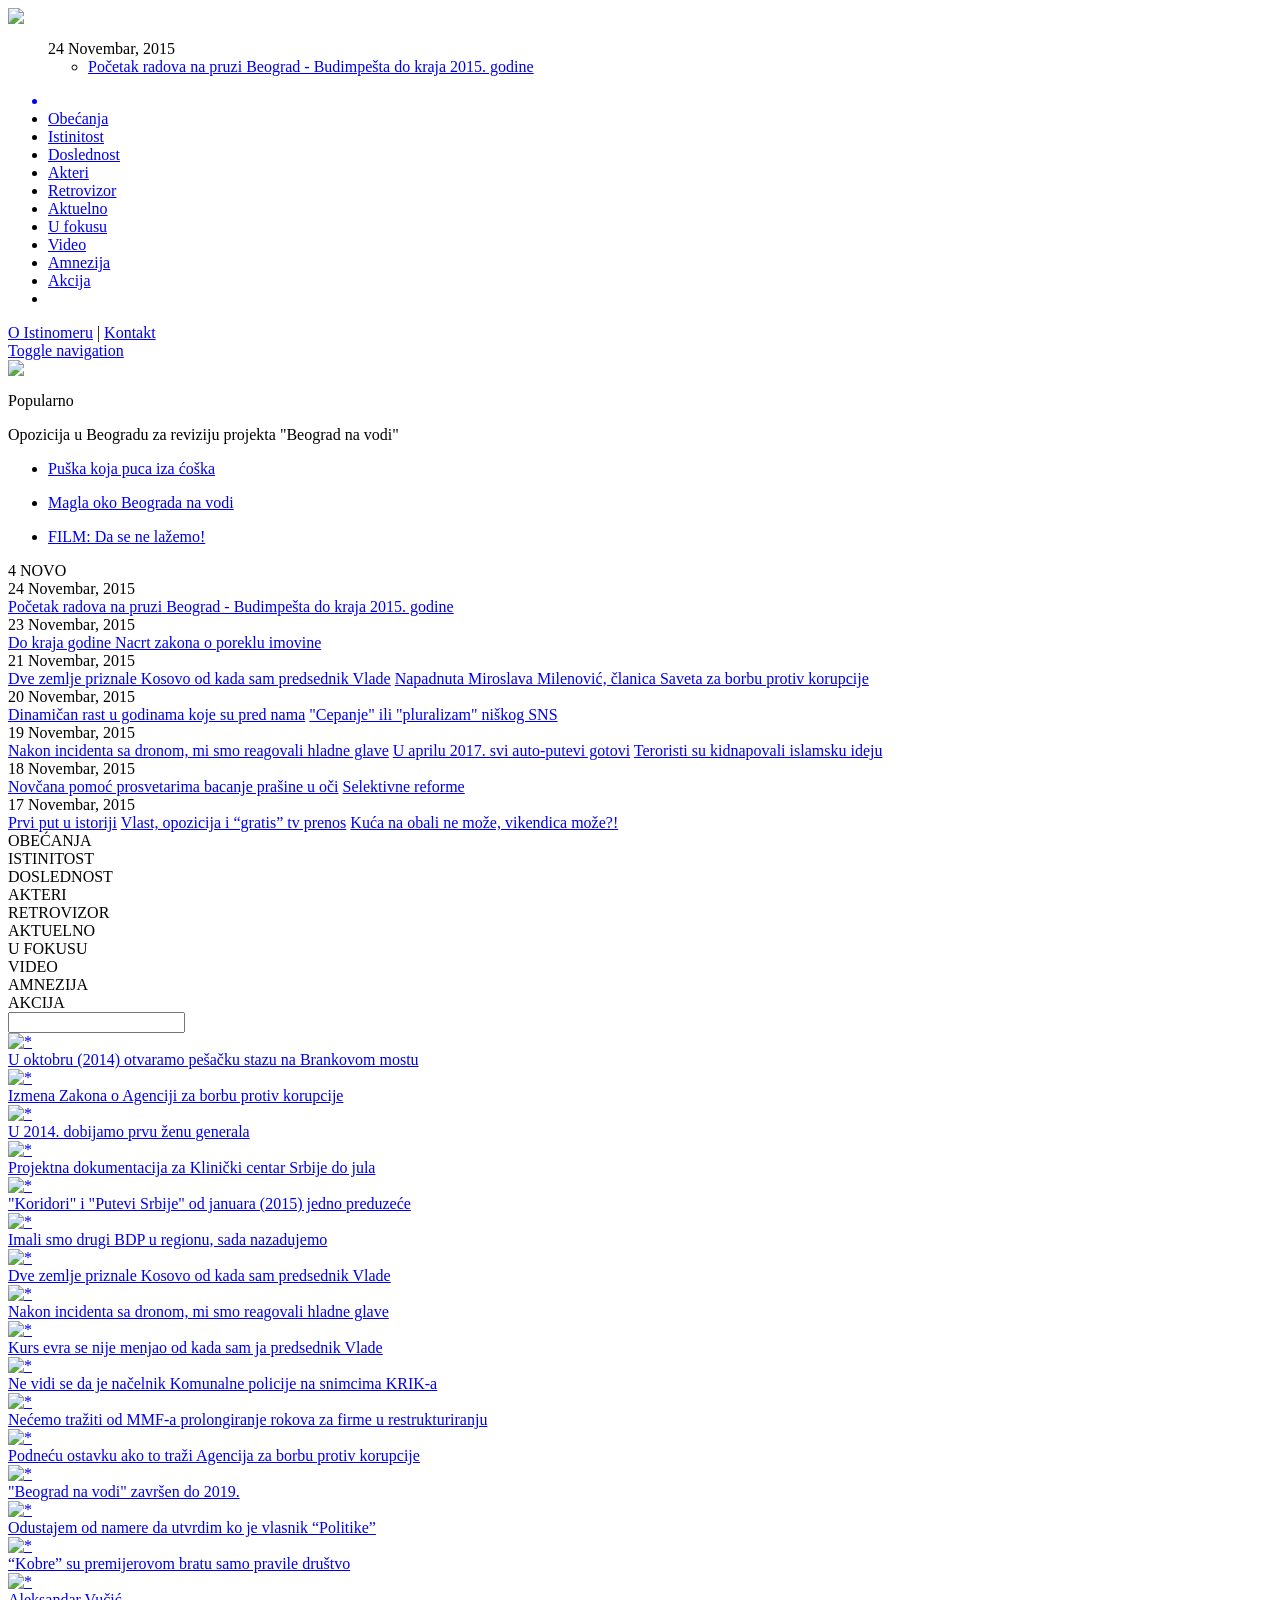
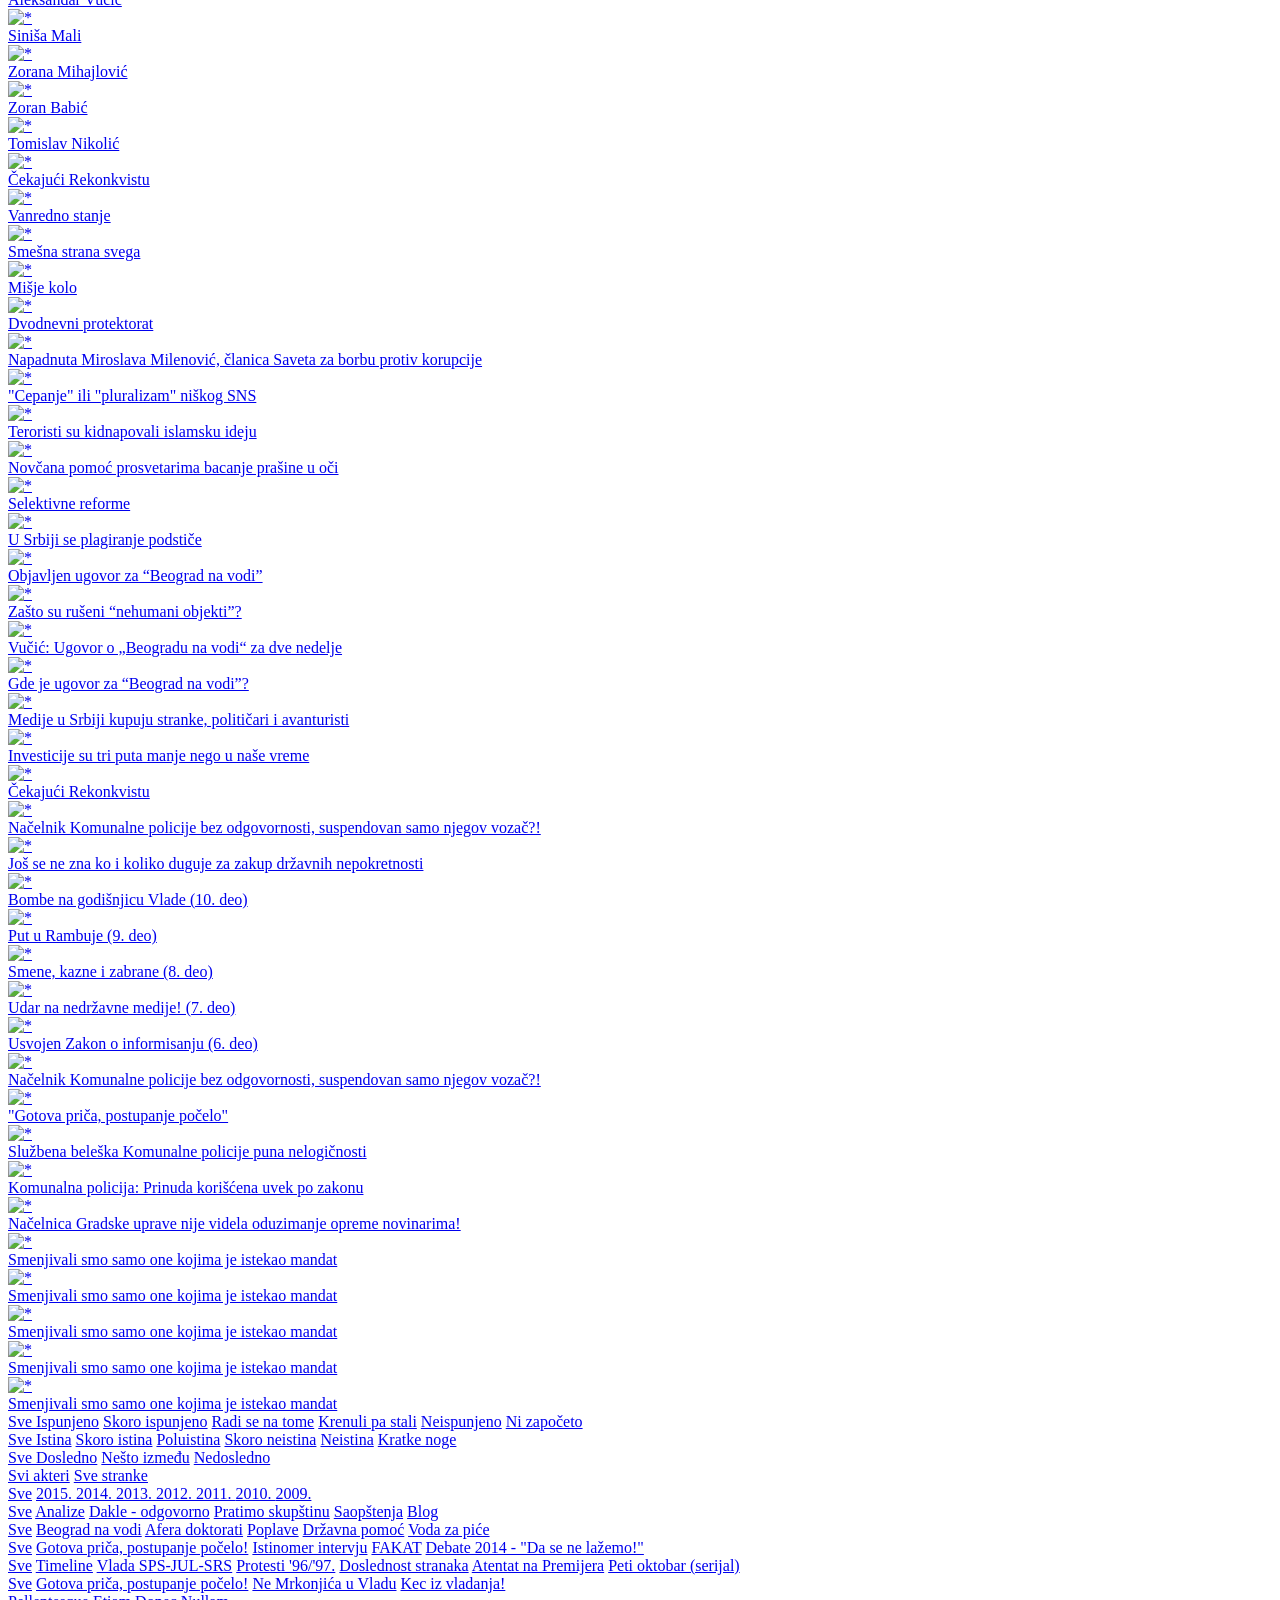
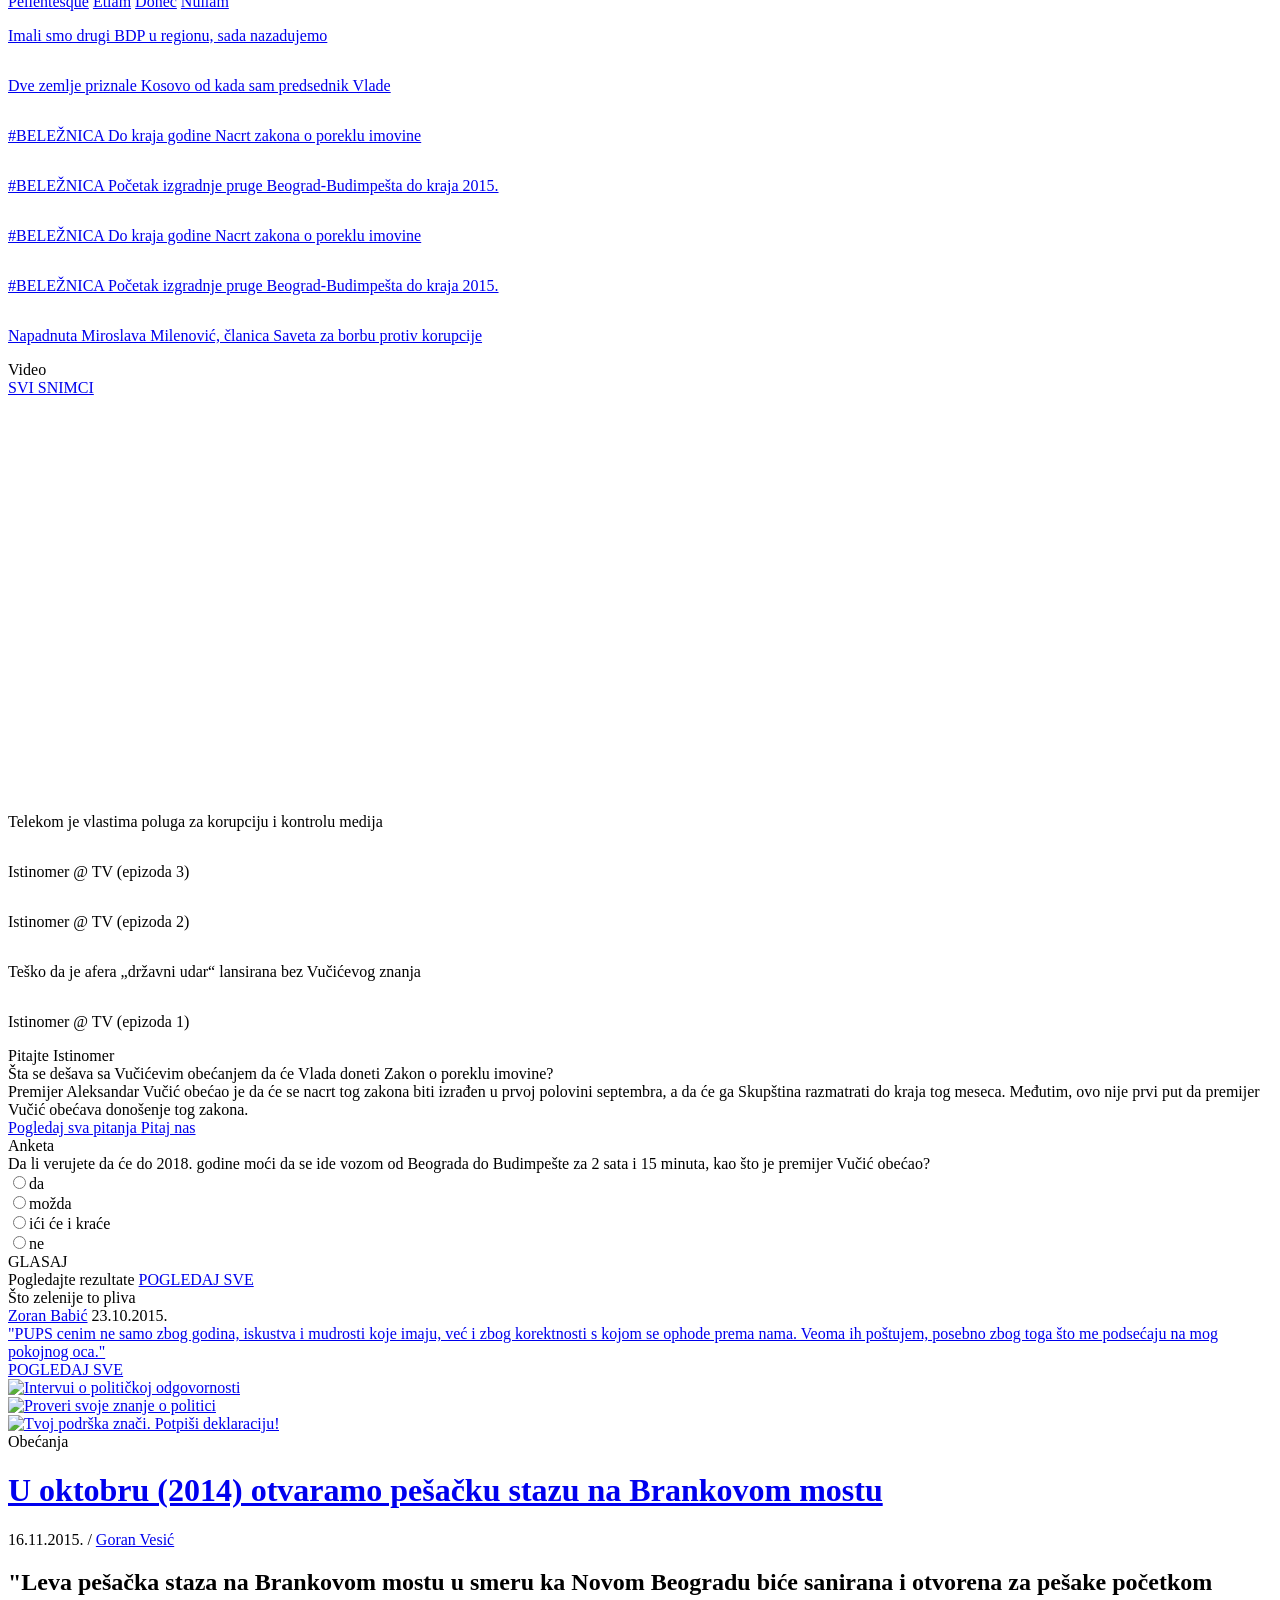
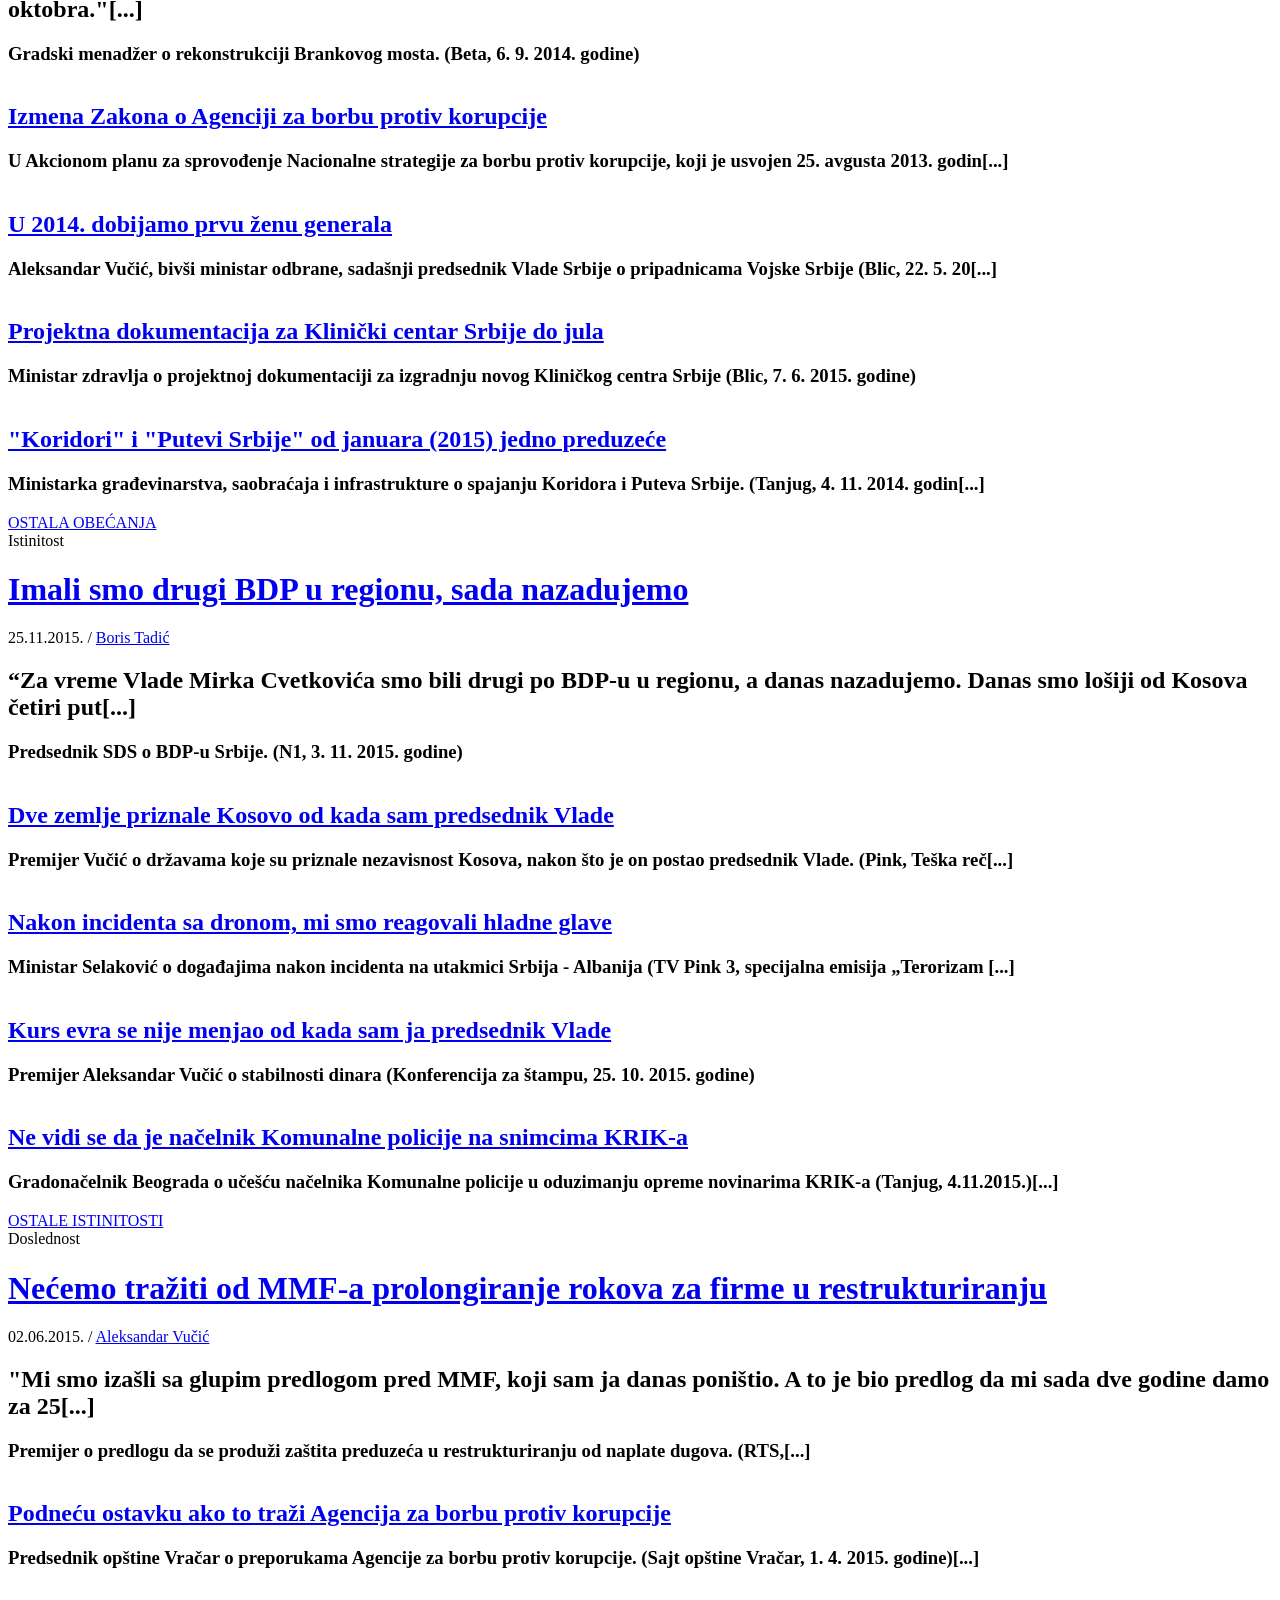
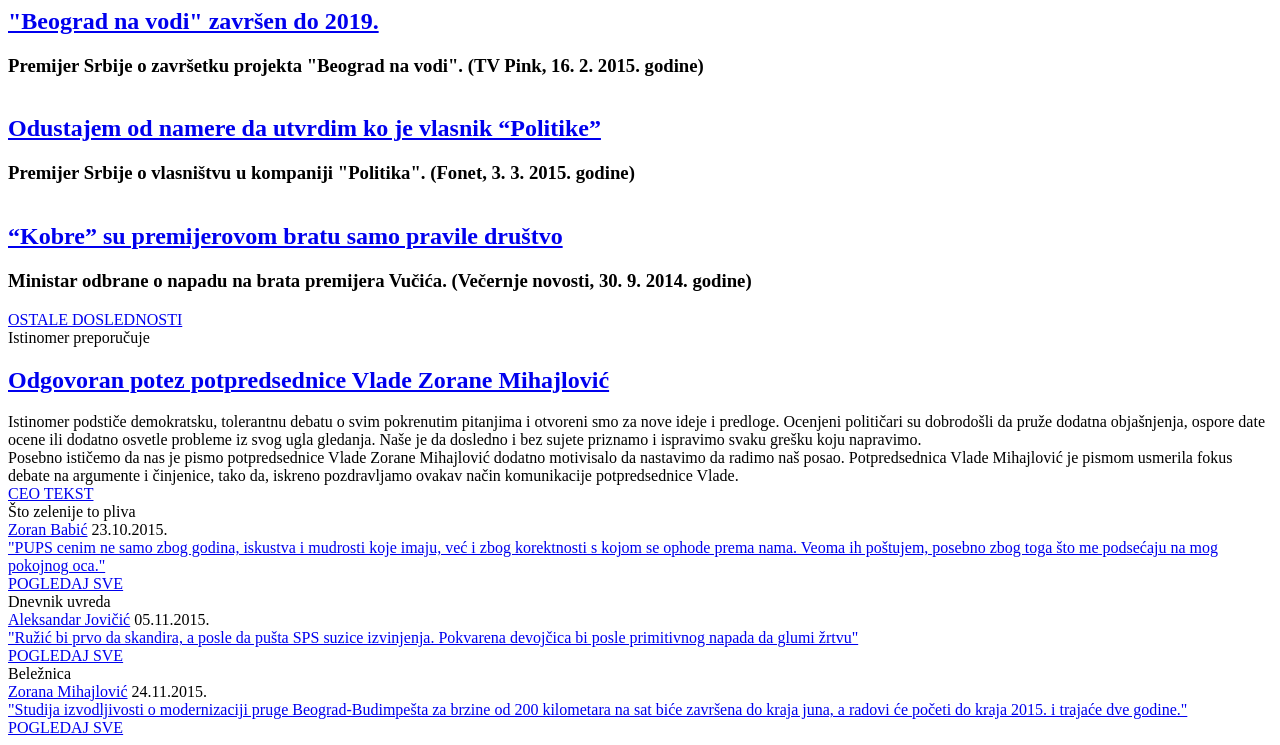
==== index.html @ b4a0f503 "hm" ====
<html>
<head>
<meta http-equiv="Content-Type" content="text/html; charset=utf-8" />
<title>Istinomer - da se ne lažemo</title>
<meta name="keywords" content="keywords" />
<meta name="description" content="description" />
<base href="http://www.istinomer.rs/" />
<link rel="shortcut icon" href="images/favicon.ico" type="image/x-icon"> </link>
<meta http-equiv="X-UA-Compatible" content="IE=edge,chrome=1">
<meta name="viewport" content="width=device-width, initial-scale=1, maximum-scale=1">

<!-- <link href="http://myoshu.github.io/istinomer/collector.css" rel="stylesheet" type="text/css" /> -->

<link href='https://fonts.googleapis.com/css?family=Roboto:400,300,500&subset=latin-ext' rel='stylesheet' type='text/css'>
<!-- <link rel="stylesheet" type="text/css" href="file:///C:/Users/Media/Documents/GitHub/Istinomer/style.css"> -->
<!-- <link rel="stylesheet" type="text/css" href="file:///C:/Users/Media/Documents/GitHub/Istinomer/media.css"> -->
<link rel="stylesheet" type="text/css" href="http://myoshu.github.io/istinomer/font-awesome/css/font-awesome.min.css">
<link rel="stylesheet" type="text/css" href="http://myoshu.github.io/istinomer/bootstrap/css/bootstrap.min.css">
<link rel="stylesheet" type="text/css" href="js/multiselect/jquery.multiselect.css" />
<link rel="stylesheet" type="text/css" href="js/multiselect/jquery.multiselect.filter.css" />

<link rel="stylesheet" type="text/css" href="js/multiselect/assets/style.css" />
<link rel="stylesheet" type="text/css" href="js/multiselect/assets/prettify.css" />

<!-- <link rel="stylesheet" type="text/css" href="js/jqeuryui/jquery-ui.min.css" /> -->

<link href="js/scroller/jquery.mCustomScrollbar.css" rel="stylesheet" />

<!-- <script type="text/javascript" src="js/jquery.js"></script> -->
<script type="text/javascript" src="https://cdnjs.cloudflare.com/ajax/libs/jquery/1.11.3/jquery.min.js"></script>
<script async type="text/javascript" src="js/ajax_call.js"></script>
<script async type="text/javascript" src="js/cookie.js"></script>

<script  type="text/javascript" src="js/jqeuryui/jquery-ui.min.js"></script>
<script  type="text/javascript" src="js/multiselect/jquery.multiselect.js"></script>
<script  type="text/javascript" src="js/multiselect/jquery.multiselect.filter.js"></script>
<script  type="text/javascript" src="js/multiselect/assets/prettify.js"></script>
<script  type="text/javascript" src="js/multiselect/language/jquery.multiselect.filter.rs.js"></script>

<!-- <link rel="stylesheet" type="text/css" href="file:///F:/Github/Istinomer/style.css">
<link rel="stylesheet" type="text/css" href="file:///F:/Github/Istinomer/media.css">
<script type="text/javascript" src="file:///F:/Github/Istinomer/script.js"></script>
<script type="text/javascript" src="file:///F:/Github/Istinomer/istinomer.js"></script> -->
<link rel="stylesheet" type="text/css" href="http://myoshu.github.io/istinomer/style.css">
<link rel="stylesheet" type="text/css" href="http://myoshu.github.io/istinomer/media.css">
<script type="text/javascript" src="http://myoshu.github.io/istinomer/script.js"></script>
<script type="text/javascript" src="http://myoshu.github.io/istinomer/istinomer.js"></script>

<!-- <script type="text/javascript" src="file:///C:/Users/Media/Documents/GitHub/Istinomer/script.js"></script> -->

<script>


</script>
<!-- <script type="text/javascript">
var _gaq = _gaq || [];
_gaq.push(['_setAccount', 'UA-11754978-1']);
_gaq.push(['_trackPageview']);
(function() {
var ga = document.createElement('script'); ga.type = 'text/javascript'; ga.async = true;
ga.src = ('https:' == document.location.protocol ? 'https://ssl' : 'http://www') + '.google-analytics.com/ga.js';
var s = document.getElementsByTagName('script')[0]; s.parentNode.insertBefore(ga, s);
})();
</script> -->


<!-- Start Alexa Certify Javascript -->
<script type="text/javascript">
_atrk_opts = { atrk_acct:"DQCem1aIF5R1N8", domain:"istinomer.rs",dynamic: true};
(function() { var as = document.createElement('script'); as.type = 'text/javascript'; as.async = true; as.src = "https://d31qbv1cthcecs.cloudfront.net/atrk.js"; var s = document.getElementsByTagName('script')[0];s.parentNode.insertBefore(as, s); })();
</script>

<noscript>
<img src="https://d5nxst8fruw4z.cloudfront.net/atrk.gif?account=DQCem1aIF5R1N8" style="display:none" height="1" width="1" alt="" />
</noscript>
<!-- End Alexa Certify Javascript -->  

</head>
<body>
<!-- <div id="top-page"></div> -->
<!-- ======================= LOADER ========================-->
<div id="loader">
<div id="loader_position">
<img src="images/loader/loading.gif">
</div>
</div>
<!-- ======================= WEBSITE SYSTEM MESSAGE ========================-->
<div class="website_system_message"></div>

<div id="newest-all">
<div id="newest-wrapper">
<ul class="newest-nav">
<div class="newest-day">
<div class="newest-date">24 Novembar, 2015</div>
<ul class="newest-stories">
<li>
<a href="ocena/3230/Pocetak-radova-na-pruzi-Beograd-Budimpesta-do-kraja-2015godine">
Početak radova na pruzi Beograd - Budimpešta do kraja 2015. godine
</li>
</ul>
</div>
</ul>
</div>

<div id="wrapper">
<div id="sidebar-wrapper">
<ul class="sidebar-nav">
<li class="sidebar-brand">
<!-- <a href="#">Istinomer</a> -->
</li>
<li>
<a href="pregled_ocena/5/Obecanja">Obećanja</a>
</li>
<li>
<a href="pregled_ocena/3/Istinitost">Istinitost</a>
</li>
<li>
<a href="pregled_ocena/4/Doslednost">Doslednost</a>
</li>
<li>
<a href="pregled_aktera/">Akteri</a>
</li>
<li>
<a href="pregled_clanaka/8/Retrovizor2">Retrovizor</a>
</li>
<li>
<a href="pregled_clanaka/6/Aktuelno">Aktuelno</a>
</li>
<li>
<a href="pregled_clanaka/36/U-fokusu">U fokusu</a>
</li>
<li>
<a href="pregled_video/">Video</a>
</li>
<li>
<a href="pregled_clanaka/7/Amnezija">Amnezija</a>
</li>
<li>
<a href="pregled_clanaka/5/Akcija">Akcija</a>
</li>
<li>
<div class="social">
<a href="https://www.facebook.com/Istinomer" target="_blank"><i class="fa fa-facebook"></i></a>
<a href="http://www.facebook.com/verge" class="icon-facebook" title="Like us on Facebook" target="_blank"></a>
<a href="https://twitter.com/istinomer" target="_blank"><i class="fa fa-twitter"></i></a>
<a href="https://www.youtube.com/user/Istinomer" target="_blank"><i class="fa fa-youtube-play"></i></a>
<a href="https://plus.google.com/115238630692666107568" target="_blank"><i class="fa fa-google-plus"></i></a>
<a href="http://www.istinomer.rs/feed/" target="_blank"><i class="fa fa-rss"></i></a>
</div>
</li>
</ul>
</div>
<div class="content-blocker"></div>
<div class="page-content-wrapper">

<div class="container"> <!--gd-container-1-->
<div class="grid-12">
<div class="cd-header-1">
<div class="top-nav">
<div class="info">
<a href="o-istinomeru" class="link-1">O Istinomeru</a>
<span>|</span>
<a href="kontakt/" class="link-1">Kontakt</a>
</div>
<div class="social">
<a href="https://www.facebook.com/Istinomer" target="_blank"><i class="fa fa-facebook"></i></a>
<a href="http://www.facebook.com/verge" class="icon-facebook" title="Like us on Facebook" target="_blank"></a>
<a href="https://twitter.com/istinomer" target="_blank"><i class="fa fa-twitter"></i></a>
<a href="https://www.youtube.com/user/Istinomer" target="_blank"><i class="fa fa-youtube-play"></i></a>
<a href="https://plus.google.com/115238630692666107568" target="_blank"><i class="fa fa-google-plus"></i></a>
<a href="http://www.istinomer.rs/feed/" target="_blank"><i class="fa fa-rss"></i></a>
</div>
<!-- /.social-->
</div>
<!-- /.top-nav-->
<div class="header">
<div class="side-menu-button">
<a href="#menu-toggle" class="navbar-toggle" id="menu-toggle">
<span class="sr-only">Toggle navigation</span>
<span class="icon-bar"></span>
<span class="icon-bar"></span>
<span class="icon-bar"></span>
</a>
</button>
</div>
<div class="logo">
<a href=""><img src="http://myoshu.github.io/istinomer/images/header-logo.png" alt=""></a>
</div>
<div class="top-content">
<div class="trending pull-left">
<div>
<div class="trending-img">
<img src="http://www.istinomer.rs/pictures/home_slider/slika/slider3x2.jpg">
</div>
<div class="text">
<div class="tr-main">
<p class="header">Popularno</p>
<p>Opozicija u Beogradu za reviziju projekta "Beograd na vodi"</p>
</div>
<ul class="trending-dropdown">
<li class="">
<a href="#">
<div class="text">
<p>Puška koja puca iza ćoška</p>
</div>
</a>
</li>
<li class="">
<a href="#">
<div class="text">
<p>Magla oko Beograda na vodi</p>
</div>
</a>
</li>
<li class="">
<a href="#">
<div class="text">
<p>FILM: Da se ne lažemo!</p>
</div>
</a>
</li>
</ul>
</div>
<div class="trending-toggle" onclick="trDropdown()">
<i class="fa fa-caret-down"></i>
<i class="fa fa-caret-up"></i>
</div>
</div>
</div>
<div class="btn-hot-news-1" id="hot-news-btn" onclick="hot_news()">
<a href="#newest-toggle" class="navbar-toggle" id="newest-toggle"></a>
<span>4
<i class="fa fa-caret-down"></i>
<i class="fa fa-caret-up"></i>
</span>
NOVO <!--backend-->
</div>
</div>
<!-- /.btn-hot-news-1 -->
</div>
</div>
<div class="cd-hot-news-1">
<div class="btn-left col-xs-1" id="hnews-btn-left" onclick="hot_news_change_slide('left')">
<i class="fa fa-chevron-left"></i>
</div>
<!-- /.btn-left -->
<div class="hot-news-wrapper col-xs-10">
<div class="position" id="hnews-position">
<div class="hn-col-wrap hn-current">
<div class="hn-col-1 col-xs-4">
<div class="hn">
<div class="headline">24 Novembar, 2015</div>
<a href="ocena/3230/Pocetak-radova-na-pruzi-Beograd-Budimpesta-do-kraja-2015godine">
Početak radova na pruzi Beograd - Budimpešta do kraja 2015. godine</a>
</div>
<div class="hn">
<div class="headline">23 Novembar, 2015</div>
<a href="ocena/3229/Do-kraja-godine-Nacrt-zakona-o-poreklu-imovine">
Do kraja godine Nacrt zakona o poreklu imovine</a>
</div>
<div class="hn">
<div class="headline">21 Novembar, 2015</div>
<a href="ocena/3226/Dve-zemlje-priznale-Kosovo-od-kada-sam-predsednik-Vlade">
Dve zemlje priznale Kosovo od kada sam predsednik Vlade</a>

<a href="clanak/1310/Napadnuta-Miroslava-Milenovic-clanica-Saveta-za-borbu-protiv-korupcije">
Napadnuta Miroslava Milenović, članica Saveta za borbu protiv korupcije</a>
</div>
</div>
<!-- /.hn-col-1 -->
<div class="hn-col-1 col-xs-4">
<div class="hn">
<div class="headline">20 Novembar, 2015</div>
<a href="ocena/3227/Dinamican-rast-u-godinama-koje-su-pred-nama">
Dinamičan rast u godinama koje su pred nama</a>

<a href="clanak/1300/Cepanje-ili-pluralizam-niskog-SNS">
"Cepanje" ili "pluralizam" niškog SNS</a>
</div>
<div class="hn">
<div class="headline">19 Novembar, 2015</div>
<a href="ocena/3222/Nakon-incidenta-sa-dronom-mi-smo-reagovali-hladne-glave">
Nakon incidenta sa dronom, mi smo reagovali hladne glave</a>

<a href="ocena/3224/U-aprilu-2017svi-auto-putevi-gotovi">
U aprilu 2017. svi auto-putevi gotovi</a>

<a href="clanak/1307/Teroristi-su-kidnapovali-islamsku-ideju">
Teroristi su kidnapovali islamsku ideju</a>
</div>
</div>
<!-- /.hn-col-1 -->
<div class="hn-col-1 col-xs-4">
<div class="hn">
<div class="headline">18 Novembar, 2015</div>
<a href="clanak/1303/Novcana-pomoc-prosvetarima-bacanje-prasine-u-oci">
Novčana pomoć prosvetarima bacanje prašine u oči</a>

<a href="clanak/1306/Selektivne-reforme">
Selektivne reforme</a>
</div>
<div class="hn">
<div class="headline">17 Novembar, 2015</div>
<a href="clanak/1301/Prvi-put-u-istoriji">
Prvi put u istoriji</a>

<a href="clanak/1304/Vlast-opozicija-i-gratis-tv-prenos">
Vlast, opozicija i “gratis” tv prenos</a>

<a href="clanak/1305/Kuca-na-obali-ne-moze-vikendica-moze">
Kuća na obali ne može, vikendica može?!</a>
</div>
</div>
</div>
<!-- /.position -->
</div>
</div>
<!-- /.hot-news-wrapper -->
<div class="btn-right col-xs-1" id="hnews-btn-right" onClick="hot_news_change_slide('right')">
<i class="fa fa-chevron-right"></i>
</div>
<!-- /.btn-right -->
</div>
<!-- /.cd-hot-news-1 -->
</div>
<!-- /.grid-12-->
<div id="sticky-nav">
<div class="grid-12">
<div class="cd-main-nav-1">
<div class="main-nav">
<div class="item-1 mni" id="mni-1" onClick="main_nav(1)">
OBEĆANJA
<i class="fa fa-caret-down"></i>
<i class="fa fa-caret-up"></i>
</div>
<!-- /.item -->
<div class="item-1 mni" id="mni-2" onClick="main_nav(2)">
ISTINITOST
<i class="fa fa-caret-down"></i>
<i class="fa fa-caret-up"></i>
</div>
<!-- /.item -->
<div class="item-1 mni" id="mni-3" onClick="main_nav(3)">
DOSLEDNOST
<i class="fa fa-caret-down"></i>
<i class="fa fa-caret-up"></i>
</div>
<!-- /.item -->
<div class="item-1 mni" id="mni-4" onClick="main_nav(4)">
AKTERI 
<i class="fa fa-caret-down"></i>
<i class="fa fa-caret-up"></i>
</div>
<!-- /.item -->
<div class="item-1 mni" id="mni-5" onClick="main_nav(5)">
<span>R</span>ETROVIZOR 
<i class="fa fa-caret-down"></i>
<i class="fa fa-caret-up"></i>
</div>
<!-- /.item -->
<div class="item-1 mni" id="mni-6" onClick="main_nav(6)">
AKTUELNO 
<i class="fa fa-caret-down"></i>
<i class="fa fa-caret-up"></i>
</div>
<!-- /.item -->
<div class="item-1 mni" id="mni-7" onClick="main_nav(7)">
U FOKUSU 
<i class="fa fa-caret-down"></i>
<i class="fa fa-caret-up"></i>
</div>
<!-- /.item -->
<div class="item-1 mni" id="mni-8" onClick="main_nav(8)">
VIDEO 
<i class="fa fa-caret-down"></i>
<i class="fa fa-caret-up"></i>
</div>
<!-- /.item -->
<div class="item-1 mni" id="mni-9" onClick="main_nav(9)">
AMNEZIJA 
<i class="fa fa-caret-down"></i>
<i class="fa fa-caret-up"></i>
</div>
<!-- /.item -->
<div class="item-1 mni" id="mni-10" onClick="main_nav(10)">
AKCIJA 
<i class="fa fa-caret-down"></i>
<i class="fa fa-caret-up"></i>
</div>
<!-- /.item -->
<div class="search-btn">
<i class="fa fa-search" onclick="showSearch()"></i><!--onclick="search_website()"-->
<div class="search-input">
<input class="" type="text" name="search_website" value="" onkeypress="return runScript(event)" />
</div>
</div>
<div class="back-to-top" id="back-to-top">
<div class="tt_icon"></div>
</div>
</div>
<div class="clear"></div>
<!-- /.clear -->

<div class="dropdown-wrapper">
<div class="mni-position-wrapper">
<div class="position" id="mni-position">
<div class="item-2 ocena_1">
<a href="ocena/3217/U-oktobru-2014-otvaramo-pesacku-stazu-na-Brankovom-mostu">
<div class="picture"><div class="img-shadow-sm">
<img src="pictures/ocena/slika/c95163b3a5bcfc809448677243da3aaa.jpg" alt="*" />
</div></div>
<!-- /.picture -->
U oktobru (2014) otvaramo pešačku stazu na Brankovom mostu
</a>
</div>
<div class="item-2 ocena_1">
<a href="ocena/3218/Izmena-Zakona-o-Agenciji-za-borbu-protiv-korupcije">
<div class="picture"><div class="img-shadow-sm">
<img src="pictures/ocena/slika/1e70e69657ae0f8f6b2e0fe09b120d3e.png" alt="*" />
</div></div>
<!-- /.picture -->
Izmena Zakona o Agenciji za borbu protiv korupcije
</a>
</div>
<div class="item-2 ocena_1">
<a href="ocena/3213/U-2014dobijamo-prvu-zenu-generala">
<div class="picture"><div class="img-shadow-sm">
<img src="pictures/ocena/slika/4bb59d380309c67427cc09974224434d.jpg" alt="*" />
</div></div>
<!-- /.picture -->
U 2014. dobijamo prvu ženu generala
</a>
</div>
<div class="item-2 ocena_1">
<a href="ocena/3208/Projektna-dokumentacija-za-Klinicki-centar-Srbije-do-jula">
<div class="picture"><div class="img-shadow-sm">
<img src="pictures/ocena/slika/fe18f07cb97f70d6c00d07b8f4432e60.jpg" alt="*" />
</div></div>
<!-- /.picture -->
Projektna dokumentacija za Klinički centar Srbije do jula
</a>
</div>
<div class="item-2 ocena_1">
<a href="ocena/3076/Koridori-i-Putevi-Srbije-od-januara-2015-jedno-preduzece">
<div class="picture"><div class="img-shadow-sm">
<img src="pictures/ocena/slika/21720207_b.jpg" alt="*" />
</div></div>
<!-- /.picture -->
"Koridori" i "Putevi Srbije" od januara (2015) jedno preduzeće </a>
</div>
<div class="item-2 ocena_2">
<a href="ocena/3223/Imali-smo-drugi-BDP-u-regionu-sada-nazadujemo">
<div class="picture"><div class="img-shadow-sm">
<img src="pictures/ocena/slika/e5c0b22210fcbd437d82810f9ec92637.JPG" alt="*" />
</div></div>
<!-- /.picture -->
Imali smo drugi BDP u regionu, sada nazadujemo </a>
</div>
<div class="item-2 ocena_2">
<a href="ocena/3226/Dve-zemlje-priznale-Kosovo-od-kada-sam-predsednik-Vlade">
<div class="picture"><div class="img-shadow-sm">
<img src="pictures/ocena/slika/cede2de5e1acb9483229ee1807ff874e.png" alt="*" />
</div></div>
<!-- /.picture -->
Dve zemlje priznale Kosovo od kada sam predsednik Vlade  </a>
</div>
<div class="item-2 ocena_2">
<a href="ocena/3222/Nakon-incidenta-sa-dronom-mi-smo-reagovali-hladne-glave">
<div class="picture"><div class="img-shadow-sm">
<img src="pictures/ocena/slika/837c2654cef867db2db3802b7200c9b0.jpg" alt="*" />
</div></div>
<!-- /.picture -->
Nakon incidenta sa dronom, mi smo reagovali hladne glave </a>
</div>
<div class="item-2 ocena_2">
<a href="ocena/3215/Kurs-evra-se-nije-menjao-od-kada-sam-ja-predsednik-Vlade">
<div class="picture"><div class="img-shadow-sm">
<img src="pictures/ocena/slika/6b3c03b9a79826b5d15b6e5105f1b157.jpg" alt="*" />
</div></div>
<!-- /.picture -->
Kurs evra se nije menjao od kada sam ja predsednik Vlade</a>
</div>
<div class="item-2 ocena_2">
<a href="ocena/3209/Ne-vidi-se-da-je-nacelnik-Komunalne-policije-na-snimcima-KRIK-a">
<div class="picture"><div class="img-shadow-sm">
<img src="pictures/ocena/slika/3eb240559752f00da267ae0bb4b6c1f3.jpg" alt="*" />
</div></div>
<!-- /.picture -->
Ne vidi se da je načelnik Komunalne policije na snimcima KRIK-a </a>
</div>
<div class="item-2 ocena_3">
<a href="ocena/3086/Necemo-traziti-od-MMF-a-prolongiranje-rokova-za-firme-u-restrukturiranju">
<div class="picture"><div class="img-shadow-sm">
<img src="pictures/ocena/slika/67ad64fe6b0f13a9491ff05bce054e74.jpg" alt="*" />
</div></div>
<!-- /.picture -->
Nećemo tražiti od MMF-a prolongiranje rokova za firme u restrukturiranju </a>
</div>
<div class="item-2 ocena_3">
<a href="ocena/3095/Podnecu-ostavku-ako-to-trazi-Agencija-za-borbu-protiv-korupcije">
<div class="picture"><div class="img-shadow-sm">
<img src="pictures/ocena/slika/75e57cc0e532d2875ce829752f354c65.jpg" alt="*" />
</div></div>
<!-- /.picture -->
Podneću ostavku ako to traži Agencija za borbu protiv korupcije </a>
</div>
<div class="item-2 ocena_3">
<a href="ocena/3081/Beograd-na-vodi-zavrsen-do-2019">
<div class="picture"><div class="img-shadow-sm">
<img src="pictures/ocena/slika/aleksandar-vucic-beograd-na-vodi-foto-blekberi-1390045910-429769.jpg" alt="*" />
</div></div>
<!-- /.picture -->
"Beograd na vodi" završen do 2019. </a>
</div>
<div class="item-2 ocena_3">
<a href="ocena/3044/Odustajem-od-namere-da-utvrdim-ko-je-vlasnik-Politike">
<div class="picture"><div class="img-shadow-sm">
<img src="pictures/ocena/slika/22654330_b.jpg" alt="*" />
</div></div>
<!-- /.picture -->
Odustajem od namere da utvrdim ko je vlasnik “Politike” </a>
</div>
<div class="item-2 ocena_3">
<a href="ocena/3025/Kobre-su-premijerovom-bratu-samo-pravile-drustvo">
<div class="picture"><div class="img-shadow-sm">
<img src="pictures/ocena/slika/Bratislav-Gašić.jpg" alt="*" />
</div></div>
<!-- /.picture -->
“Kobre” su premijerovom bratu samo pravile društvo </a>
</div>
<div class="item-2">
<a href="akter/15/Aleksandar-Vucic/">
<div class="picture"><div class="img-shadow-sm">
<img src="pictures/akter/slika/7667bc329078241cc6d8df5c3132da92.JPG" alt="*" />
</div></div>
<!-- /.picture -->
Aleksandar Vučić </a>
</div>
<div class="item-2">
<a href="akter/3/Sinisa-Mali/">
<div class="picture"><div class="img-shadow-sm">
<img src="pictures/akter/slika/f1d65c0511e53718edf829ca18a00cb3.jpg" alt="*" />
</div></div>
<!-- /.picture -->
Siniša Mali </a>
</div>
<div class="item-2">
<a href="akter/272/Zorana-Mihajlovic/">
<div class="picture"><div class="img-shadow-sm">
<img src="pictures/akter/slika/de434e05b3117a12eaee7f191d6d48f2.jpg" alt="*" />
</div></div>
<!-- /.picture -->
Zorana Mihajlović </a>
</div>
<div class="item-2">
<a href="akter/375/Zoran-Babic/">
<div class="picture"><div class="img-shadow-sm">
<img src="pictures/akter/slika/26de1b43a5014e26d03ffbde6656c3e4.jpg" alt="*" />
</div></div>
<!-- /.picture -->
Zoran Babić </a>
</div>
<div class="item-2">
<a href="akter/108/Tomislav-Nikolic/">
<div class="picture"><div class="img-shadow-sm">
<img src="pictures/akter/slika/0b872a1b732e2f00e16f6fe27b83bef0.JPG" alt="*" />
</div></div>
<!-- /.picture -->
Tomislav Nikolić </a>
</div>
<div class="item-2">
<a href="clanak/1290/Cekajuci-Rekonkvistu">
<div class="picture"><div class="img-shadow-sm">
<img src="pictures/clanak/slika/b21781f8d76de7c709e6c1f40df7f1d7.jpg" alt="*" />
</div></div>
<!-- /.picture -->
Čekajući Rekonkvistu </a>
</div>
<div class="item-2">
<a href="clanak/1264/Vanredno-stanje">
<div class="picture"><div class="img-shadow-sm">
<img src="pictures/clanak/slika/70ed1440073585af7e3f7bbbd597424e.jpg" alt="*" />
</div></div>
<!-- /.picture -->
Vanredno stanje </a>
</div>
<div class="item-2">
<a href="clanak/1231/Smesna-strana-svega">
<div class="picture"><div class="img-shadow-sm">
<img src="pictures/clanak/slika/30b493850708e7e216c3559e5b3fa52e.jpg" alt="*" />
</div></div>
<!-- /.picture -->
Smešna strana svega </a>
</div>
<div class="item-2">
<a href="clanak/1220/Misje-kolo">
<div class="picture"><div class="img-shadow-sm">
<img src="pictures/clanak/slika/b9ac89f84d392cb1658d0a9bf683fef0.jpg" alt="*" />
</div></div>
<!-- /.picture -->
Mišje kolo </a>
</div>
<div class="item-2">
<a href="clanak/1178/Dvodnevni-protektorat">
<div class="picture"><div class="img-shadow-sm">
<img src="pictures/clanak/slika/9c83092a5aecead47e4b2186af6e2912.jpg" alt="*" />
</div></div>
<!-- /.picture -->
Dvodnevni protektorat </a>
</div>
<div class="item-2">
<a href="clanak/1310/Napadnuta-Miroslava-Milenovic-clanica-Saveta-za-borbu-protiv-korupcije">
<div class="picture"><div class="img-shadow-sm">
<img src="pictures/clanak/slika/4b3e55d493a0fe095f380bbed85536e8.jpg" alt="*" />
</div></div>
<!-- /.picture -->
Napadnuta Miroslava Milenović, članica Saveta za borbu protiv korupcije </a>
</div>
<div class="item-2">
<a href="clanak/1300/Cepanje-ili-pluralizam-niskog-SNS">
<div class="picture"><div class="img-shadow-sm">
<img src="pictures/clanak/slika/c1efd3779494b53f86228cf67b1f9272.jpg" alt="*" />
</div></div>
<!-- /.picture -->
"Cepanje" ili "pluralizam" niškog SNS </a>
</div>
<div class="item-2">
<a href="clanak/1307/Teroristi-su-kidnapovali-islamsku-ideju">
<div class="picture"><div class="img-shadow-sm">
<img src="pictures/clanak/slika/f74baabfd2ec6859bceb07a190183827.JPG" alt="*" />
</div></div>
<!-- /.picture -->
Teroristi su kidnapovali islamsku ideju </a>
</div>
<div class="item-2">
<a href="clanak/1303/Novcana-pomoc-prosvetarima-bacanje-prasine-u-oci">
<div class="picture"><div class="img-shadow-sm">
<img src="pictures/clanak/slika/225f2a34ef6d3a1b4e3ae9e46357d48d.jpg" alt="*" />
</div></div>
<!-- /.picture -->
Novčana pomoć prosvetarima bacanje prašine u oči  </a>
</div>
<div class="item-2">
<a href="clanak/1306/Selektivne-reforme">
<div class="picture"><div class="img-shadow-sm">
<img src="pictures/clanak/slika/e383e3d6aa5c22849013b0ee76c82269.jpg" alt="*" />
</div></div>
<!-- /.picture -->
Selektivne reforme</a>
</div>
<div class="item-2">
<a href="clanak/1269/U-Srbiji-se-plagiranje-podstice">
<div class="picture"><div class="img-shadow-sm">
<img src="pictures/clanak/slika/3fed30e20bfb29dad3b45a779cf0838e.jpg" alt="*" />
</div></div>
U Srbiji se plagiranje podstiče  </a>
</div>
<div class="item-2">
<a href="clanak/1225/Objavljen-ugovor-za-Beograd-na-vodi">
<div class="picture"><div class="img-shadow-sm">
<img src="pictures/clanak/slika/aa2a19d1dde272556b4ed9e48fb9b3cd.png" alt="*" />
</div></div>
Objavljen ugovor za “Beograd na vodi” </a>
</div>
<div class="item-2">
<a href="clanak/1217/Zasto-su-ruseni-nehumani-objekti">
<div class="picture"><div class="img-shadow-sm">
<img src="pictures/clanak/slika/a71c9a8d4f81c4c361c5a8c3bfbe8900.jpg" alt="*" />
</div></div>
Zašto su rušeni “nehumani objekti”? </a>
</div>
<div class="item-2">
<a href="clanak/1195/Vucic-Ugovor-o-Beogradu-na-vodi-za-dve-nedelje">
<div class="picture"><div class="img-shadow-sm">
<img src="pictures/clanak/slika/6db4076571cb5aac1769317078cb49b3.jpg" alt="*" />
</div></div>
Vučić: Ugovor o „Beogradu na vodi“ za dve nedelje </a>
</div>
<div class="item-2">
<a href="clanak/1183/Gde-je-ugovor-za-Beograd-na-vodi">
<div class="picture"><div class="img-shadow-sm">
<img src="pictures/clanak/slika/9ab8ccc76e1b9751630c217b18bad2de.jpg" alt="*" />
</div></div>
Gde je ugovor za “Beograd na vodi”? </a>
</div>
<div class="item-2">
<a href="video/351/Medije-u-Srbiji-kupuju-stranke-politicari-i-avanturisti">
<div class="picture"><div class="img-shadow-sm">
<img src="pictures/video/slika/5e24abdc06d3f47bccc673b2eb04fb7a.jpg" alt="*" />
</div></div>
Medije u Srbiji kupuju stranke, političari i avanturisti  </a>
</div>
<div class="item-2">
<a href="video/350/Investicije-su-tri-puta-manje-nego-u-nase-vreme">
<div class="picture"><div class="img-shadow-sm">
<img src="pictures/video/slika/2db96d76e217bdf9a09e315da48cd6e0.jpg" alt="*" />
</div></div>
Investicije su tri puta manje nego u naše vreme  </a>
</div>
<div class="item-2">
<a href="video/348/Cekajuci-Rekonkvistu">
<div class="picture"><div class="img-shadow-sm">
<img src="pictures/video/slika/SO8xCtLSIO4.jpg" alt="*" />
</div></div>
Čekajući Rekonkvistu  </a>
</div>
<div class="item-2">
<a href="video/347/Nacelnik-Komunalne-policije-bez-odgovornosti-suspendovan-samo-njegov-vozac">
<div class="picture"><div class="img-shadow-sm">
<img src="pictures/video/slika/bb2c2849ac5552b812bd0a63bc08c927.jpg" alt="*" />
</div></div>
Načelnik Komunalne policije bez odgovornosti, suspendovan samo njegov vozač?! </a>
</div>
<div class="item-2">
<a href="video/340/Jos-se-ne-zna-ko-i-koliko-duguje-za-zakup-drzavnih-nepokretnosti">
<div class="picture"><div class="img-shadow-sm">
<img src="pictures/video/slika/41a29f194a206399caff3ca699781d8a.png" alt="*" />
</div></div>
Još se ne zna ko i koliko duguje za zakup državnih nepokretnosti  </a>
</div>
<div class="item-2">
<a href="clanak/521/Bombe-na-godisnjicu-Vlade-10deo">
<div class="picture"><div class="img-shadow-sm">
<img src="pictures/clanak/slika/DSC09542.jpg" alt="*" />
</div></div>
Bombe na godišnjicu Vlade (10. deo) </a>
</div>
<div class="item-2">
<a href="clanak/518/Put-u-Rambuje-9deo">
<div class="picture"><div class="img-shadow-sm">
<img src="pictures/clanak/slika/DSC09107.jpg" alt="*" />
</div></div>
Put u Rambuje (9. deo) </a>
</div>
<div class="item-2">
<a href="clanak/517/Smene-kazne-i-zabrane-8deo">
<div class="picture"><div class="img-shadow-sm">
<img src="pictures/clanak/slika/DSC08720.jpg" alt="*" />
</div></div>
Smene, kazne i zabrane (8. deo) </a>
</div>
<div class="item-2">
<a href="clanak/516/Udar-na-nedrzavne-medije-7deo">
<div class="picture"><div class="img-shadow-sm">
<img src="pictures/clanak/slika/DSC09026.jpg" alt="*" />
</div></div>
Udar na nedržavne medije! (7. deo) </a>
</div>
<div class="item-2">
<a href="clanak/514/Usvojen-Zakon-o-informisanju-6deo">
<div class="picture"><div class="img-shadow-sm">
<img src="pictures/clanak/slika/DSC08185.jpg" alt="*" />
</div></div>
Usvojen Zakon o informisanju (6. deo) </a>
</div>
<div class="item-2">
<a href="clanak/1298/Nacelnik-Komunalne-policije-bez-odgovornosti-suspendovan-samo-njegov-vozac">
<div class="picture"><div class="img-shadow-sm">
<img src="pictures/clanak/slika/2689b15d57ca8173339a2987163a840e.jpg" alt="*" />
</div></div>
Načelnik Komunalne policije bez odgovornosti, suspendovan samo njegov vozač?! </a>
</div>
<div class="item-2">
<a href="clanak/1284/Gotova-prica-postupanje-pocelo">
<div class="picture"><div class="img-shadow-sm">
<img src="pictures/clanak/slika/fcf56d40d6529fffcbfbc9a045d52c0f.png" alt="*" />
</div></div>
"Gotova priča, postupanje počelo" </a>
</div>
<div class="item-2">
<a href="clanak/1276/Sluzbena-beleska-Komunalne-policije-puna-nelogicnosti">
<div class="picture"><div class="img-shadow-sm">
<img src="pictures/clanak/slika/f915e6d60c5c7d0c2e171b95ddb3c468.jpg" alt="*" />
</div></div>
Službena beleška Komunalne policije puna nelogičnosti </a>
</div>
<div class="item-2">
<a href="clanak/1275/Komunalna-policija-Prinuda-koriscena-uvek-po-zakonu">
<div class="picture"><div class="img-shadow-sm">
<img src="pictures/clanak/slika/95afad5d9d74032df717b456d72f9a10.jpg" alt="*" />
</div></div>
Komunalna policija: Prinuda korišćena uvek po zakonu </a>
</div>
<div class="item-2">
<a href="clanak/1272/Nacelnica-Gradske-uprave-nije-videla-oduzimanje-opreme-novinarima">
<div class="picture"><div class="img-shadow-sm">
<img src="pictures/clanak/slika/7130036d298d2121f6278716fae90c41.jpg" alt="*" />
</div></div>
Načelnica Gradske uprave nije videla oduzimanje opreme novinarima!  </a>
</div>
<div class="item-2">
<a href="#">
<div class="picture"><div class="img-shadow-sm">
<img src="_preview/p11.png" alt="*" />
</div></div>
Smenjivali smo samo one kojima je istekao mandat
</a>
</div>
<div class="item-2">
<a href="#">
<div class="picture"><div class="img-shadow-sm">
<img src="_preview/p22.png" alt="*" />
</div></div>
Smenjivali smo samo one kojima je istekao mandat
</a>
</div>
<div class="item-2">
<a href="#">
<div class="picture"><div class="img-shadow-sm">
<img src="_preview/p33.png" alt="*" />
</div></div>
Smenjivali smo samo one kojima je istekao mandat
</a>
</div>
<div class="item-2">
<a href="#">
<div class="picture"><div class="img-shadow-sm">
<img src="_preview/p44.png" alt="*" />
</div>
</div>
Smenjivali smo samo one kojima je istekao mandat
</a>
</div>
<div class="item-2">
<a href="#">
<div class="picture">
<div class="img-shadow-sm">
<img src="_preview/p55.png" alt="*" />
</div>
</div>
Smenjivali smo samo one kojima je istekao mandat
</a>
</div>
<div class="clear"></div>
<!-- /.clear -->
<div class="bottom-nav-wrap">
<div class="bottom-nav">
<a class="sd-1" href="pregled_ocena/5/Obecanja"> Sve </a>
<a href="pregled_ocena/5/18/Ispunjeno">Ispunjeno</a>
<a href="pregled_ocena/5/23/Skoro-ispunjeno">Skoro ispunjeno</a>
<a href="pregled_ocena/5/22/Radi-se-na-tome">Radi se na tome</a>
<a href="pregled_ocena/5/19/Krenuli-pa-stali">Krenuli pa stali</a>
<a href="pregled_ocena/5/20/Neispunjeno">Neispunjeno</a>
<a href="pregled_ocena/5/21/Ni-zapoceto">Ni započeto</a>
</div>
<!-- /.bottom-nav -->
<div class="bottom-nav">
<a class="sd-1" href="pregled_ocena/3/Istinitost">Sve </a>
<a href="pregled_ocena/3/12/Istina">Istina</a>
<a href="pregled_ocena/3/16/Skoro-istina">Skoro istina</a>
<a href="pregled_ocena/3/15/Poluistina">Poluistina</a>
<a href="pregled_ocena/3/17/Skoro-neistina">Skoro neistina</a>
<a href="pregled_ocena/3/14/Neistina">Neistina</a>
<a href="pregled_ocena/3/13/Kratke-noge">Kratke noge</a>
</div>
<!-- /.bottom-nav -->
<div class="bottom-nav">
<a class="sd-1" href="pregled_ocena/4/Doslednost">Sve </a>
<a href="pregled_ocena/4/9/Dosledno">Dosledno</a>
<a href="pregled_ocena/4/11/Nesto-izmedju">Nešto između</a>
<a href="pregled_ocena/4/10/Nedosledno">Nedosledno</a>
</div>
<!-- /.bottom-nav -->
<div class="bottom-nav">
<a class="sd-1" href="pregled_aktera/">Svi akteri</a>
<a class="sd-1" href="pregled_stranaka/">Sve stranke</a>
</div>
<!-- /.bottom-nav -->
<div class="bottom-nav">
<a class="sd-1" href="pregled_clanaka/8/Retrovizor2">Sve</a>


<a href="pregled_clanaka/8/157/2015">
2015.                            </a>
<a href="pregled_clanaka/8/156/2014">
2014.                            </a>
<a href="pregled_clanaka/8/162/2013">
2013.                            </a>
<a href="pregled_clanaka/8/161/2012">
2012.                            </a>
<a href="pregled_clanaka/8/160/2011">
2011.                            </a>
<a href="pregled_clanaka/8/159/2010">
2010.                            </a>
<a href="pregled_clanaka/8/158/2009">
2009.                            </a>

</div>
<!-- /.bottom-nav -->
<div class="bottom-nav">
<a class="sd-1" href="pregled_clanaka/6/Aktuelno">Sve</a>
<a href="pregled_clanaka/6/35/Analize">Analize</a>
<a href="pregled_clanaka/6/171/Dakle-odgovorno">Dakle - odgovorno</a>
<a href="pregled_clanaka/6/137/Pratimo-skupstinu">Pratimo skupštinu</a>
<a href="pregled_clanaka/6/34/Saopstenja">Saopštenja</a>
<a href="pregled_clanaka/6/120/Blog">Blog</a>
</div>
<!-- /.bottom-nav -->
<div class="bottom-nav">
<a class="sd-1" href="pregled_clanaka/36/U-fokusu">Sve</a>


<a href="pregled_clanaka/36/163/Beograd-na-vodi">Beograd na vodi</a>
<a href="pregled_clanaka/36/165/Afera-doktorati">Afera doktorati</a>
<a href="pregled_clanaka/36/166/Poplave">Poplave</a>
<a href="pregled_clanaka/36/167/Drzavna-pomoc">Državna pomoć</a>
<a href="pregled_clanaka/36/168/Voda-za-pice">Voda za piće</a>
</div>
<!-- /.bottom-nav -->
<div class="bottom-nav">
<a class="sd-1" href="pregled_video/">Sve</a>

<a href="pregled_video_kategorije/18/Gotova-prica-postupanje-pocelo/">Gotova priča, postupanje počelo!</a>
<a href="pregled_video_kategorije/11/Istinomer-intervju/">Istinomer intervju</a>
<a href="pregled_video_kategorije/9/FAKAT/">FAKAT</a>
<a href="pregled_video_kategorije/7/Debate-2014-Da-se-ne-lazemo/">Debate 2014 - "Da se ne lažemo!"</a>
</div>
<!-- /.bottom-nav -->
<div class="bottom-nav">
<a class="sd-1" href="pregled_clanaka/7/Amnezija">Sve</a>
<a href="pregled_clanaka/7/174/Timeline">Timeline</a>
<a href="pregled_clanaka/7/103/Vlada-SPS-JUL-SRS">Vlada SPS-JUL-SRS</a>
<a href="pregled_clanaka/7/79/Protesti-96-97">Protesti '96/'97.</a>
<a href="pregled_clanaka/7/47/Doslednost-stranaka">Doslednost stranaka</a>
<a href="pregled_clanaka/7/46/Atentat-na-Premijera">Atentat na Premijera</a>
<a href="pregled_clanaka/7/45/Peti-oktobar-serijal">Peti oktobar (serijal)</a>
</div>
<!-- /.bottom-nav -->
<div class="bottom-nav">
<a class="sd-1" href="pregled_clanaka/5/Akcija">Sve</a>
<a href="pregled_clanaka/5/172/Gotova-prica-postupanje-pocelo">Gotova priča, postupanje počelo!</a>
<a href="pregled_clanaka/5/170/Ne-Mrkonjica-u-Vladu">Ne Mrkonjića u Vladu</a>
<a href="pregled_clanaka/5/138/Kec-iz-vladanja">Kec iz vladanja!</a>
</div>
<!-- /.bottom-nav -->
<div class="bottom-nav">
<a href="#">Pellentesque</a>
<a href="#">Etiam</a>
<a href="#">Donec</a>
<a href="#">Nullam</a>
</div>
<!-- /.bottom-nav -->
</div>
<!-- /.bottom-nav-wrap-->
</div>
<!-- /.position -->
</div>
<!-- /.mn-position-wrap-->
</div>
<!-- /.dropdown-wrapper -->
</div>
<!-- /.main-nav -->
</div>
<!-- /.grid-12 -->

</div>
<!-- /.gd-container-1 --> 
</div>

<script type="text/javascript">


</script>
<div class="gd-bg-1 sd-1">
<div class="gd-container-1 container">
<div class="grid-12 col-xs-12">
<div class="cd-top-news-1">
<div class="first-grid col-xs-12 col-sm-4">
<div class="top-news-in col-xs-12">
<a href="http://www.istinomer.rs/ocena/3223/Imali-smo-drugi-BDP-u-regionu-sada-nazadujemo" >
<div class="item">
<div class="pic">
<img class="cd-top-news-pic" src="http://myoshu.github.io/istinomer/images/bt.jpg" alt="">
</div>
<!-- /.pic -->
<div class="cd-top-news-filter"></div>
<!-- /.filter -->
<div class="headline">
<p>Imali smo drugi BDP u regionu, sada nazadujemo</p>
<div class="status">
<img src="images/status/15-bg.png" alt="">
</div>
<!-- /.status -->
</div>
<!-- /.headline -->
</div>
<!-- /.item -->
</a>
</div>
<div class="top-news-in col-xs-12">
<a href="http://www.istinomer.rs/ocena/3226/Dve-zemlje-priznale-Kosovo-od-kada-sam-predsednik-Vlade" >
<div class="item">
<div class="pic">
<img class="cd-top-news-pic" src="pictures/home_slider/slika/Vucic-teska-rec-1x1 (2).png" alt="">
</div>
<!-- /.pic -->
<div class="cd-top-news-filter yellow-purple-filter"></div>
<!-- /.filter -->
<div class="headline">
<p>Dve zemlje priznale Kosovo od kada sam predsednik Vlade</p>
<div class="status">
<img src="images/status/16-bg.png" alt="">
</div>
<!-- /.status -->
</div>
<!-- /.headline -->
</div>
<!-- /.item -->
</a>
</div>
</div>	
<div class="second-grid col-xs-12 col-sm-4">
<div class="top-news-in">
<a href="http://www.istinomer.rs/ocena/3229/Do-kraja-godine-Nacrt-zakona-o-poreklu-imovine" >
<div class="item">
<div class="pic">
<img class="cd-top-news-pic" src="pictures/home_slider/slika/MinPravde1x1 (2).jpg" alt="">
</div>
<!-- /.pic -->
<div class="cd-top-news-filter green-filter"></div>
<!-- /.filter -->
<div class="headline">
<p>#BELEŽNICA Do kraja godine Nacrt zakona o poreklu imovine</p>
</div>
<!-- /.headline -->
</div>
<!-- /.item -->
</a>
</div>
<div class="top-news-in">
<a href="http://www.istinomer.rs/ocena/3059/Pocetak-izgradnje-pruge-Beograd-Budimpesta-do-kraja-2015">
<div class="item">
<div class="pic">
<img class="cd-top-news-pic" src="pictures/home_slider/slika/AV 1.jpg" alt="">
</div>
<!-- /.pic -->
<div class="cd-top-news-filter orange-filter-up"></div>
<!-- /.filter -->
<div class="headline">
<p>#BELEŽNICA Početak izgradnje pruge Beograd-Budimpešta do kraja 2015.</p>
</div>
<!-- /.headline -->
</div>
<!-- /.item -->
</a>
</div>
<div class="top-news-in">
<a href="http://www.istinomer.rs/ocena/3229/Do-kraja-godine-Nacrt-zakona-o-poreklu-imovine" >
<div class="item">
<div class="pic">
<img class="cd-top-news-pic" src="pictures/home_slider/slika/MinPravde1x1 (2).jpg" alt="">
</div>
<!-- /.pic -->
<div class="cd-top-news-filter orange-filter-down"></div>
<!-- /.filter -->
<div class="headline">
<p>#BELEŽNICA Do kraja godine Nacrt zakona o poreklu imovine</p>
</div>
<!-- /.headline -->
</div>
<!-- /.item -->
</a>
</div>
</div>
<div class="third-grid col-xs-12 col-sm-4">
<div class="top-news-in">
<a href="http://www.istinomer.rs/ocena/3059/Pocetak-izgradnje-pruge-Beograd-Budimpesta-do-kraja-2015">
<div class="item">
<div class="pic">
<img class="cd-top-news-pic" src="pictures/home_slider/slika/AV 1.jpg" alt="">
</div>
<!-- /.pic -->
<div class="cd-top-news-filter purple-filter"></div>
<!-- /.filter -->
<div class="headline">
<p>#BELEŽNICA Početak izgradnje pruge Beograd-Budimpešta do kraja 2015.</p>
</div>
<!-- /.headline -->
</div>
<!-- /.item -->
</a>
</div>
<div class="top-news-in col-xs-12">
<a href="http://www.istinomer.rs/clanak/1310/Napadnuta-Miroslava-Milenovic-clanica-Saveta-za-borbu-protiv-korupcije" >                	
<div class="item">
<div class="pic">
<img class="cd-top-news-pic" src="http://myoshu.github.io/istinomer/images/Miroslava.jpg" alt="">
</div>
<!-- /.pic -->
<div class="cd-top-news-filter yellow-filter"></div>
<!-- /.filter -->
<div class="headline">
<p>Napadnuta Miroslava Milenović, članica Saveta za borbu protiv korupcije</p>
</div>
<!-- /.headline -->
</div>
<!-- /.item -->
</a>
</div>
</div>
</div>
<!-- /.cd-top-news-1 -->
</div><!-- /.grid-12 -->
</div>
<!-- /.gd-container-1 --> 
</div>
<!-- /.gd-bg-1 -->

<div class="gd-container-1 sd-1 container cd-video-box-1">
	<div class="relative">
		<div class="headline heading-h">Video</div><!-- /.headline -->
		<a class="all-videos" href="/pregled_video/">SVI SNIMCI <i class="fa fa-angle-double-right"></i></a>
	</div>
<div class="col-xs-12 col-sm-8">	
<div class="">
<div class="video-player">
	<iframe width="621" height="400" src="//www.youtube.com/embed/J-Yjw-6jvlk?rel=0&wmode=transparent" frameborder="0" allowfullscreen></iframe>
</div>
</div>
<!-- /.cd-video-box-1 -->
</div>
<!-- /.grid-8 -->
<div class="other-videos col-xs-4">
<div class="item">
<a href="video/364/Telekom-je-vlastima-poluga-za-korupciju-i-kontrolu-medija"></a>
<div class="pic">
<img src="pictures/video/slika/69a9e98b23c85c0b3e0e75b3bbcdaf2a.jpg" alt="">
</div>
<p>Telekom je vlastima poluga za korupciju i kontrolu medija</p>
</div>
<div class="item">
<a href="video/362/Istinomer-@-TV-epizoda-3"></a>
<div class="pic">
<img src="pictures/video/slika/92cc9ad2e2d834fcb7eefa627ece1e5e.jpg" alt="">
</div>
<p>Istinomer @ TV (epizoda 3)</p>
</div>
<div class="item">
<a href="video/359/Istinomer-@-TV-epizoda-2"></a>
<div class="pic">
<img src="pictures/video/slika/cf34783dcd5950dfff9ffa85093867cd.png" alt="">
</div>
<p>Istinomer @ TV (epizoda 2)</p>
</div>
<div class="item">
<a href="video/356/Tesko-da-je-afera-drzavni-udar-lansirana-bez-Vucicevog-znanja"></a>
<div class="pic">
<img src="pictures/video/slika/0d56a98c6ec2bcc50d277997a3a5c11d.jpg" alt="">
</div>
<p>Teško da je afera „državni udar“ lansirana bez Vučićevog znanja</p>
</div>
<div class="item">
<a href="video/353/Istinomer-@-TV-epizoda-1"></a>
<div class="pic">
<img src="pictures/video/slika/n0vmwNF2erc.jpg" alt="">
</div>
<p>Istinomer @ TV (epizoda 1)</p>
</div>
</div>
</div>
<div class="container top-grid-wrap">
	<div class="col-xs-12 top-grid">
		<!--=============== PITAJTE ISTINOMER ==============================================-->
		<div class="cd-question-and-answer-1 col-xs-12 col-sm-4">
			<div class="headline heading-h">Pitajte Istinomer</div><!-- /.headline -->
			<div class="question-wrapper wrap-border wrap-first content-box">
				<div class="question">Šta se dešava sa Vučićevim obećanjem da će Vlada doneti Zakon o poreklu imovine? <!--izbrisati div backend-->
				</div>
				<!-- /.question -->
				<div class="answer">Premijer Aleksandar Vučić obećao je da će se nacrt tog zakona biti izrađen u prvoj polovini septembra, a da će ga Skupština razmatrati do kraja tog meseca. Međutim, ovo nije prvi put da premijer Vučić obećava donošenje tog zakona.</div>
				<!-- /.answer -->
				<div class="all-more">
					<a href="pregled_pitanja_i_odgovora/">
						Pogledaj sva pitanja
						<i class="fa fa-angle-double-right"></i>
					</a>
					<a href="pitaj_istinomer/">
						Pitaj nas
						<i class="fa fa-angle-double-right"></i>
					</a>
				</div>
			</div><!-- /.question-wrapper -->
		</div>
		<!-- /.cd-question-and-answer-1 -->
		<!--=============== ANKETA ==============================================-->	

<div class="modul_anketa col-xs-12 col-sm-4">
<div class="cd-poll-1">

<div class="headline heading-h">
Anketa
</div>
<!-- /.headline -->
<div class="wrap-border content-box">
<div class="question">
Da li verujete da će do 2018. godine moći da se ide vozom od Beograda do Budimpešte za 2 sata i 15 minuta, kao što je premijer Vučić obećao?				</div>
<!-- /.question -->
<div class="all-answers">
<div class="answer">
<input id="answer-1" name="answer" type="radio" value="1"><label for="answer-1">da</label>
</div><!-- /.answer -->
<div class="answer">
<input id="answer-2" name="answer" type="radio" value="2"><label for="answer-2">možda</label>
</div><!-- /.answer -->
<div class="answer">
<input id="answer-3" name="answer" type="radio" value="3"><label for="answer-3">ići će i kraće</label>
</div><!-- /.answer -->
<div class="answer">
<input id="answer-4" name="answer" type="radio" value="4"><label for="answer-4">ne</label>
</div><!-- /.answer -->
<div class="answer-btn" onclick="anketa(14)">GLASAJ</div>
<!-- /.answer-btn -->

<div class="all-more">
<a class="show-result-btn" onclick="prikazi_rezultate()">
Pogledajte rezultate
<i class="fa fa-angle-double-right"></i>
</a>
<a href="pregled_anketa/">POGLEDAJ SVE<i class="fa fa-angle-double-right"></i></a>
</div>		                    
</div>

<div class="all-results" style="display:none">
<div class="result">
<div class="ri">10% - da </div>
<div class="progressbar">
<div class="percentage" style="width:10%;"></div>
<!-- /.percentage -->
</div>
<!-- /.progressbar -->
</div>
<!-- /.result -->
<div class="result">
<div class="ri">12% - možda </div>
<div class="progressbar">
<div class="percentage" style="width:12%;"></div>
<!-- /.percentage -->
</div>
<!-- /.progressbar -->
</div>
<!-- /.result -->
<div class="result">
<div class="ri">4% - ići će i kraće </div>
<div class="progressbar">
<div class="percentage" style="width:4%;"></div>
<!-- /.percentage -->
</div>
<!-- /.progressbar -->
</div>
<!-- /.result -->
<div class="result">
<div class="ri">73% - ne </div>
<div class="progressbar">
<div class="percentage" style="width:73%;"></div>
<!-- /.percentage -->
</div>
<!-- /.progressbar -->
</div>
<!-- /.result -->
</div>
<!-- /.all-results -->
</div>
</div>
<!-- /.cd-poll-1 -->
</div>
<!--=============== STO ZELENIJE TO PLIVA ==============================================-->
<div class="cd-popular-quotes-1 col-xs-12 col-sm-4">
<div class="headline heading-h">
Što zelenije to pliva
</div>
<!-- /.headline -->
<div class="wrap-border wrap-last content-box">
<div class="item">
<!-- <i class="fa fa-quote-left fa-2x"></i> -->
<div class="info all-info">
<a href="akter/375/Zoran-Babic">Zoran Babić</a>
<span>23.10.2015.</span>
</div>
<div class="text">
<a href="ocena/3197/PUPS-me-podseca-na-pokojnog-oca">
"PUPS cenim ne samo zbog godina, iskustva i mudrosti koje imaju, već i zbog korektnosti s kojom se ophode prema nama. Veoma ih poštujem, posebno zbog toga što me podsećaju na mog pokojnog oca."
</a>
</div>
<!-- /.text -->
<!-- <i class="fa fa-quote-right fa-2x"></i> -->
</div>
<!-- /.item -->
<div class="all-more">
<a href="pregled_ocena/44/Sto-zelenije-to-pliva/">
POGLEDAJ SVE
<i class="fa fa-angle-double-right"></i>
</a>
</div>
</div>
</div>
<!-- /.grid-4 -->

</div>
</div>
<div class="container advertisements">
<div class="grid-4 col-xs-4">
<div class="cd-advertisement-1">
<a href="http://www.istinomer.rs/pregled_video_kategorije/11/Istinomer-intervju/" target="_blank" class="img-shadow-lg"><img src="pictures/homepage_banner/slika/e185de0b66ee9ef444d91e112de54107.jpg" border="0" title="Intervui o političkoj odgovornosti"/></a>
</div>
<!-- /.cd-advertisement-1 -->
</div>
<!-- /.grid-4 -->
<div class="grid-4 col-xs-4">
<div class="cd-advertisement-1">
<a class="img-shadow-lg" href="https://apps.facebook.com/istinomer_quiz/" target="_blank">
<img src="pictures/homepage_banner/slika/0b223d52b7729cc564a47e12c9d3c739.png" border="0" title="Proveri svoje znanje o politici"/></a>
</div>
<!-- /.cd-advertisement-1 -->
</div>
<!-- /.grid-4 -->
<div class="grid-4 col-xs-4">
<div class="cd-advertisement-1">
<a class="img-shadow-lg" href="http://www.deklaracija.rs" target="_blank">
<img src="pictures/homepage_banner/slika/053b5cbe3e1a3dd5217dd16fc5a1bd0d.png" border="0" title="Tvoj podrška znači. Potpiši deklaraciju!"/>
</a>
</div>
<!-- /.cd-advertisement-1 -->
</div>
<!-- /.grid-4 -->
</div>
<div class="container other-news padding-bottom">
<div class="grid-4 col-xs-12 col-sm-4">
<div class="cd-more-news-1 sd-1">
<div class="headline heading-h">Obećanja</div>
<!-- /.headline -->
<div class="item-big wrap-border wrap-first">

<div class="all-info">
<h1><a href="ocena/3217/U-oktobru-2014-otvaramo-pesacku-stazu-na-Brankovom-mostu">U oktobru (2014) otvaramo pešačku stazu na Brankovom mostu </a></h1>
<span>16.11.2015. / <a href="akter/451/Goran-Vesic">Goran Vesić</a></span>
</div>
<!-- /.info -->
<div class="pic-wrapper">
<div class="pic">
<a class="img-shadow-lg width-100p" href="ocena/3217/U-oktobru-2014-otvaramo-pesacku-stazu-na-Brankovom-mostu">

<img src="pictures/ocena/slika/c95163b3a5bcfc809448677243da3aaa.jpg" alt="" />

</a>
</div>
<div class="status">
<img src="images/status/20-bg.png" alt="">
</div>
<!-- /.status -->
</div>
<!-- /.pic -->
<h2>"Leva pešačka staza na Brankovom mostu u smeru ka Novom Beogradu biće sanirana i otvorena za pešake početkom oktobra."[...]</h2>
<h3>Gradski menadžer o rekonstrukciji Brankovog mosta. (Beta, 6. 9. 2014. godine)</h3>
</div>
<!-- /.item-big -->					
<div class="item">
<div class="alpha">
<div class="pic box-shadow-inset-sm">

<a href="ocena/3218/Izmena-Zakona-o-Agenciji-za-borbu-protiv-korupcije"></a>
<!-- /.icon-video -->		
<img src="pictures/ocena/slika/1e70e69657ae0f8f6b2e0fe09b120d3e.png" alt=""  />
</div>
<!-- /.pic -->
</div>
<!-- /.alpha -->
<div class="omega">
<h2>
<a href="ocena/3218/Izmena-Zakona-o-Agenciji-za-borbu-protiv-korupcije">
Izmena Zakona o Agenciji za borbu protiv korupcije
</a>
</h2>
<h3>U Akcionom planu za sprovođenje Nacionalne strategije za borbu protiv korupcije, koji je usvojen 25. avgusta 2013. godin[...]</h3>

</div>
<!-- /.grid-8 omega col-xs-8 -->
</div>
<!-- /.item -->
<div class="item">
<div class="alpha">
<div class="pic box-shadow-inset-sm">

<a href="ocena/3213/U-2014dobijamo-prvu-zenu-generala"></a>
<!-- /.icon-video -->		
<img src="pictures/ocena/slika/4bb59d380309c67427cc09974224434d.jpg" alt=""  />
</div>
<!-- /.pic -->
</div>
<!-- /.alpha -->
<div class="omega">
<h2>
<a href="ocena/3213/U-2014dobijamo-prvu-zenu-generala">
U 2014. dobijamo prvu ženu generala
</a>
</h2>
<h3>Aleksandar Vučić, bivši ministar odbrane, sadašnji predsednik Vlade Srbije o pripadnicama Vojske Srbije (Blic, 22. 5. 20[...]</h3>

</div>
<!-- /.grid-8 omega col-xs-8 -->
</div>
<!-- /.item -->
<div class="item">
<div class="alpha">
<div class="pic box-shadow-inset-sm">

<a href="ocena/3208/Projektna-dokumentacija-za-Klinicki-centar-Srbije-do-jula"></a>
<!-- /.icon-video -->		
<img src="pictures/ocena/slika/fe18f07cb97f70d6c00d07b8f4432e60.jpg" alt=""  />
</div>
<!-- /.pic -->
</div>
<!-- /.alpha -->
<div class="omega">
<h2>
<a href="ocena/3208/Projektna-dokumentacija-za-Klinicki-centar-Srbije-do-jula">
Projektna dokumentacija za Klinički centar Srbije do jula
</a>
</h2>
<h3>Ministar zdravlja o projektnoj dokumentaciji za izgradnju novog Kliničkog centra Srbije (Blic, 7. 6. 2015. godine)</h3>

</div>
<!-- /.grid-8 omega col-xs-8 -->
</div>
<!-- /.item -->
<div class="item">
<div class="alpha">
<div class="pic box-shadow-inset-sm">

<a href="ocena/3076/Koridori-i-Putevi-Srbije-od-januara-2015-jedno-preduzece"></a>
<!-- /.icon-video -->		
<img src="pictures/ocena/slika/21720207_b.jpg" alt=""  />
</div>
<!-- /.pic -->
</div>
<!-- /.alpha -->
<div class="omega">
<h2>
<a href="ocena/3076/Koridori-i-Putevi-Srbije-od-januara-2015-jedno-preduzece">
"Koridori" i "Putevi Srbije" od januara (2015) jedno preduzeće
</a>
</h2>
<h3>Ministarka građevinarstva, saobraćaja i infrastrukture o spajanju Koridora i Puteva Srbije. (Tanjug,  4. 11. 2014. godin[...]</h3>

</div>
<!-- /.grid-8 omega col-xs-8 -->
</div>
<!-- /.item -->
<div class="other-more">
<a href="pregled_ocena/5/Obecanja">							 
OSTALA OBEĆANJA 
<i class="fa fa-angle-double-right"></i>
</a>
</div><!-- /.more -->
</div><!-- /.cd-more-news-1 -->
</div>
<!-- /.grid-4 -->
<div class="grid-4 col-xs-12 col-sm-4">
<div class="cd-more-news-1 sd-1">
<div class="headline heading-h">
Istinitost				</div>
<!-- /.headline -->
<div class="item-big wrap-border">

<div class="all-info">
<h1><a href="ocena/3223/Imali-smo-drugi-BDP-u-regionu-sada-nazadujemo">Imali smo drugi BDP u regionu, sada nazadujemo</a></h1>
<span>25.11.2015. / <a href="akter/24/Boris-Tadic">Boris Tadić</a></span>
</div>
<!-- /.info -->
<div class="pic-wrapper">
<div class="pic">
<a class="img-shadow-lg" href="ocena/3223/Imali-smo-drugi-BDP-u-regionu-sada-nazadujemo">	
<img src="pictures/ocena/slika/e5c0b22210fcbd437d82810f9ec92637.JPG" alt="" />
</a>
</div>
<div class="status">
<img src="images/status/15-bg.png" alt="">
</div>
<!-- /.status -->
</div>
<!-- /.pic -->

<h2>“Za vreme Vlade Mirka Cvetkovića smo bili drugi po BDP-u u regionu, a danas nazadujemo. Danas smo lošiji od Kosova četiri put[...]</h2>
<h3>Predsednik SDS o BDP-u Srbije. (N1, 3. 11. 2015. godine)</h3>

</div>
<!-- /.item-big -->					
<div class="item">
<div class="alpha">
<div class="pic box-shadow-inset-sm">

<a href="ocena/3226/Dve-zemlje-priznale-Kosovo-od-kada-sam-predsednik-Vlade"></a>
<!-- /.icon-video -->		
<img src="pictures/ocena/slika/cede2de5e1acb9483229ee1807ff874e.png" alt=""  />
</div>
<!-- /.pic -->
</div>
<!-- /.alpha -->
<div class="omega">
<h2>
<a href="ocena/3226/Dve-zemlje-priznale-Kosovo-od-kada-sam-predsednik-Vlade">
Dve zemlje priznale Kosovo od kada sam predsednik Vlade
</a>
</h2>
<h3>Premijer Vučić o državama koje su priznale nezavisnost Kosova, nakon što je on postao predsednik Vlade. (Pink, Teška reč[...]</h3>

</div>
<!-- /.grid-8 omega col-xs-8 -->
</div>
<!-- /.item -->
<div class="item">
<div class="alpha">
<div class="pic box-shadow-inset-sm">

<a href="ocena/3222/Nakon-incidenta-sa-dronom-mi-smo-reagovali-hladne-glave"></a>
<!-- /.icon-video -->		
<img src="pictures/ocena/slika/837c2654cef867db2db3802b7200c9b0.jpg" alt=""  />
</div>
<!-- /.pic -->
</div>
<!-- /.alpha -->
<div class="omega">
<h2>
<a href="ocena/3222/Nakon-incidenta-sa-dronom-mi-smo-reagovali-hladne-glave">
Nakon incidenta sa dronom, mi smo reagovali hladne glave
</a>
</h2>
<h3>Ministar Selaković o događajima nakon incidenta na utakmici Srbija - Albanija (TV Pink 3, specijalna emisija „Terorizam [...]</h3>

</div>
<!-- /.grid-8 omega col-xs-8 -->
</div>
<!-- /.item -->
<div class="item">
<div class="alpha">
<div class="pic box-shadow-inset-sm">

<a href="ocena/3215/Kurs-evra-se-nije-menjao-od-kada-sam-ja-predsednik-Vlade"></a>
<!-- /.icon-video -->		
<img src="pictures/ocena/slika/6b3c03b9a79826b5d15b6e5105f1b157.jpg" alt=""  />
</div>
<!-- /.pic -->
</div>
<!-- /.alpha -->
<div class="omega">
<h2>
<a href="ocena/3215/Kurs-evra-se-nije-menjao-od-kada-sam-ja-predsednik-Vlade">
Kurs evra se nije menjao od kada sam ja predsednik Vlade
</a>
</h2>
<h3>Premijer Aleksandar Vučić o stabilnosti dinara (Konferencija za štampu, 25. 10. 2015. godine)</h3>

</div>
<!-- /.grid-8 omega col-xs-8 -->
</div>
<!-- /.item -->
<div class="item">
<div class="alpha">
<div class="pic box-shadow-inset-sm">

<a href="ocena/3209/Ne-vidi-se-da-je-nacelnik-Komunalne-policije-na-snimcima-KRIK-a"></a>
<!-- /.icon-video -->		
<img src="pictures/ocena/slika/3eb240559752f00da267ae0bb4b6c1f3.jpg" alt=""  />
</div>
<!-- /.pic -->
</div>
<!-- /.alpha -->
<div class="omega">
<h2>
<a href="ocena/3209/Ne-vidi-se-da-je-nacelnik-Komunalne-policije-na-snimcima-KRIK-a">
Ne vidi se da je načelnik Komunalne policije na snimcima KRIK-a
</a>
</h2>
<h3>Gradonačelnik Beograda o učešću načelnika Komunalne policije u oduzimanju opreme novinarima KRIK-a (Tanjug, 4.11.2015.)[...]</h3>

</div>
<!-- /.grid-8 omega col-xs-8 -->
</div>
<!-- /.item -->
<div class="other-more">
<a href="pregled_ocena/3/Istinitost">
OSTALE ISTINITOSTI
<i class="fa fa-angle-double-right"></i>
</a>
</div><!-- /.more -->
</div><!-- /.cd-more-news-1 -->
</div>
<!-- /.grid-4 -->
<div class="grid-4 col-xs-12 col-sm-4">
<div class="cd-more-news-1 sd-1 doslednost">
<div class="headline heading-h">
Doslednost				</div>
<!-- /.headline -->
<div class="item-big wrap-border wrap-last">

<div class="all-info">
<h1><a href="ocena/3086/Necemo-traziti-od-MMF-a-prolongiranje-rokova-za-firme-u-restrukturiranju">Nećemo tražiti od MMF-a prolongiranje rokova za firme u restrukturiranju</a></h1>
<span>02.06.2015. / <a href="akter/15/Aleksandar-Vucic">Aleksandar Vučić</a></span>
</div>
<!-- /.info -->
<div class="pic-wrapper">
<div class="pic">
<a class="img-shadow-lg width-100p" href="ocena/3086/Necemo-traziti-od-MMF-a-prolongiranje-rokova-za-firme-u-restrukturiranju">
<img src="pictures/ocena/slika/67ad64fe6b0f13a9491ff05bce054e74.jpg" alt="" />
</a>
</div>
<div class="status">
<img src="images/status/10-bg.png" alt="">
</div>
<!-- /.status -->
</div>
<!-- /.pic -->
<h2>"Mi smo izašli sa glupim predlogom pred MMF, koji sam ja danas poništio. A to je bio predlog da mi sada dve godine damo za 25[...]</h2>
<h3>Premijer o predlogu da se produži zaštita preduzeća u restrukturiranju od naplate dugova. (RTS,[...]</h3>

</div>
<!-- /.item-big -->					
<div class="item">
<div class="alpha">
<div class="pic box-shadow-inset-sm">

<a href="ocena/3095/Podnecu-ostavku-ako-to-trazi-Agencija-za-borbu-protiv-korupcije"></a>
<!-- /.icon-video -->		
<img src="pictures/ocena/slika/75e57cc0e532d2875ce829752f354c65.jpg" alt=""  />
</div>
<!-- /.pic -->
</div>
<!-- /.alpha -->
<div class="omega">
<h2>
<a href="ocena/3095/Podnecu-ostavku-ako-to-trazi-Agencija-za-borbu-protiv-korupcije">
Podneću ostavku ako to traži Agencija za borbu protiv korupcije
</a>
</h2>
<h3>Predsednik opštine Vračar o preporukama Agencije za borbu protiv korupcije. (Sajt opštine Vračar, 1. 4. 2015. godine)[...]</h3>

</div>
<!-- /.grid-8 omega col-xs-8 -->
</div>
<!-- /.item -->
<div class="item">
<div class="alpha">
<div class="pic box-shadow-inset-sm">

<a href="ocena/3081/Beograd-na-vodi-zavrsen-do-2019"></a>
<!-- /.icon-video -->		
<img src="pictures/ocena/slika/aleksandar-vucic-beograd-na-vodi-foto-blekberi-1390045910-429769.jpg" alt=""  />
</div>
<!-- /.pic -->
</div>
<!-- /.alpha -->
<div class="omega">
<h2>
<a href="ocena/3081/Beograd-na-vodi-zavrsen-do-2019">
"Beograd na vodi" završen do 2019.
</a>
</h2>
<h3>Premijer Srbije o završetku projekta &quot;Beograd na vodi&quot;. (TV Pink, 16. 2. 2015. godine) </h3>

</div>
<!-- /.grid-8 omega col-xs-8 -->
</div>
<!-- /.item -->
<div class="item">
<div class="alpha">
<div class="pic box-shadow-inset-sm">

<a href="ocena/3044/Odustajem-od-namere-da-utvrdim-ko-je-vlasnik-Politike"></a>
<!-- /.icon-video -->		
<img src="pictures/ocena/slika/22654330_b.jpg" alt=""  />
</div>
<!-- /.pic -->
</div>
<!-- /.alpha -->
<div class="omega">
<h2>
<a href="ocena/3044/Odustajem-od-namere-da-utvrdim-ko-je-vlasnik-Politike">
Odustajem od namere da utvrdim ko je vlasnik “Politike”
</a>
</h2>
<h3>Premijer Srbije o vlasništvu u kompaniji &quot;Politika&quot;. (Fonet, 3. 3. 2015. godine) </h3>

</div>
<!-- /.grid-8 omega col-xs-8 -->
</div>
<!-- /.item -->
<div class="item">
<div class="alpha">
<div class="pic box-shadow-inset-sm">

<a href="ocena/3025/Kobre-su-premijerovom-bratu-samo-pravile-drustvo"></a>
<!-- /.icon-video -->		
<img src="pictures/ocena/slika/Bratislav-Gašić.jpg" alt=""  />
</div>
<!-- /.pic -->
</div>
<!-- /.alpha -->
<div class="omega">
<h2>
<a href="ocena/3025/Kobre-su-premijerovom-bratu-samo-pravile-drustvo">
“Kobre” su premijerovom bratu samo pravile društvo
</a>
</h2>
<h3>Ministar odbrane o napadu na brata premijera Vučića. (Večernje novosti, 30. 9. 2014. godine)</h3>

</div>
<!-- /.grid-8 omega col-xs-8 -->
</div>
<!-- /.item -->
<div class="other-more">
<a href="pregled_ocena/4/Doslednost">								 
OSTALE DOSLEDNOSTI 								 
<i class="fa fa-angle-double-right"></i>
</a>
</div><!-- /.more -->
</div><!-- /.cd-more-news-1 -->
</div>
<!-- /.grid-4 -->
</div>
<div class="container-fluid recommendation">
<div class="cd-recommend-1 container">
<div class="headline heading-h">
Istinomer preporučuje
</div>
<!-- /.headline -->
<div class="wrap-border">
<div class="grid-4 col-xs-12 col-sm-4">
<div class="pic">
<a class="img-shadow-lg width-100p" href="http://www.istinomer.rs/clanak/1279/Odgovoran-potez-potpredsednice-Vlade-Zorane-Mihajlovic">
<img src="pictures/istinomer_preporucuje/slika/a03f00285972c8a38230c61329929ed1.jpg" alt="" />
</a>
</div>
</div>
<div class="grid-8 col-xs-12 col-sm-8 padding-left-right">
<h2 class="heading-sans"><a href="http://www.istinomer.rs/clanak/1279/Odgovoran-potez-potpredsednice-Vlade-Zorane-Mihajlovic">Odgovoran potez potpredsednice Vlade Zorane Mihajlović</a></h2>
<div class="text">
Istinomer podstiče demokratsku, tolerantnu debatu o svim pokrenutim pitanjima i otvoreni smo za nove ideje i predloge. Ocenjeni političari su dobrodošli da pruže dodatna objašnjenja, ospore date ocene ili dodatno osvetle probleme iz svog ugla gledanja. Naše je da dosledno i bez sujete priznamo i ispravimo svaku grešku koju napravimo. <br />
Posebno ističemo da nas je pismo potpredsednice Vlade Zorane Mihajlović dodatno motivisalo da nastavimo da radimo naš posao. Potpredsednica Vlade Mihajlović je pismom usmerila fokus debate na argumente i činjenice, tako da, iskreno pozdravljamo ovakav način komunikacije potpredsednice Vlade.				</div>
<!-- /.text -->
</div>
<div class="all-more">
<a href="http://www.istinomer.rs/clanak/1279/Odgovoran-potez-potpredsednice-Vlade-Zorane-Mihajlovic">CEO TEKST <i class="fa fa-angle-double-right"></i></a>
</div>
<!-- /.grid-8 -->
</div>
<!-- /.border -->
</div>
<!-- /.cd-recommend-1 -->
</div>
<div class="cd-popular-quotes-wrap container">
<div class="grid-4 col-xs-12 col-sm-4 padding-top">
<!--=============== STO ZELENIJE TO PLIVA ==============================================-->
<div class="cd-popular-quotes-1">
<div class="headline heading-h">
Što zelenije to pliva
</div>
<!-- /.headline -->
<div class="wrap-border wrap-first">
<div class="item">
<!-- <i class="fa fa-quote-left fa-2x"></i> -->
<div class="all-info">
<a href="akter/375/Zoran-Babic">Zoran Babić</a>
<span>23.10.2015.</span>
</div>
<div class="text">
<a href="ocena/3197/PUPS-me-podseca-na-pokojnog-oca">
"PUPS cenim ne samo zbog godina, iskustva i mudrosti koje imaju, već i zbog korektnosti s kojom se ophode prema nama. Veoma ih poštujem, posebno zbog toga što me podsećaju na mog pokojnog oca."					</a>
</div>
<!-- /.text -->
<!-- <i class="fa fa-quote-right fa-2x"></i> -->
</div>
<!-- /.item -->
<div class="all-more">
<a href="pregled_ocena/44/Sto-zelenije-to-pliva/">POGLEDAJ SVE <i class="fa fa-angle-double-right"></i></a>
</div>
</div>
</div>
<!-- /.cd-popular-quotes-1 -->
</div>
<!-- /.grid-4 -->
<div class="grid-4 col-xs-12 col-sm-4 padding-top">
<!--=============== DNEVNIK UVREDA ==============================================-->
<div class="cd-popular-quotes-1 ">
<div class="headline heading-h">
Dnevnik uvreda
</div>
<!-- /.headline -->
<div class="wrap-border">
<div class="item">
<!-- <i class="fa fa-quote-left fa-2x"></i> -->
<div class="all-info">
<a href="akter/443/Aleksandar-">Aleksandar Jovičić</a>
<span>05.11.2015.</span>
</div>
<div class="text">
<a href="ocena/3207/Ruzic-i-suzice-izvinjenja">
"Ružić bi prvo da skandira, a posle da pušta SPS suzice izvinjenja. Pokvarena devojčica bi posle primitivnog napada da glumi žrtvu"					</a>
</div>
<!-- /.text -->
<!-- <i class="fa fa-quote-right fa-2x"></i> -->
</div>
<!-- /.item -->

<div class="all-more">
<a href="pregled_ocena/122/Dnevnik-uvreda/">
POGLEDAJ SVE
<i class="fa fa-angle-double-right"></i></a>
</div>
</div>
</div>
<!-- /.cd-popular-quotes-1 -->		</div>
<!-- /.grid-4 -->
<div class="grid-4 col-xs-12 col-sm-4 padding-top">
<div class="cd-popular-quotes-1 ">
<div class="headline heading-h">
Beležnica
</div>
<!-- /.headline -->
<div class="wrap-border wrap-last">
<div class="item">
<!-- <i class="fa fa-quote-left fa-2x"></i> -->
<div class="all-info">
<a href="akter/272/Zorana-Mihajlovic">Zorana Mihajlović</a>
<span>24.11.2015.</span> 
</div>
<div class="text">
<a href="ocena/3230/Pocetak-radova-na-pruzi-Beograd-Budimpesta-do-kraja-2015godine">
"Studija izvodljivosti o modеrnizaciji prugе Bеograd-Budimpеšta za brzinе od 200 kilomеtara na sat bićе završеna do kraja juna, a radovi ćе počеti do kraja 2015. i trajaćе dvе godinе."					</a>
</div>
<!-- /.text -->
<!-- <i class="fa fa-quote-right fa-2x"></i> -->
</div>
<!-- /.item -->
<div class="all-more">
<a href="pregled_ocena/121/Beleznice/">POGLEDAJ SVE <i class="fa fa-angle-double-right"></i></a>
</div>
</div>
</div>
<!-- /.cd-popular-quotes-1 -->		</div>
<!-- /.grid-4 -->
</div>
</div>
</div>
<!-- /.gd-container-1 -->



<div class="push"  style="display:none"></div>
</div>
<!-- /.page-wrapper -->

<div class="container"><img src="images/footer-logo.png" alt="" class="footer-logo"></div>
<div class="footer container-fluid"></div>


</div>
<!-- /.gd-container-1 -->
</div>
<!-- /.footer -->


</body>
</html>
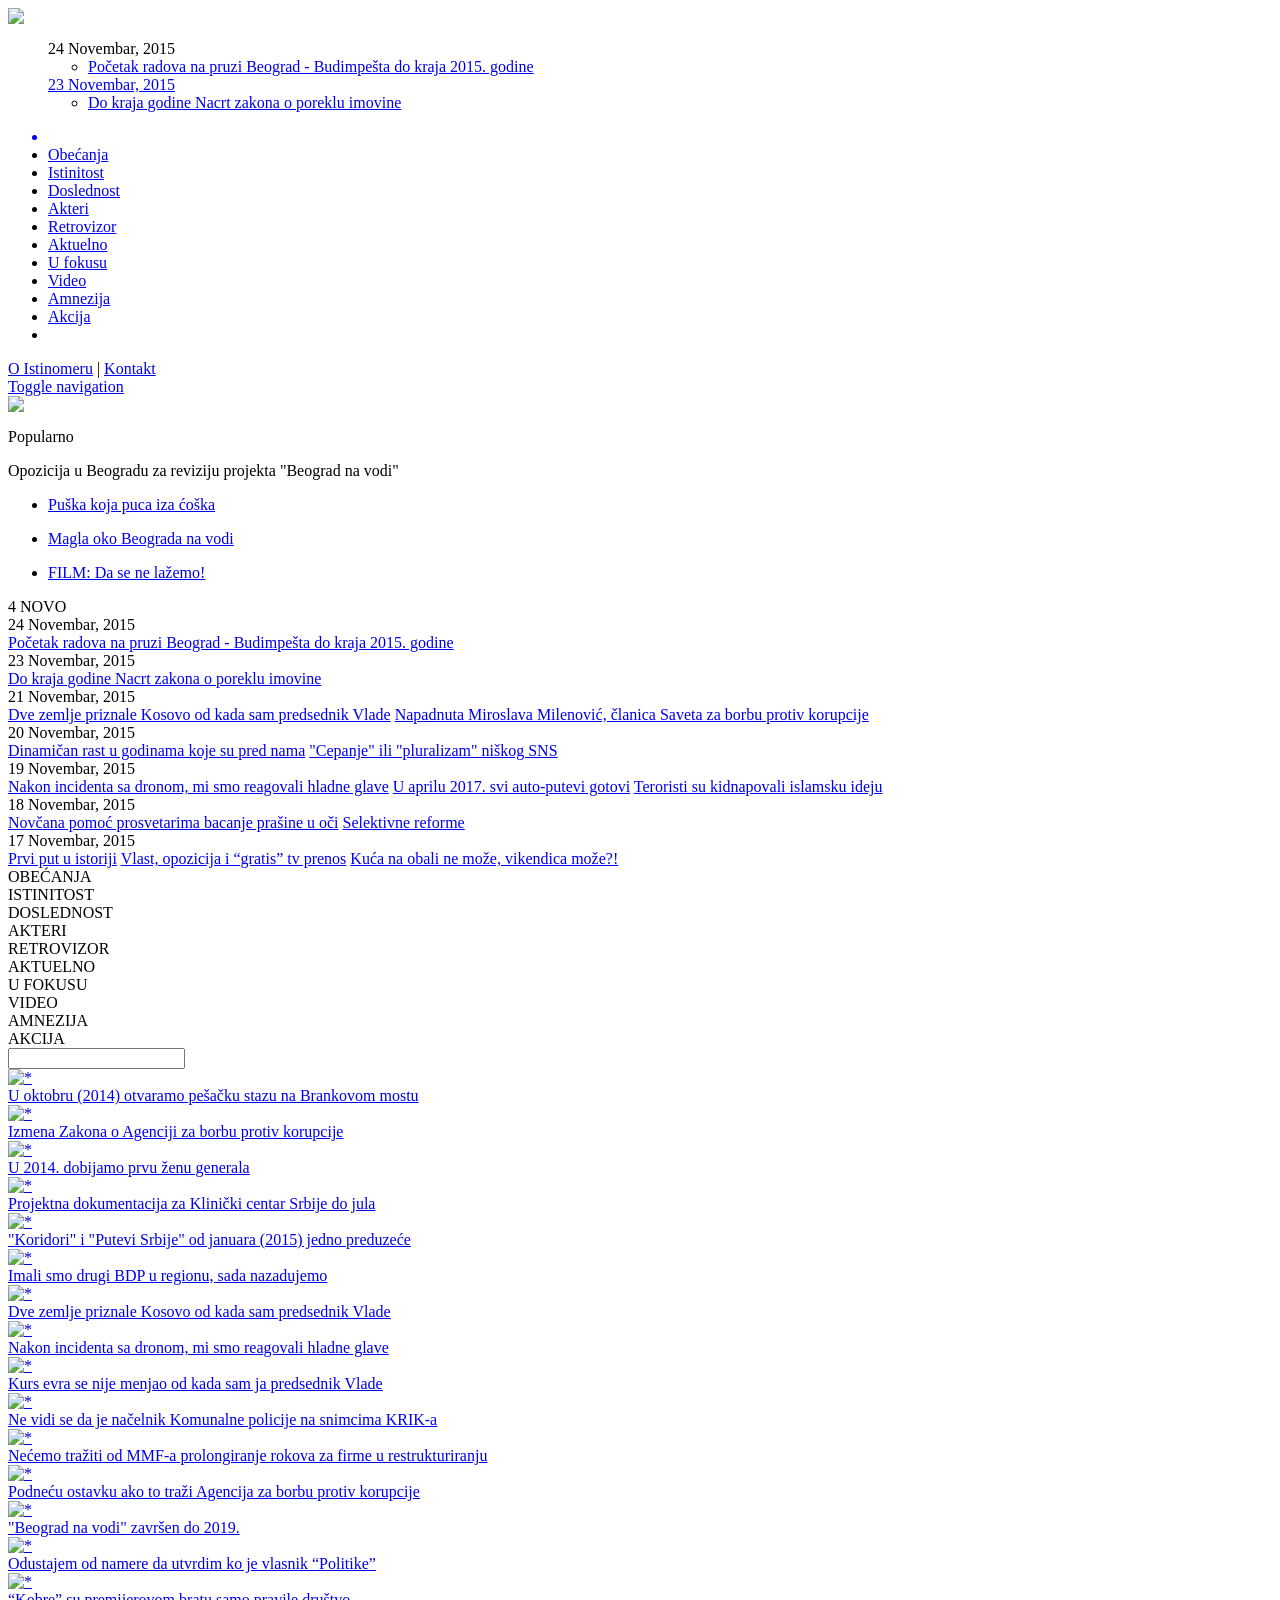
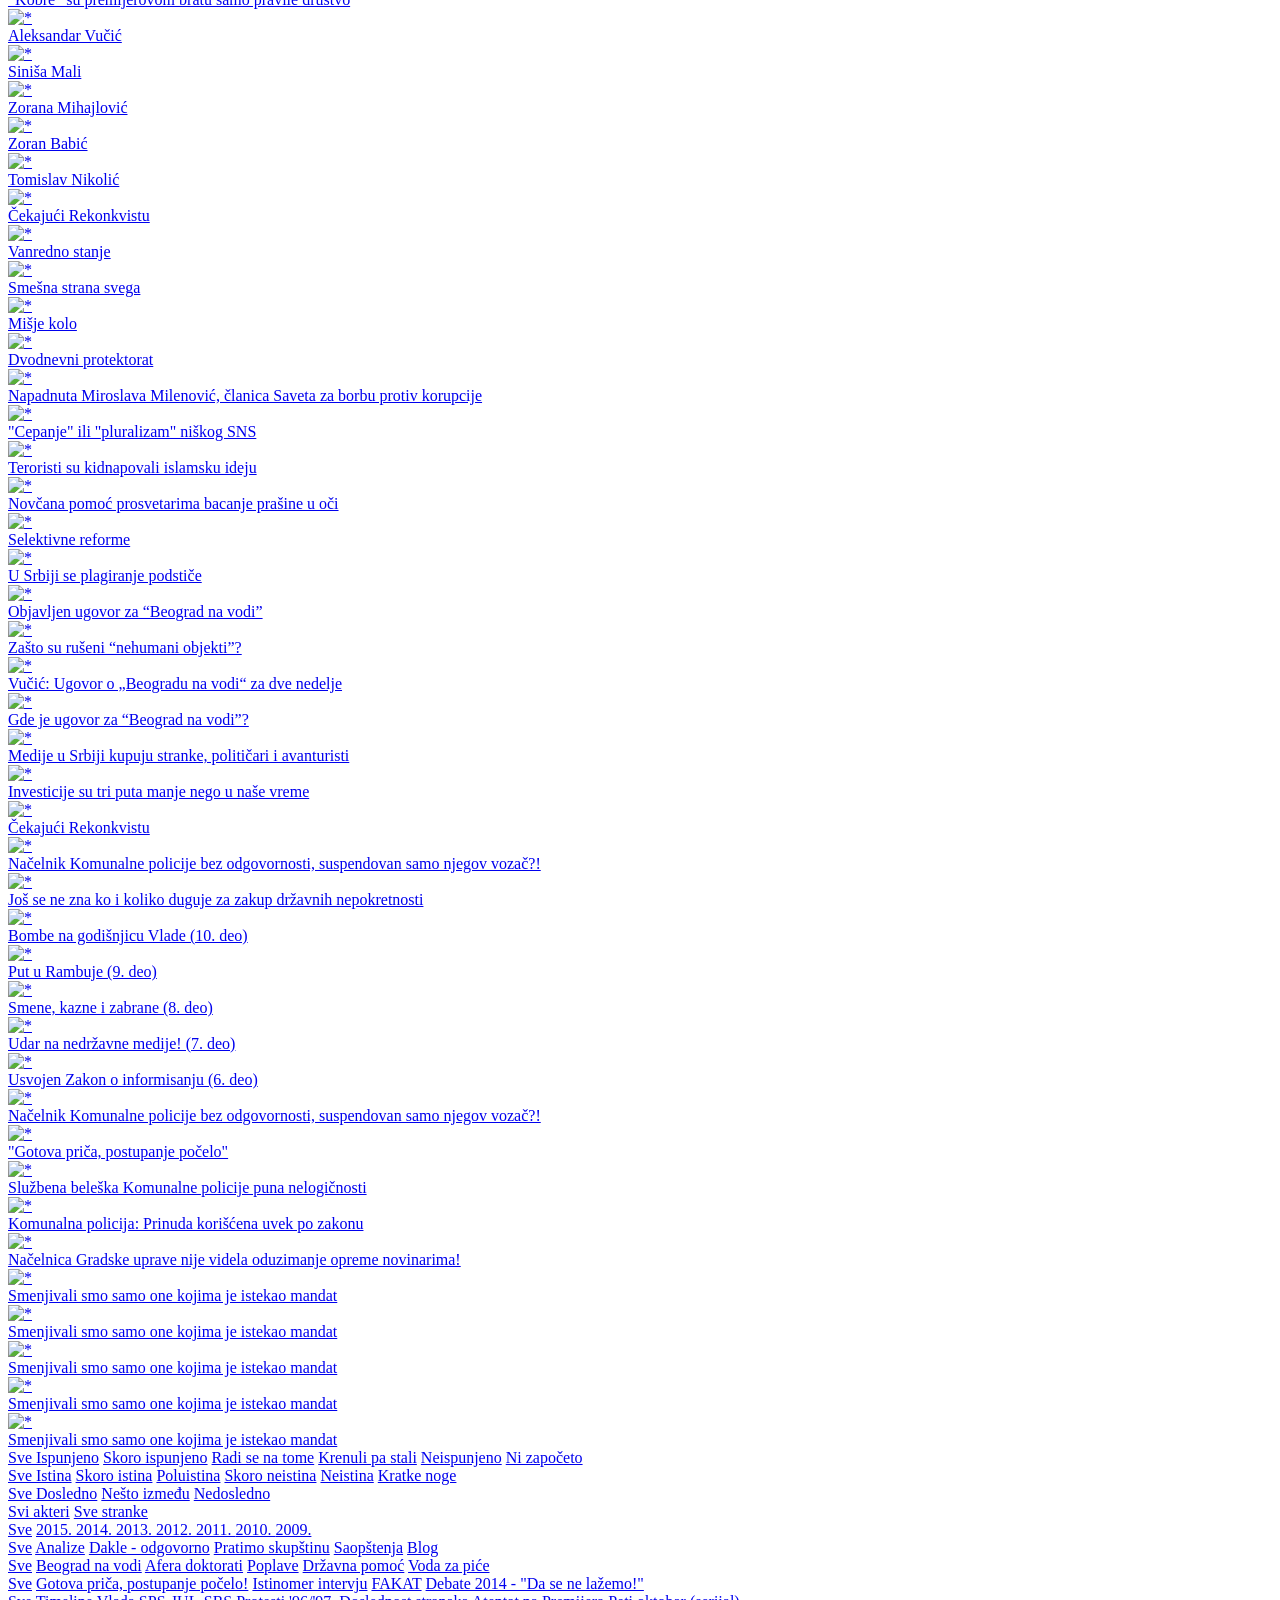
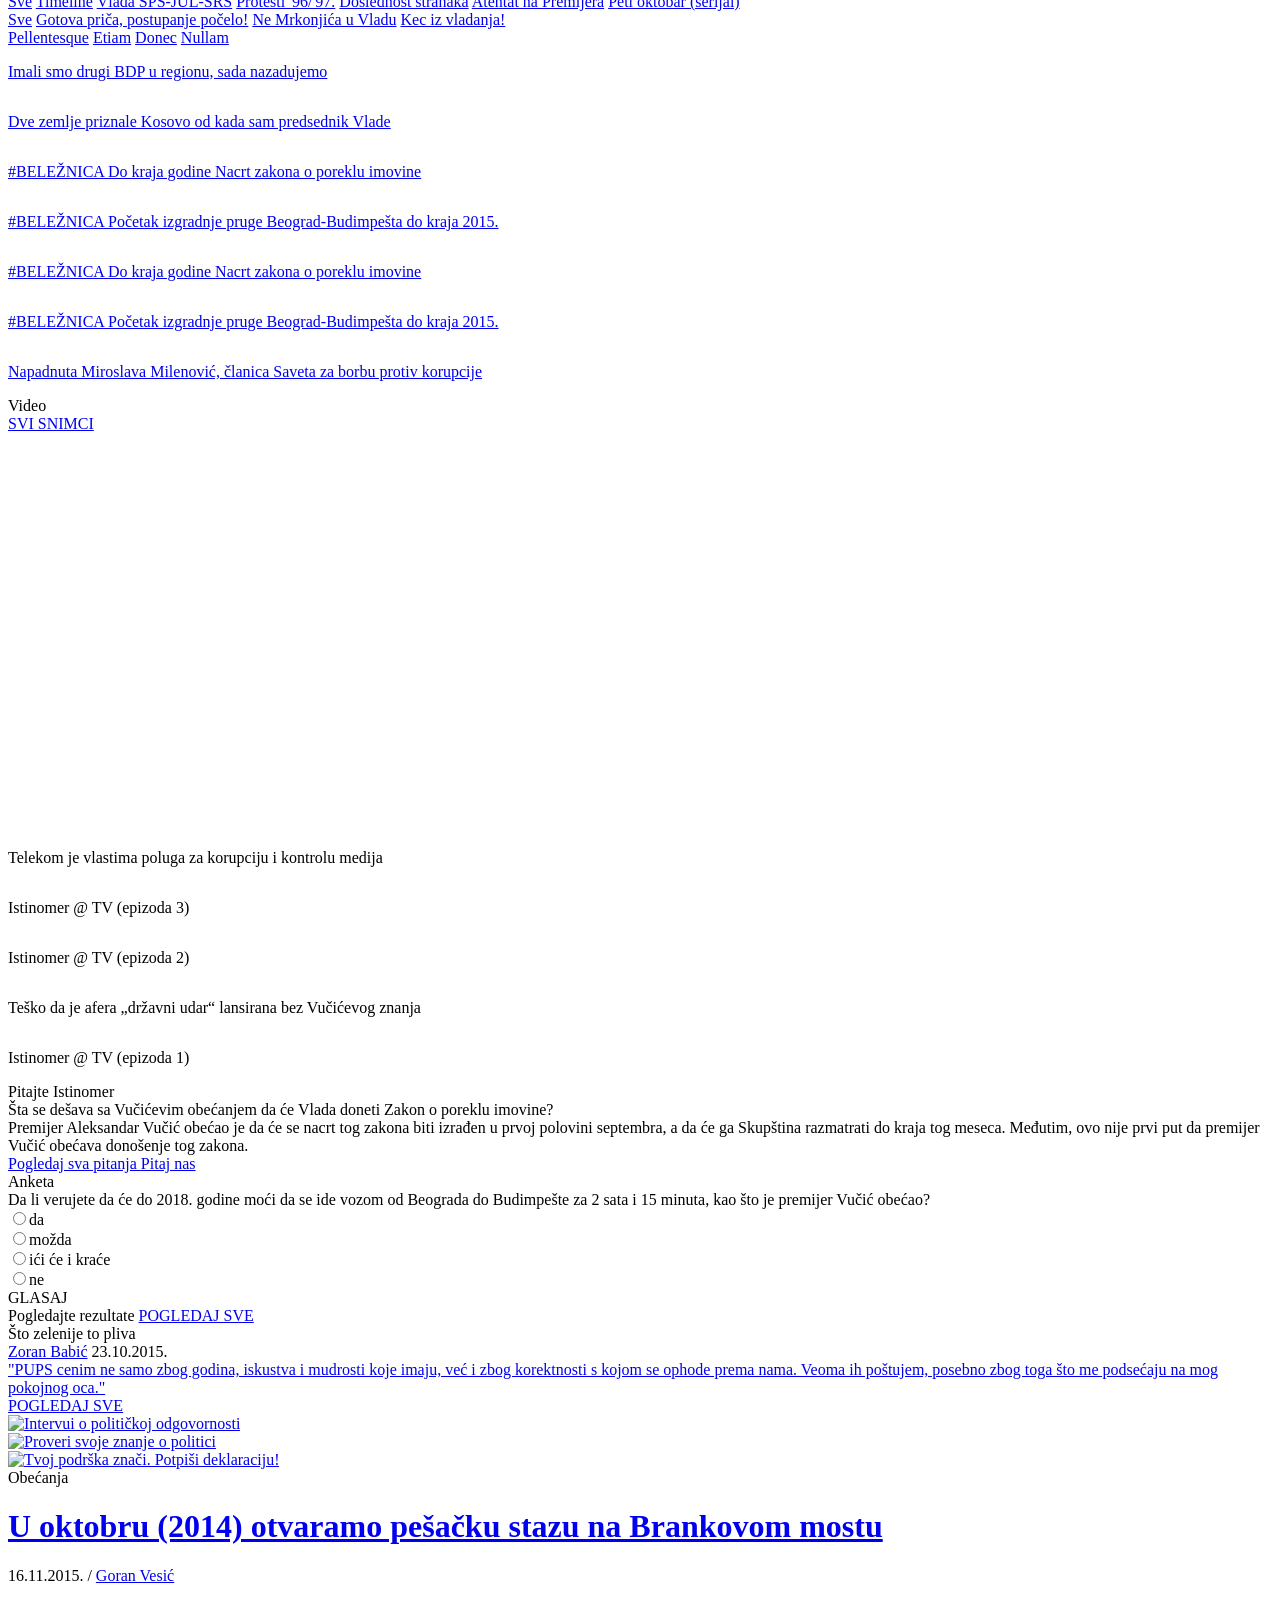
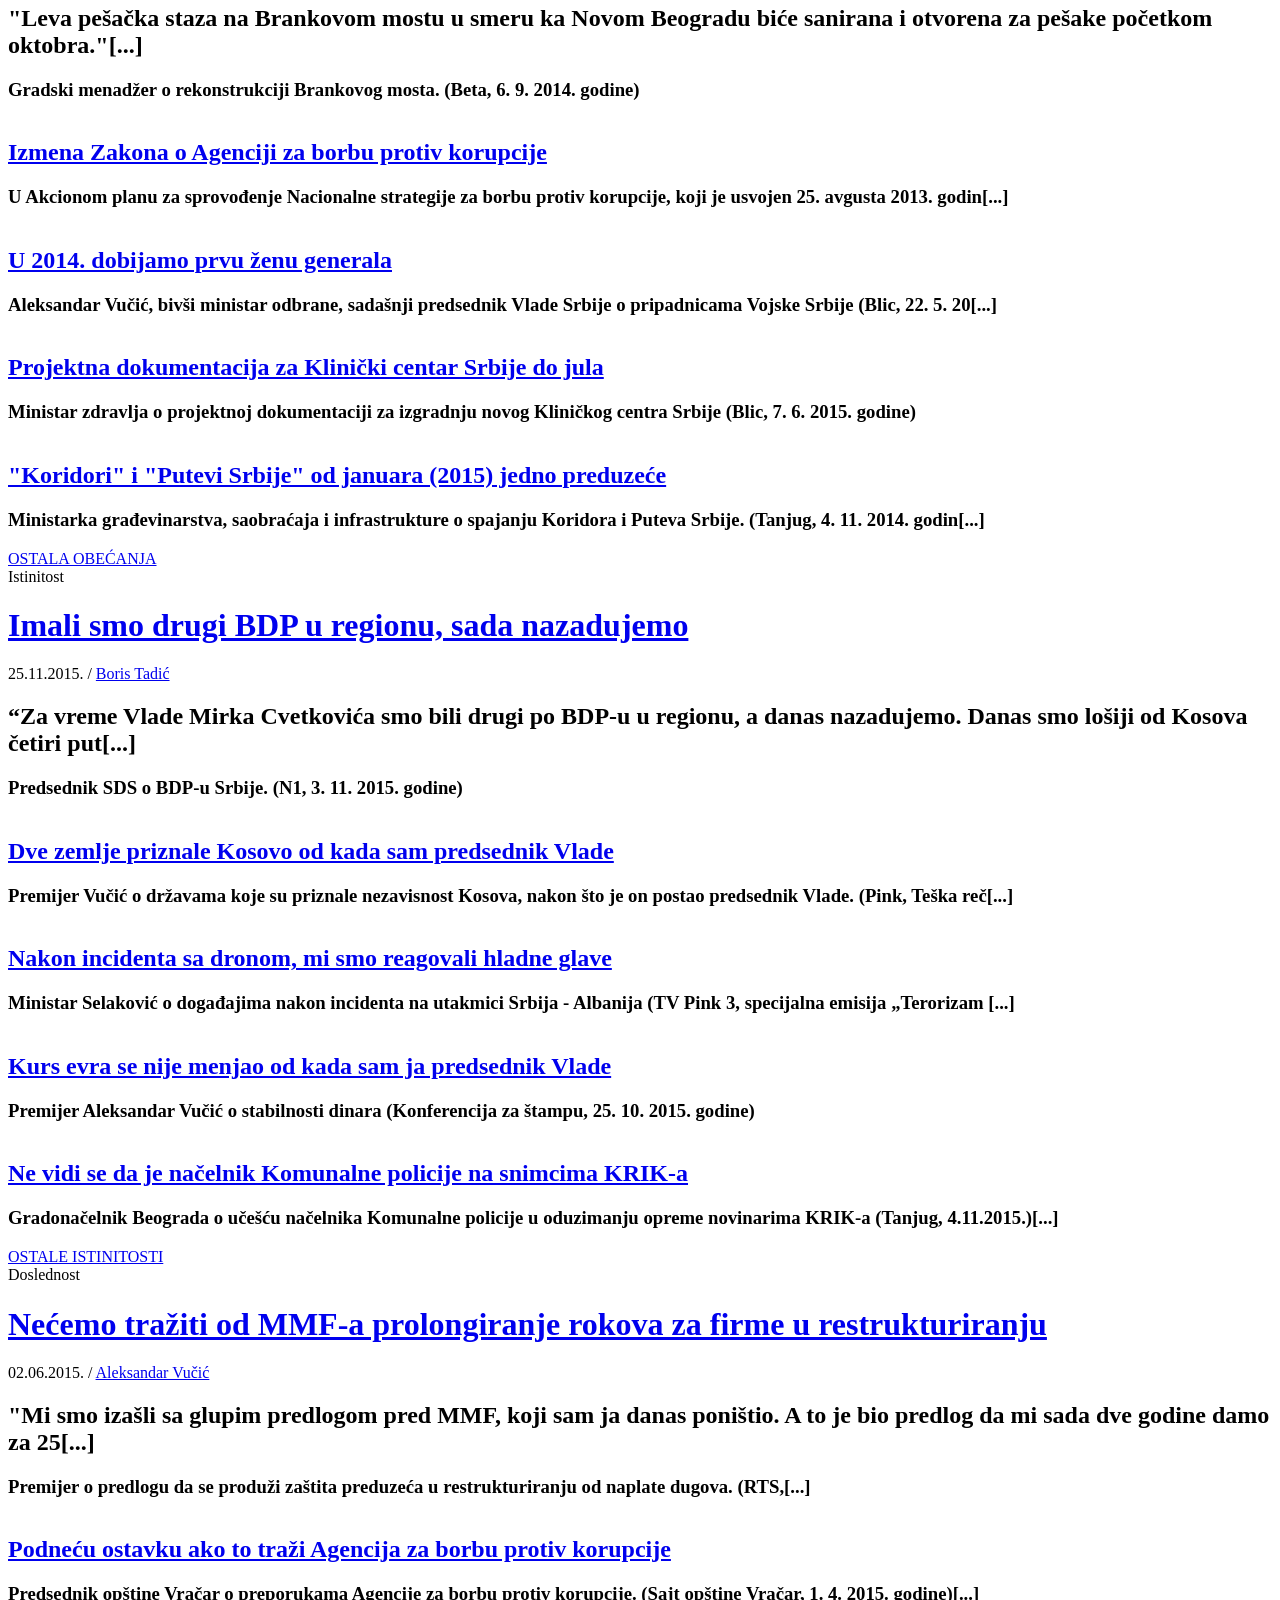
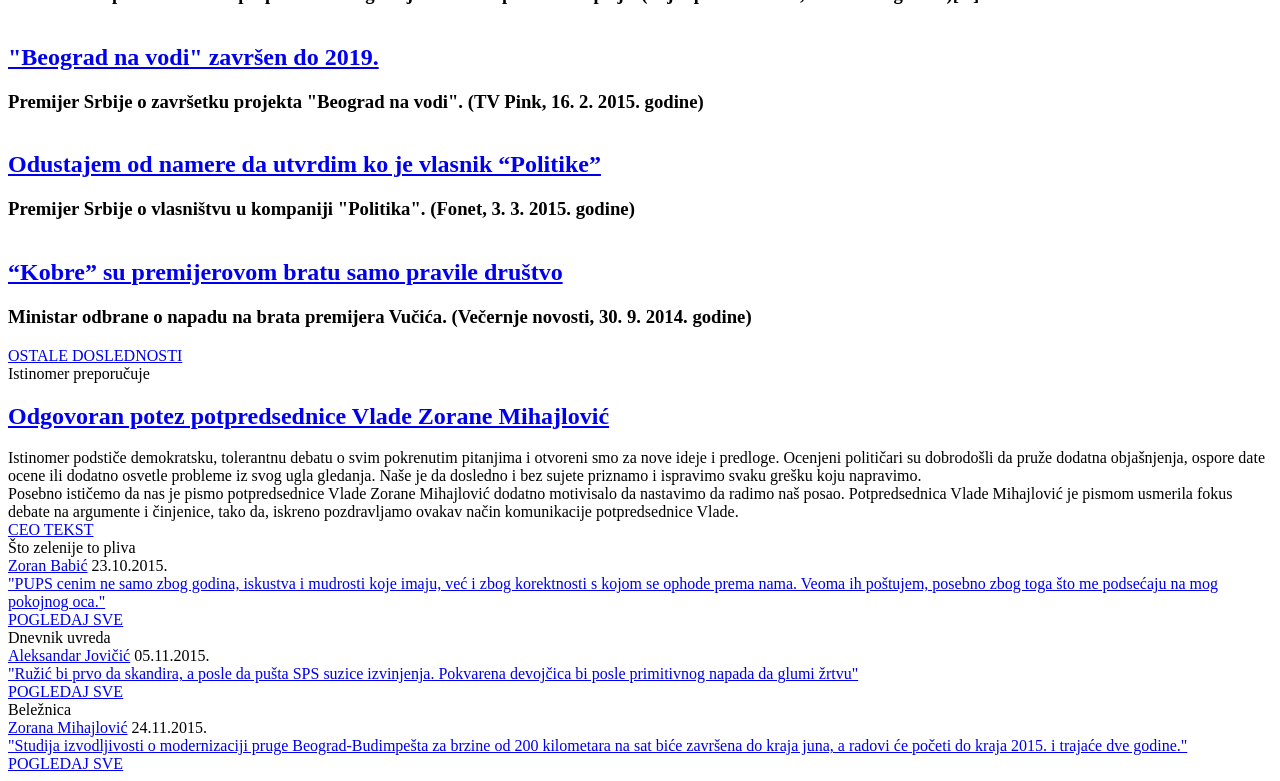
==== commit c7f21efa: "brain poof" ====
--- a/index.html
+++ b/index.html
@@ -88,19 +88,28 @@
 <div class="website_system_message"></div>
 
 <div id="newest-all">
-<div id="newest-wrapper">
-<ul class="newest-nav">
-<div class="newest-day">
-<div class="newest-date">24 Novembar, 2015</div>
-<ul class="newest-stories">
-<li>
-<a href="ocena/3230/Pocetak-radova-na-pruzi-Beograd-Budimpesta-do-kraja-2015godine">
-Početak radova na pruzi Beograd - Budimpešta do kraja 2015. godine
-</li>
-</ul>
-</div>
-</ul>
-</div>
+	<div id="newest-wrapper">
+		<ul class="newest-nav">
+			<div class="newest-day">
+				<div class="newest-date">24 Novembar, 2015</div>
+					<ul class="newest-stories">
+					<li>
+					<a href="ocena/3230/Pocetak-radova-na-pruzi-Beograd-Budimpesta-do-kraja-2015godine">
+					Početak radova na pruzi Beograd - Budimpešta do kraja 2015. godine
+					</li>
+				</ul>
+			</div>
+			<div class="newest-day">
+				<div class="newest-date">23 Novembar, 2015</div>
+					<ul class="newest-stories">
+					<li>
+					<a href="ocena/3229/Do-kraja-godine-Nacrt-zakona-o-poreklu-imovine">
+					Do kraja godine Nacrt zakona o poreklu imovine
+					</li>
+				</ul>
+			</div>
+		</ul>
+	</div>
 
 <div id="wrapper">
 <div id="sidebar-wrapper">
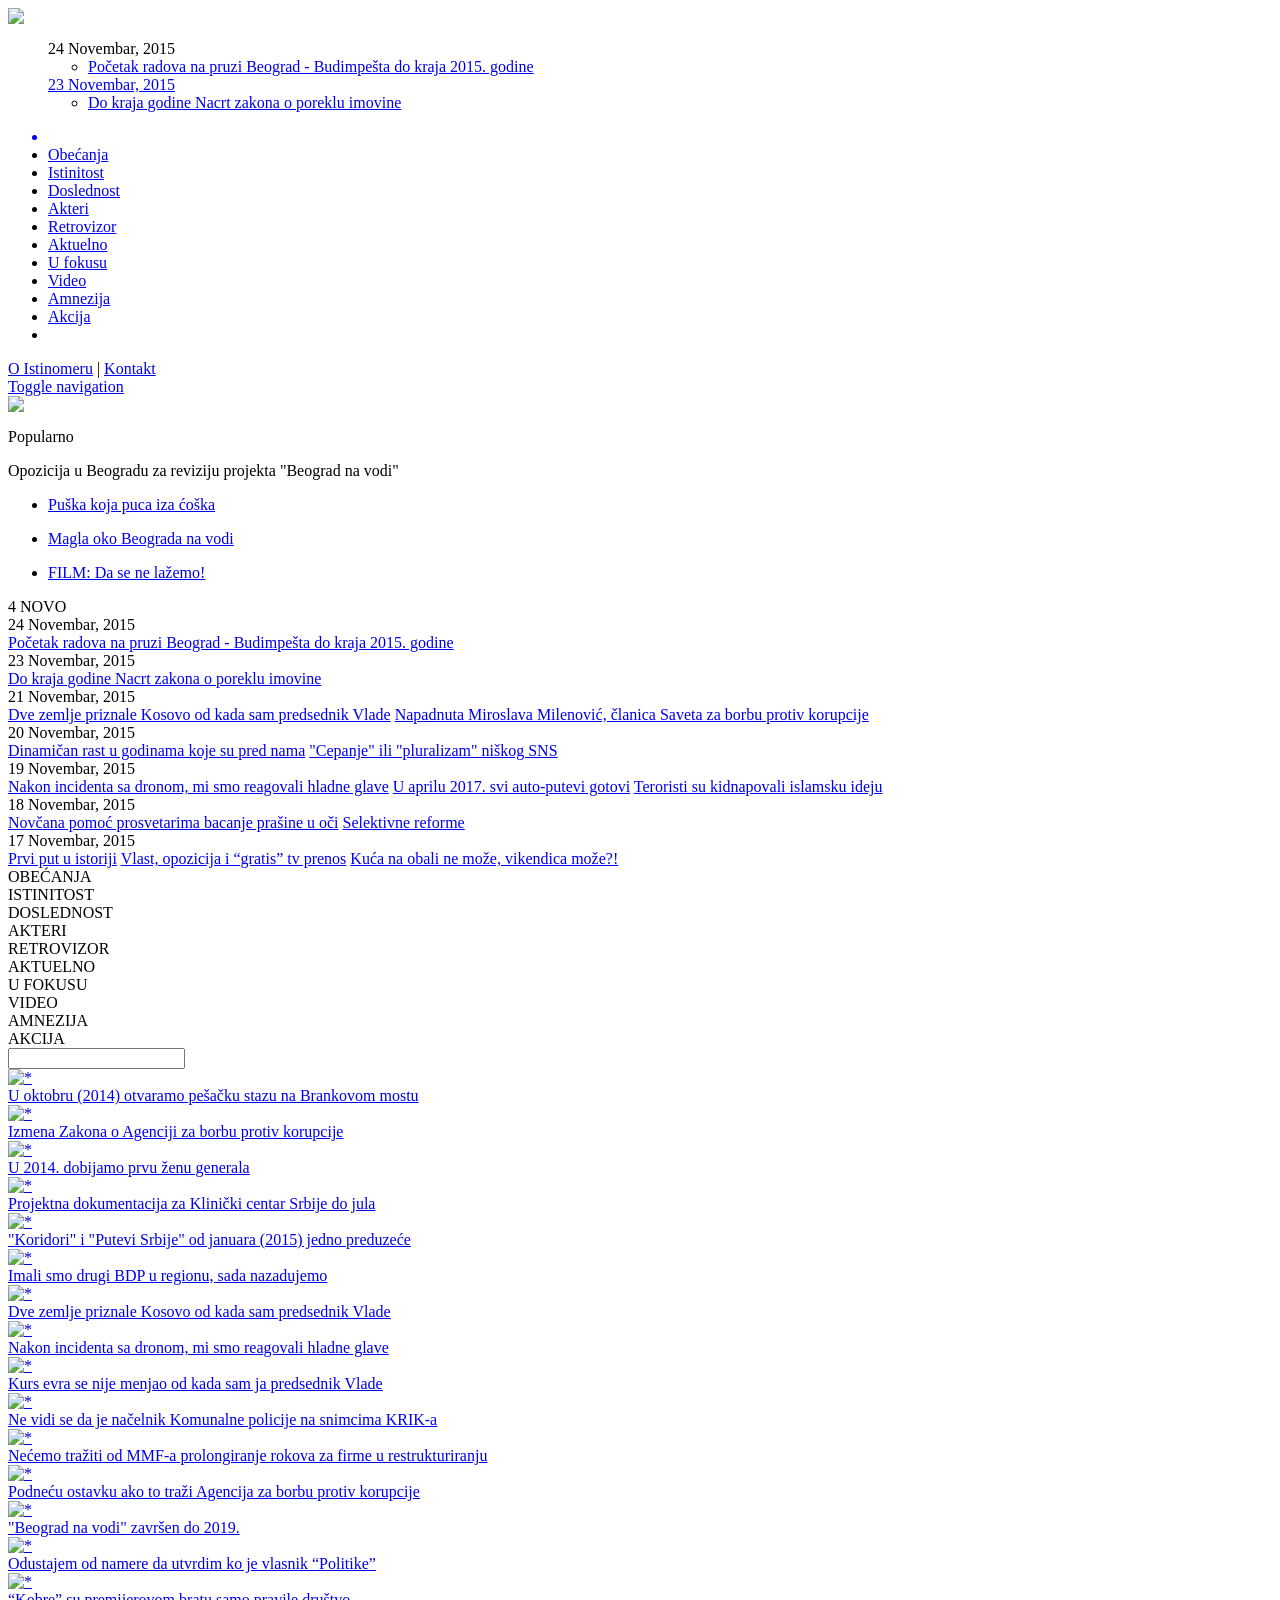
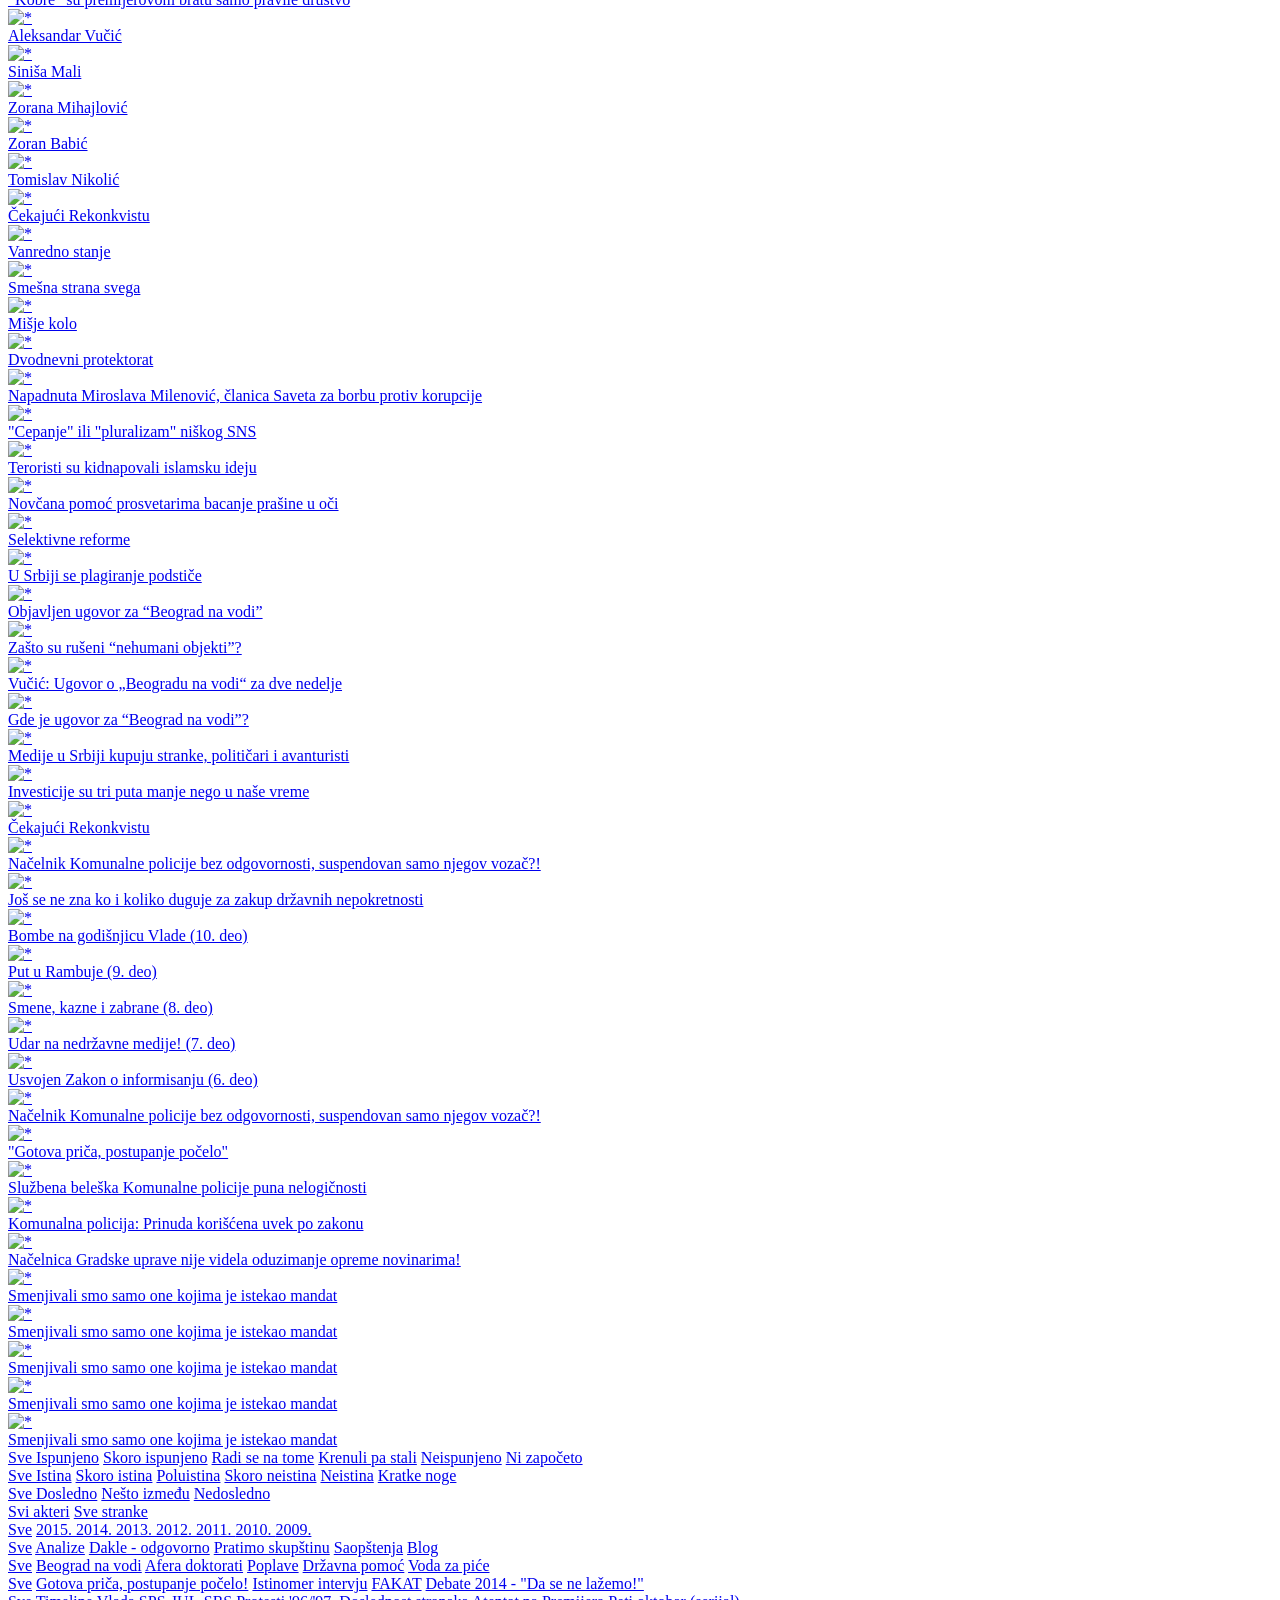
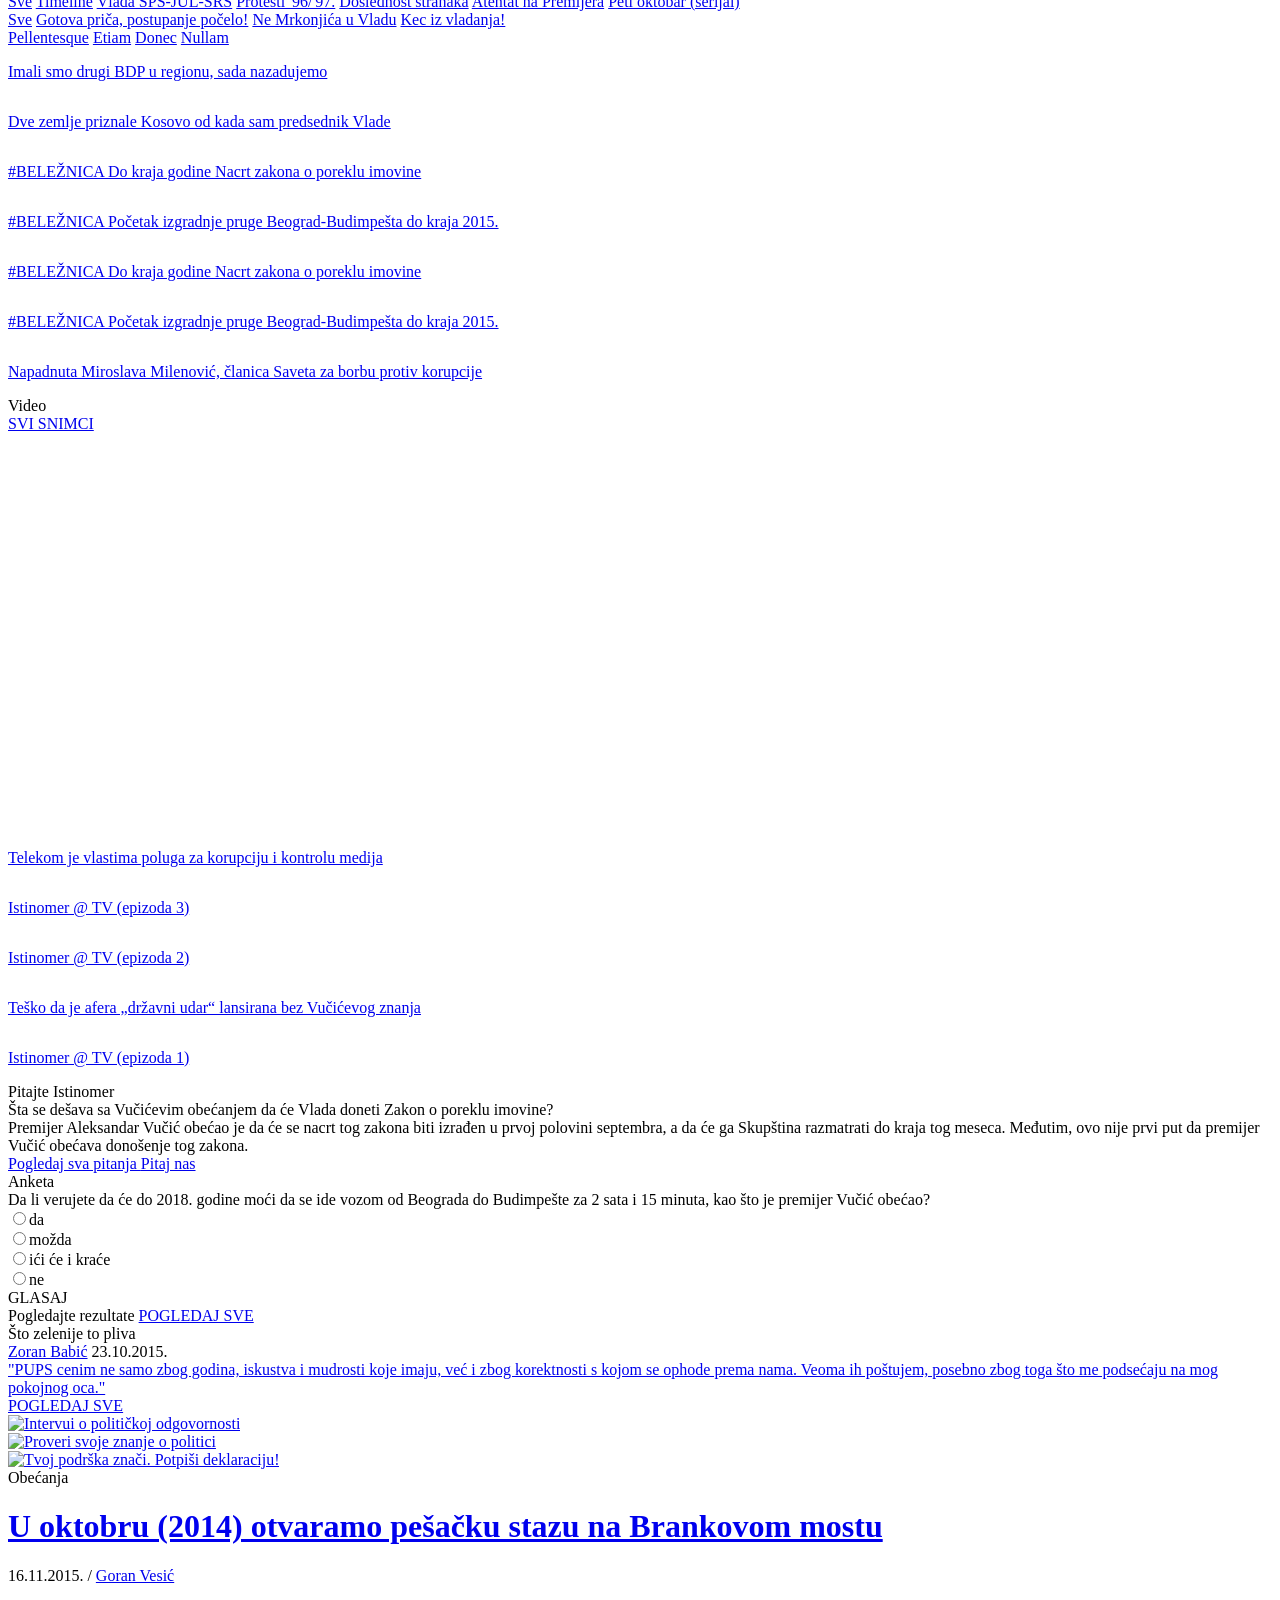
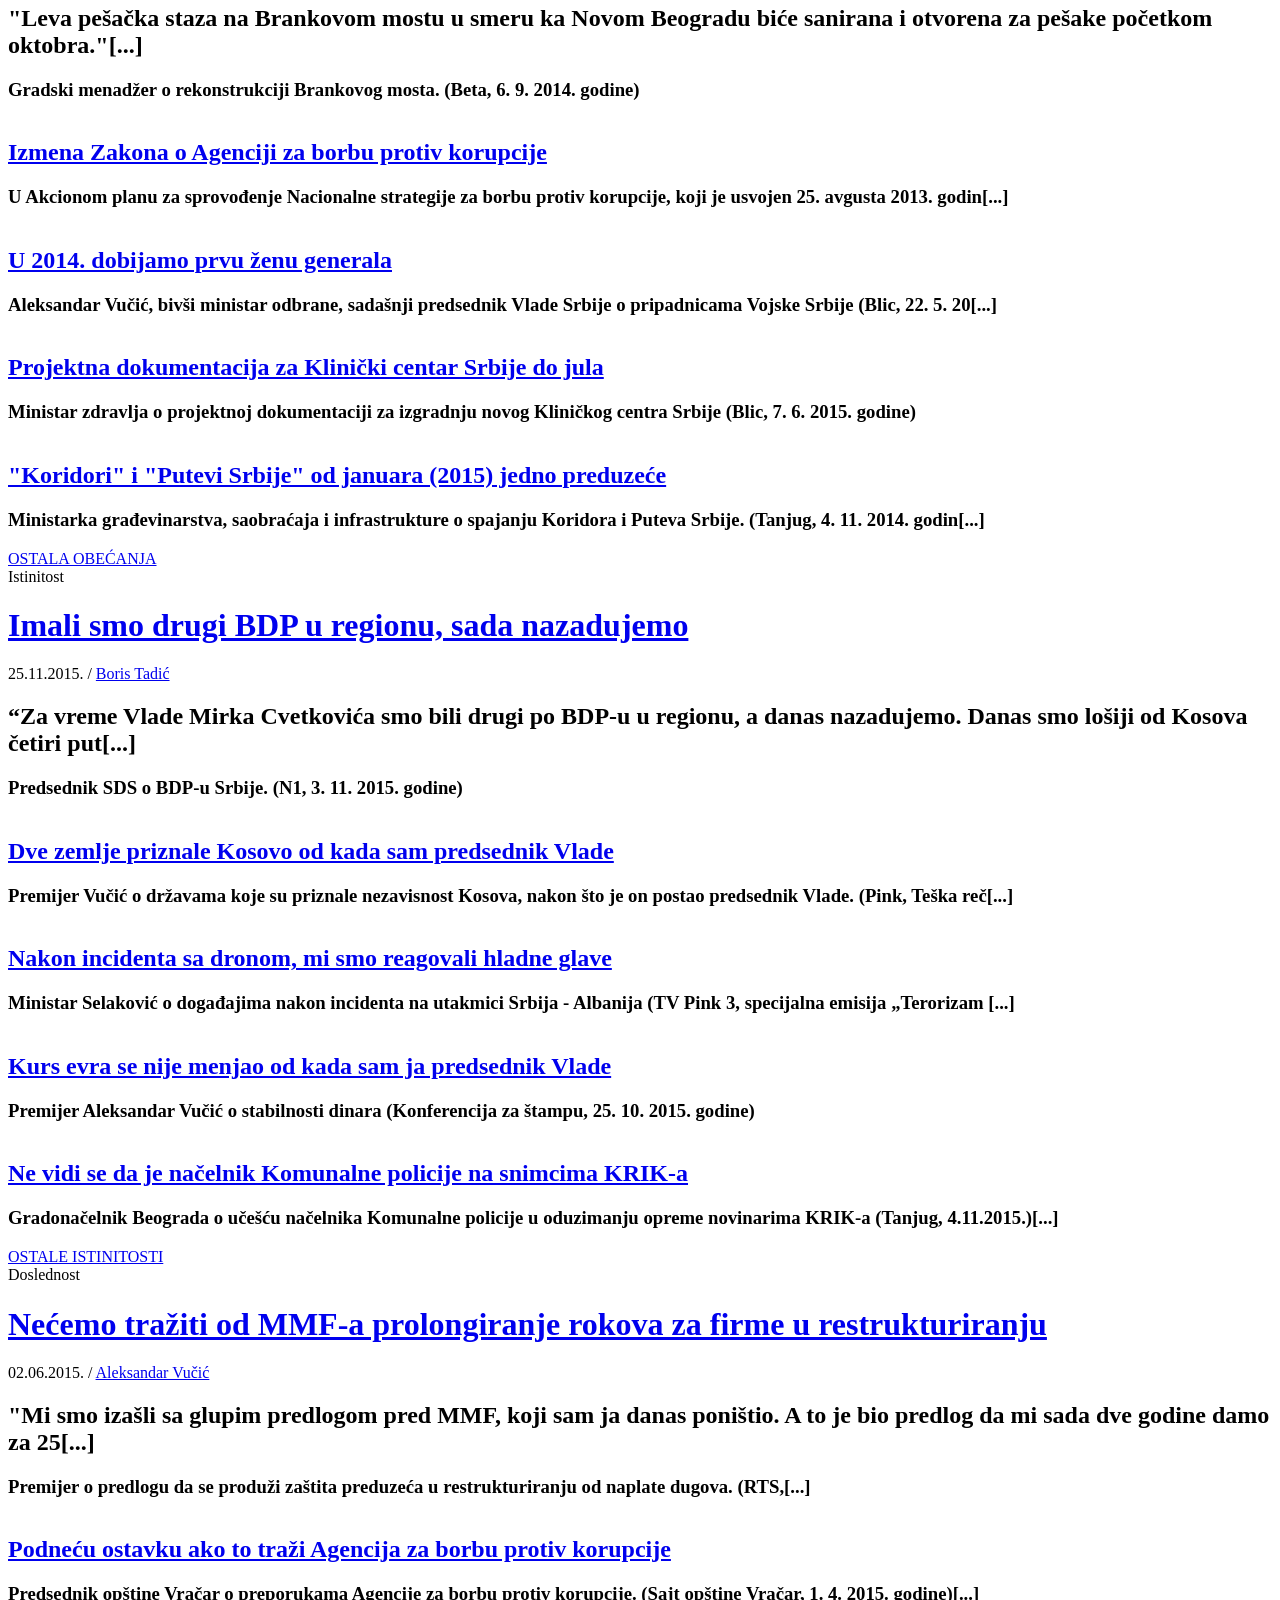
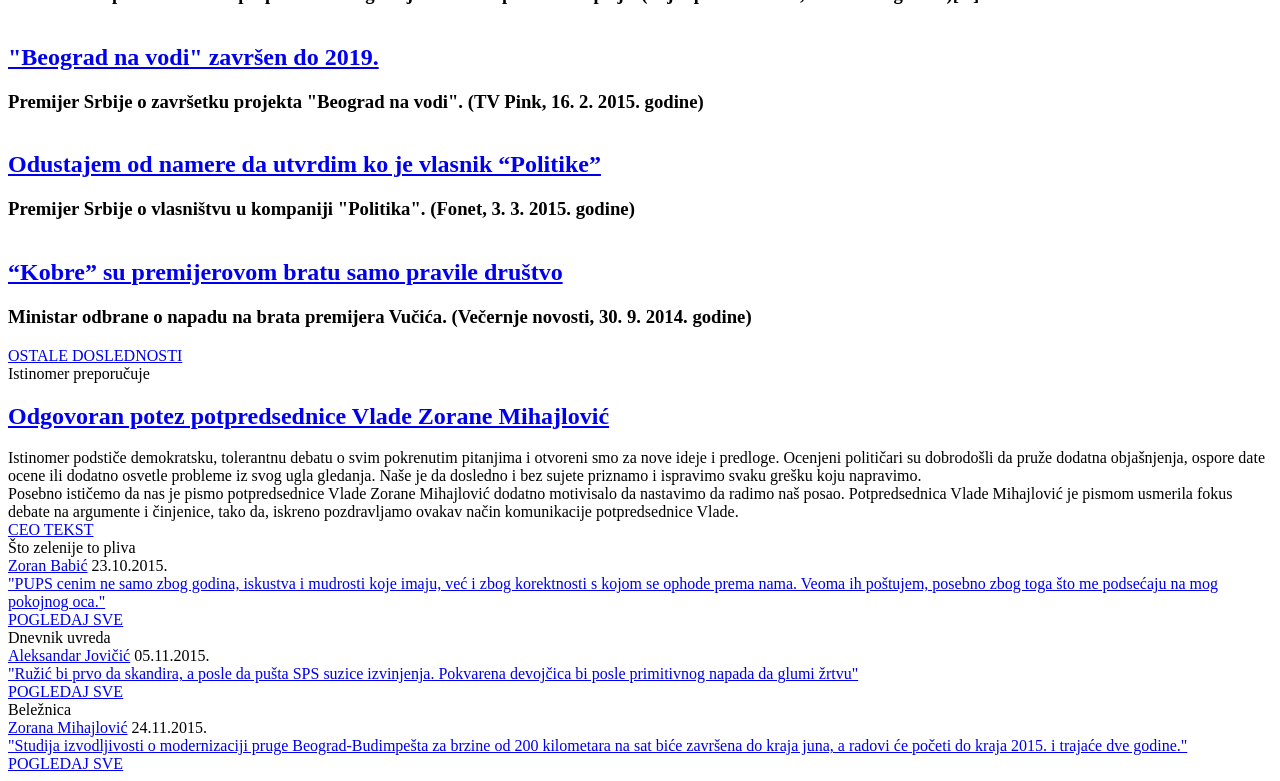
==== commit a8d9eef9: "linkovanje ostalih snimaka" ====
--- a/index.html
+++ b/index.html
@@ -1131,39 +1131,44 @@
 <!-- /.grid-8 -->
 <div class="other-videos col-xs-4">
 <div class="item">
-<a href="video/364/Telekom-je-vlastima-poluga-za-korupciju-i-kontrolu-medija"></a>
-<div class="pic">
-<img src="pictures/video/slika/69a9e98b23c85c0b3e0e75b3bbcdaf2a.jpg" alt="">
-</div>
-<p>Telekom je vlastima poluga za korupciju i kontrolu medija</p>
-</div>
-<div class="item">
-<a href="video/362/Istinomer-@-TV-epizoda-3"></a>
+<a href="video/364/Telekom-je-vlastima-poluga-za-korupciju-i-kontrolu-medija">
+	<div class="pic">
+	<img src="pictures/video/slika/69a9e98b23c85c0b3e0e75b3bbcdaf2a.jpg" alt="">
+	</div>
+	<p>Telekom je vlastima poluga za korupciju i kontrolu medija</p>
+</a>
+</div>
+<div class="item">
+<a href="video/362/Istinomer-@-TV-epizoda-3">
 <div class="pic">
 <img src="pictures/video/slika/92cc9ad2e2d834fcb7eefa627ece1e5e.jpg" alt="">
 </div>
 <p>Istinomer @ TV (epizoda 3)</p>
-</div>
-<div class="item">
-<a href="video/359/Istinomer-@-TV-epizoda-2"></a>
+</a>
+</div>
+<div class="item">
+<a href="video/359/Istinomer-@-TV-epizoda-2">
 <div class="pic">
 <img src="pictures/video/slika/cf34783dcd5950dfff9ffa85093867cd.png" alt="">
 </div>
 <p>Istinomer @ TV (epizoda 2)</p>
-</div>
-<div class="item">
-<a href="video/356/Tesko-da-je-afera-drzavni-udar-lansirana-bez-Vucicevog-znanja"></a>
+</a>
+</div>
+<div class="item">
+<a href="video/356/Tesko-da-je-afera-drzavni-udar-lansirana-bez-Vucicevog-znanja">
 <div class="pic">
 <img src="pictures/video/slika/0d56a98c6ec2bcc50d277997a3a5c11d.jpg" alt="">
 </div>
 <p>Teško da je afera „državni udar“ lansirana bez Vučićevog znanja</p>
-</div>
-<div class="item">
-<a href="video/353/Istinomer-@-TV-epizoda-1"></a>
+</a>
+</div>
+<div class="item">
+<a href="video/353/Istinomer-@-TV-epizoda-1">
 <div class="pic">
 <img src="pictures/video/slika/n0vmwNF2erc.jpg" alt="">
 </div>
 <p>Istinomer @ TV (epizoda 1)</p>
+</a>
 </div>
 </div>
 </div>
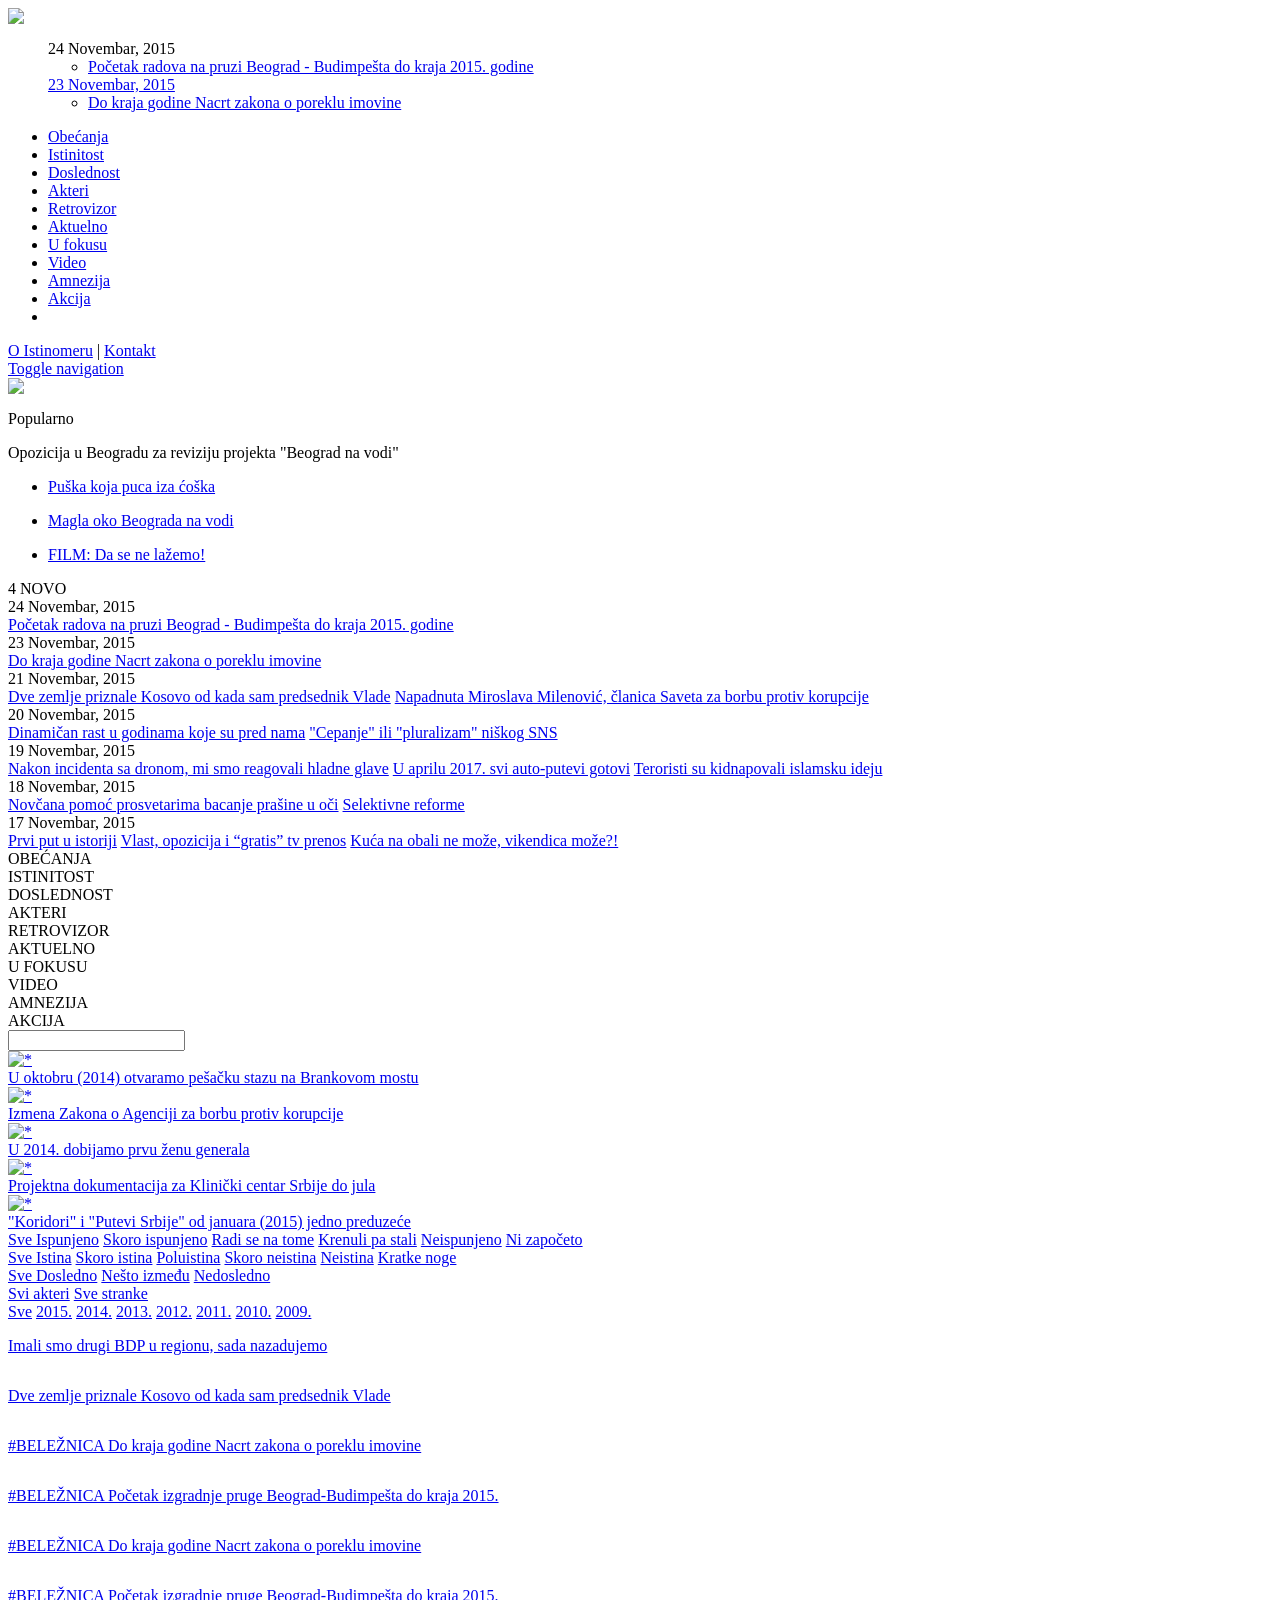
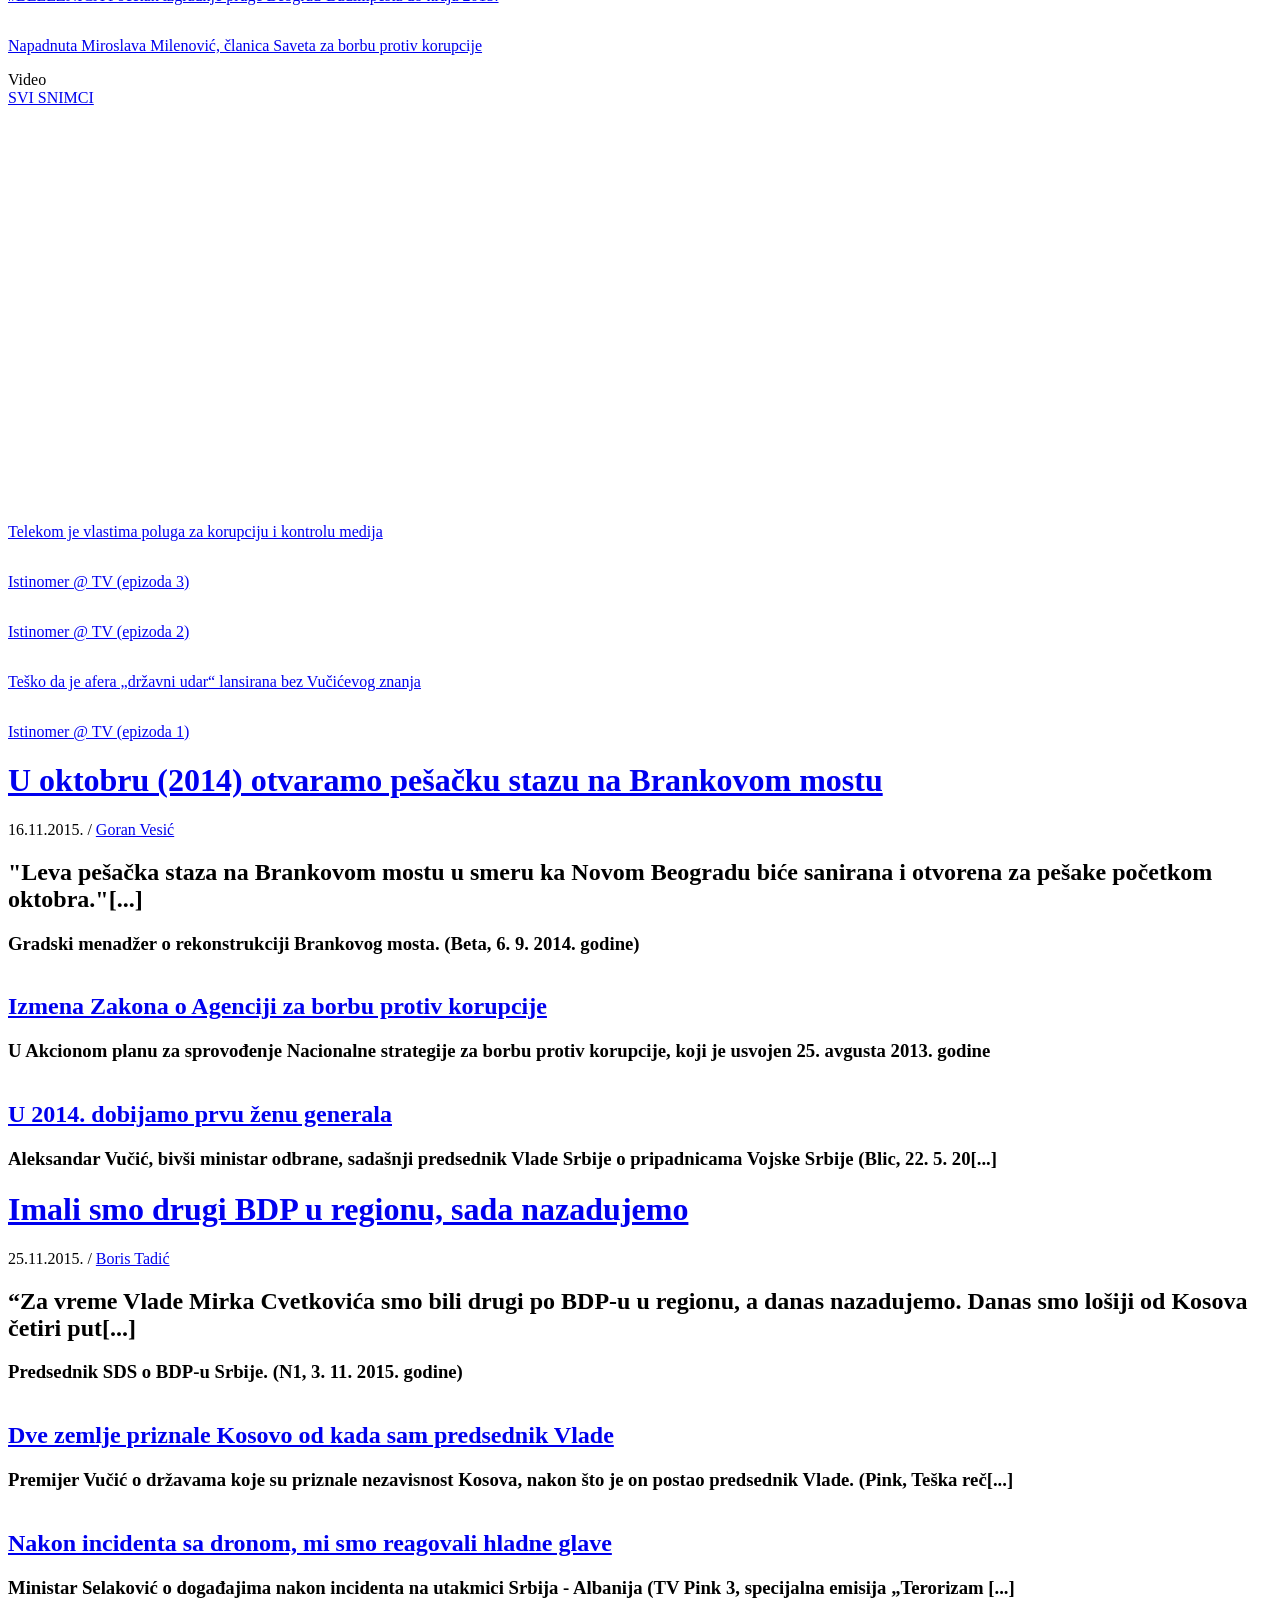
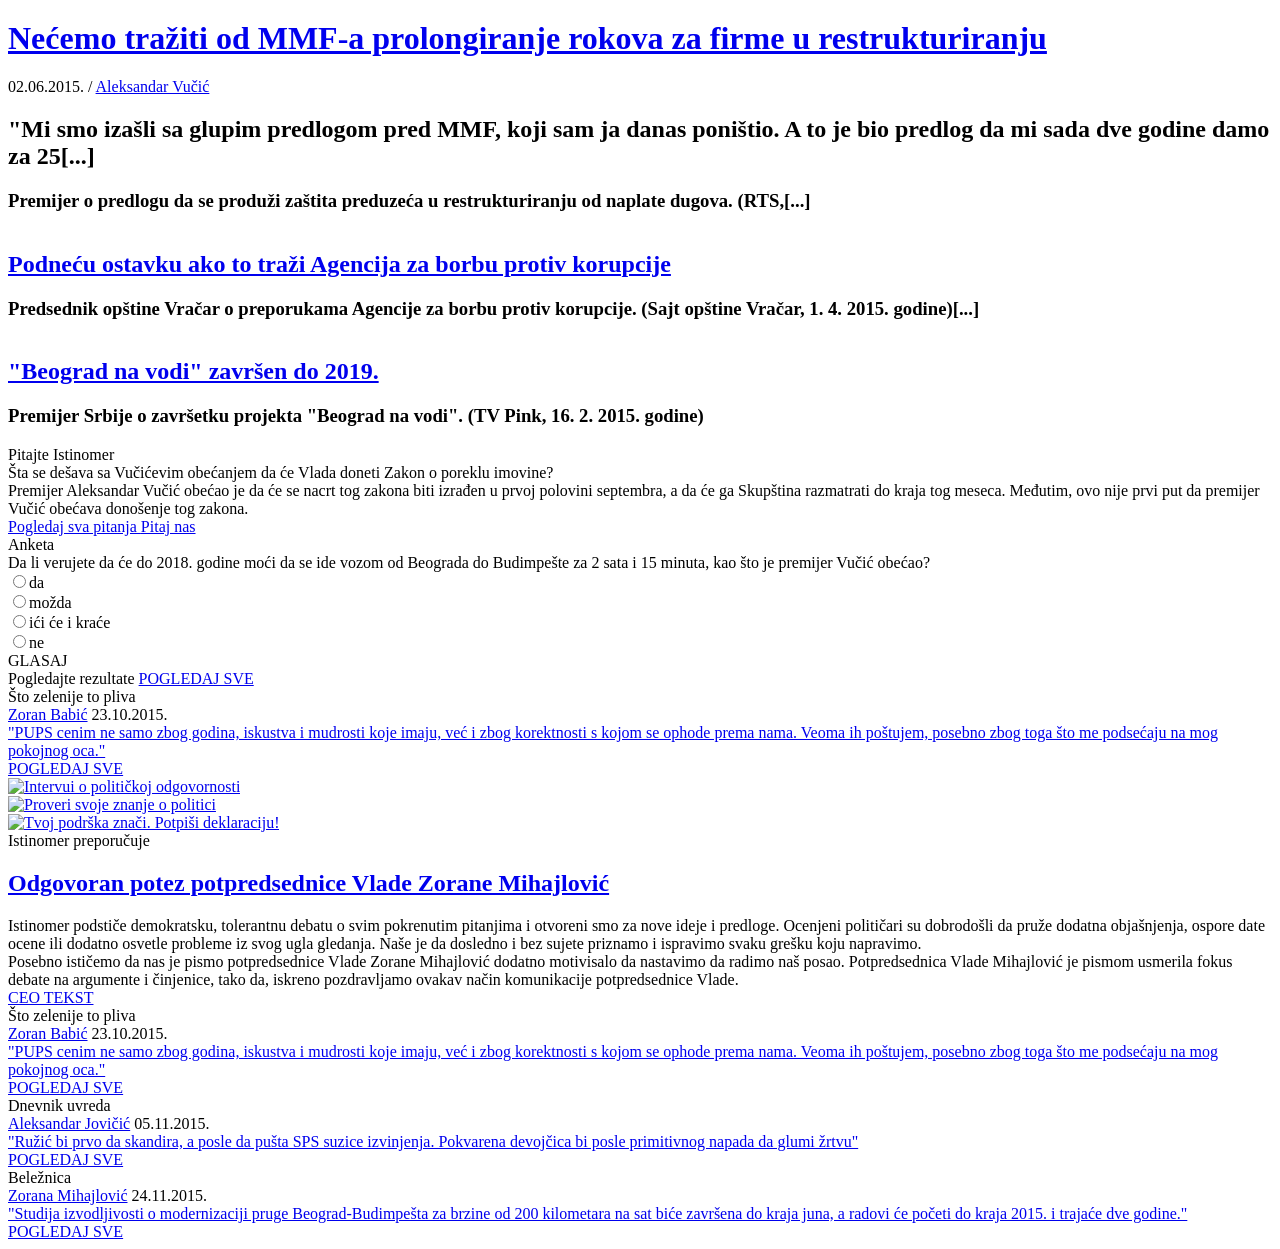
==== commit c28e6631: "code cleaning" ====
--- a/index.html
+++ b/index.html
@@ -12,8 +12,6 @@
 <!-- <link href="http://myoshu.github.io/istinomer/collector.css" rel="stylesheet" type="text/css" /> -->
 
 <link href='https://fonts.googleapis.com/css?family=Roboto:400,300,500&subset=latin-ext' rel='stylesheet' type='text/css'>
-<!-- <link rel="stylesheet" type="text/css" href="file:///C:/Users/Media/Documents/GitHub/Istinomer/style.css"> -->
-<!-- <link rel="stylesheet" type="text/css" href="file:///C:/Users/Media/Documents/GitHub/Istinomer/media.css"> -->
 <link rel="stylesheet" type="text/css" href="http://myoshu.github.io/istinomer/font-awesome/css/font-awesome.min.css">
 <link rel="stylesheet" type="text/css" href="http://myoshu.github.io/istinomer/bootstrap/css/bootstrap.min.css">
 <link rel="stylesheet" type="text/css" href="js/multiselect/jquery.multiselect.css" />
@@ -41,12 +39,16 @@
 <link rel="stylesheet" type="text/css" href="file:///F:/Github/Istinomer/media.css">
 <script type="text/javascript" src="file:///F:/Github/Istinomer/script.js"></script>
 <script type="text/javascript" src="file:///F:/Github/Istinomer/istinomer.js"></script> -->
-<link rel="stylesheet" type="text/css" href="http://myoshu.github.io/istinomer/style.css">
+
+<!-- <link rel="stylesheet" type="text/css" href="http://myoshu.github.io/istinomer/style.css">
 <link rel="stylesheet" type="text/css" href="http://myoshu.github.io/istinomer/media.css">
 <script type="text/javascript" src="http://myoshu.github.io/istinomer/script.js"></script>
-<script type="text/javascript" src="http://myoshu.github.io/istinomer/istinomer.js"></script>
-
-<!-- <script type="text/javascript" src="file:///C:/Users/Media/Documents/GitHub/Istinomer/script.js"></script> -->
+<script type="text/javascript" src="http://myoshu.github.io/istinomer/istinomer.js"></script> -->
+
+<link rel="stylesheet" type="text/css" href="file:///C:/Users/Media/Documents/GitHub/istinomer/style.css">
+<link rel="stylesheet" type="text/css" href="file:///C:/Users/Media/Documents/GitHub/istinomer/media.css">
+<script type="text/javascript" src="file:///C:/Users/Media/Documents/GitHub/istinomer/script.js"></script>
+<script type="text/javascript" src="file:///C:/Users/Media/Documents/GitHub/istinomer/istinomer.js"></script>
 
 <script>
 
@@ -111,1077 +113,934 @@
 		</ul>
 	</div>
 
-<div id="wrapper">
-<div id="sidebar-wrapper">
-<ul class="sidebar-nav">
-<li class="sidebar-brand">
-<!-- <a href="#">Istinomer</a> -->
-</li>
-<li>
-<a href="pregled_ocena/5/Obecanja">Obećanja</a>
-</li>
-<li>
-<a href="pregled_ocena/3/Istinitost">Istinitost</a>
-</li>
-<li>
-<a href="pregled_ocena/4/Doslednost">Doslednost</a>
-</li>
-<li>
-<a href="pregled_aktera/">Akteri</a>
-</li>
-<li>
-<a href="pregled_clanaka/8/Retrovizor2">Retrovizor</a>
-</li>
-<li>
-<a href="pregled_clanaka/6/Aktuelno">Aktuelno</a>
-</li>
-<li>
-<a href="pregled_clanaka/36/U-fokusu">U fokusu</a>
-</li>
-<li>
-<a href="pregled_video/">Video</a>
-</li>
-<li>
-<a href="pregled_clanaka/7/Amnezija">Amnezija</a>
-</li>
-<li>
-<a href="pregled_clanaka/5/Akcija">Akcija</a>
-</li>
-<li>
-<div class="social">
-<a href="https://www.facebook.com/Istinomer" target="_blank"><i class="fa fa-facebook"></i></a>
-<a href="http://www.facebook.com/verge" class="icon-facebook" title="Like us on Facebook" target="_blank"></a>
-<a href="https://twitter.com/istinomer" target="_blank"><i class="fa fa-twitter"></i></a>
-<a href="https://www.youtube.com/user/Istinomer" target="_blank"><i class="fa fa-youtube-play"></i></a>
-<a href="https://plus.google.com/115238630692666107568" target="_blank"><i class="fa fa-google-plus"></i></a>
-<a href="http://www.istinomer.rs/feed/" target="_blank"><i class="fa fa-rss"></i></a>
-</div>
-</li>
-</ul>
-</div>
-<div class="content-blocker"></div>
-<div class="page-content-wrapper">
-
-<div class="container"> <!--gd-container-1-->
-<div class="grid-12">
-<div class="cd-header-1">
-<div class="top-nav">
-<div class="info">
-<a href="o-istinomeru" class="link-1">O Istinomeru</a>
-<span>|</span>
-<a href="kontakt/" class="link-1">Kontakt</a>
-</div>
-<div class="social">
-<a href="https://www.facebook.com/Istinomer" target="_blank"><i class="fa fa-facebook"></i></a>
-<a href="http://www.facebook.com/verge" class="icon-facebook" title="Like us on Facebook" target="_blank"></a>
-<a href="https://twitter.com/istinomer" target="_blank"><i class="fa fa-twitter"></i></a>
-<a href="https://www.youtube.com/user/Istinomer" target="_blank"><i class="fa fa-youtube-play"></i></a>
-<a href="https://plus.google.com/115238630692666107568" target="_blank"><i class="fa fa-google-plus"></i></a>
-<a href="http://www.istinomer.rs/feed/" target="_blank"><i class="fa fa-rss"></i></a>
-</div>
-<!-- /.social-->
-</div>
-<!-- /.top-nav-->
-<div class="header">
-<div class="side-menu-button">
-<a href="#menu-toggle" class="navbar-toggle" id="menu-toggle">
-<span class="sr-only">Toggle navigation</span>
-<span class="icon-bar"></span>
-<span class="icon-bar"></span>
-<span class="icon-bar"></span>
-</a>
-</button>
-</div>
-<div class="logo">
-<a href=""><img src="http://myoshu.github.io/istinomer/images/header-logo.png" alt=""></a>
-</div>
-<div class="top-content">
-<div class="trending pull-left">
-<div>
-<div class="trending-img">
-<img src="http://www.istinomer.rs/pictures/home_slider/slika/slider3x2.jpg">
-</div>
-<div class="text">
-<div class="tr-main">
-<p class="header">Popularno</p>
-<p>Opozicija u Beogradu za reviziju projekta "Beograd na vodi"</p>
-</div>
-<ul class="trending-dropdown">
-<li class="">
-<a href="#">
-<div class="text">
-<p>Puška koja puca iza ćoška</p>
-</div>
-</a>
-</li>
-<li class="">
-<a href="#">
-<div class="text">
-<p>Magla oko Beograda na vodi</p>
-</div>
-</a>
-</li>
-<li class="">
-<a href="#">
-<div class="text">
-<p>FILM: Da se ne lažemo!</p>
-</div>
-</a>
-</li>
-</ul>
-</div>
-<div class="trending-toggle" onclick="trDropdown()">
-<i class="fa fa-caret-down"></i>
-<i class="fa fa-caret-up"></i>
-</div>
-</div>
-</div>
-<div class="btn-hot-news-1" id="hot-news-btn" onclick="hot_news()">
-<a href="#newest-toggle" class="navbar-toggle" id="newest-toggle"></a>
-<span>4
-<i class="fa fa-caret-down"></i>
-<i class="fa fa-caret-up"></i>
-</span>
-NOVO <!--backend-->
-</div>
-</div>
-<!-- /.btn-hot-news-1 -->
-</div>
-</div>
-<div class="cd-hot-news-1">
-<div class="btn-left col-xs-1" id="hnews-btn-left" onclick="hot_news_change_slide('left')">
-<i class="fa fa-chevron-left"></i>
-</div>
-<!-- /.btn-left -->
-<div class="hot-news-wrapper col-xs-10">
-<div class="position" id="hnews-position">
-<div class="hn-col-wrap hn-current">
-<div class="hn-col-1 col-xs-4">
-<div class="hn">
-<div class="headline">24 Novembar, 2015</div>
-<a href="ocena/3230/Pocetak-radova-na-pruzi-Beograd-Budimpesta-do-kraja-2015godine">
-Početak radova na pruzi Beograd - Budimpešta do kraja 2015. godine</a>
-</div>
-<div class="hn">
-<div class="headline">23 Novembar, 2015</div>
-<a href="ocena/3229/Do-kraja-godine-Nacrt-zakona-o-poreklu-imovine">
-Do kraja godine Nacrt zakona o poreklu imovine</a>
-</div>
-<div class="hn">
-<div class="headline">21 Novembar, 2015</div>
-<a href="ocena/3226/Dve-zemlje-priznale-Kosovo-od-kada-sam-predsednik-Vlade">
-Dve zemlje priznale Kosovo od kada sam predsednik Vlade</a>
-
-<a href="clanak/1310/Napadnuta-Miroslava-Milenovic-clanica-Saveta-za-borbu-protiv-korupcije">
-Napadnuta Miroslava Milenović, članica Saveta za borbu protiv korupcije</a>
-</div>
-</div>
-<!-- /.hn-col-1 -->
-<div class="hn-col-1 col-xs-4">
-<div class="hn">
-<div class="headline">20 Novembar, 2015</div>
-<a href="ocena/3227/Dinamican-rast-u-godinama-koje-su-pred-nama">
-Dinamičan rast u godinama koje su pred nama</a>
-
-<a href="clanak/1300/Cepanje-ili-pluralizam-niskog-SNS">
-"Cepanje" ili "pluralizam" niškog SNS</a>
-</div>
-<div class="hn">
-<div class="headline">19 Novembar, 2015</div>
-<a href="ocena/3222/Nakon-incidenta-sa-dronom-mi-smo-reagovali-hladne-glave">
-Nakon incidenta sa dronom, mi smo reagovali hladne glave</a>
-
-<a href="ocena/3224/U-aprilu-2017svi-auto-putevi-gotovi">
-U aprilu 2017. svi auto-putevi gotovi</a>
-
-<a href="clanak/1307/Teroristi-su-kidnapovali-islamsku-ideju">
-Teroristi su kidnapovali islamsku ideju</a>
-</div>
-</div>
-<!-- /.hn-col-1 -->
-<div class="hn-col-1 col-xs-4">
-<div class="hn">
-<div class="headline">18 Novembar, 2015</div>
-<a href="clanak/1303/Novcana-pomoc-prosvetarima-bacanje-prasine-u-oci">
-Novčana pomoć prosvetarima bacanje prašine u oči</a>
-
-<a href="clanak/1306/Selektivne-reforme">
-Selektivne reforme</a>
-</div>
-<div class="hn">
-<div class="headline">17 Novembar, 2015</div>
-<a href="clanak/1301/Prvi-put-u-istoriji">
-Prvi put u istoriji</a>
-
-<a href="clanak/1304/Vlast-opozicija-i-gratis-tv-prenos">
-Vlast, opozicija i “gratis” tv prenos</a>
-
-<a href="clanak/1305/Kuca-na-obali-ne-moze-vikendica-moze">
-Kuća na obali ne može, vikendica može?!</a>
-</div>
-</div>
-</div>
-<!-- /.position -->
-</div>
-</div>
-<!-- /.hot-news-wrapper -->
-<div class="btn-right col-xs-1" id="hnews-btn-right" onClick="hot_news_change_slide('right')">
-<i class="fa fa-chevron-right"></i>
-</div>
-<!-- /.btn-right -->
-</div>
-<!-- /.cd-hot-news-1 -->
-</div>
-<!-- /.grid-12-->
-<div id="sticky-nav">
-<div class="grid-12">
-<div class="cd-main-nav-1">
-<div class="main-nav">
-<div class="item-1 mni" id="mni-1" onClick="main_nav(1)">
-OBEĆANJA
-<i class="fa fa-caret-down"></i>
-<i class="fa fa-caret-up"></i>
-</div>
-<!-- /.item -->
-<div class="item-1 mni" id="mni-2" onClick="main_nav(2)">
-ISTINITOST
-<i class="fa fa-caret-down"></i>
-<i class="fa fa-caret-up"></i>
-</div>
-<!-- /.item -->
-<div class="item-1 mni" id="mni-3" onClick="main_nav(3)">
-DOSLEDNOST
-<i class="fa fa-caret-down"></i>
-<i class="fa fa-caret-up"></i>
-</div>
-<!-- /.item -->
-<div class="item-1 mni" id="mni-4" onClick="main_nav(4)">
-AKTERI 
-<i class="fa fa-caret-down"></i>
-<i class="fa fa-caret-up"></i>
-</div>
-<!-- /.item -->
-<div class="item-1 mni" id="mni-5" onClick="main_nav(5)">
-<span>R</span>ETROVIZOR 
-<i class="fa fa-caret-down"></i>
-<i class="fa fa-caret-up"></i>
-</div>
-<!-- /.item -->
-<div class="item-1 mni" id="mni-6" onClick="main_nav(6)">
-AKTUELNO 
-<i class="fa fa-caret-down"></i>
-<i class="fa fa-caret-up"></i>
-</div>
-<!-- /.item -->
-<div class="item-1 mni" id="mni-7" onClick="main_nav(7)">
-U FOKUSU 
-<i class="fa fa-caret-down"></i>
-<i class="fa fa-caret-up"></i>
-</div>
-<!-- /.item -->
-<div class="item-1 mni" id="mni-8" onClick="main_nav(8)">
-VIDEO 
-<i class="fa fa-caret-down"></i>
-<i class="fa fa-caret-up"></i>
-</div>
-<!-- /.item -->
-<div class="item-1 mni" id="mni-9" onClick="main_nav(9)">
-AMNEZIJA 
-<i class="fa fa-caret-down"></i>
-<i class="fa fa-caret-up"></i>
-</div>
-<!-- /.item -->
-<div class="item-1 mni" id="mni-10" onClick="main_nav(10)">
-AKCIJA 
-<i class="fa fa-caret-down"></i>
-<i class="fa fa-caret-up"></i>
-</div>
-<!-- /.item -->
-<div class="search-btn">
-<i class="fa fa-search" onclick="showSearch()"></i><!--onclick="search_website()"-->
-<div class="search-input">
-<input class="" type="text" name="search_website" value="" onkeypress="return runScript(event)" />
-</div>
-</div>
-<div class="back-to-top" id="back-to-top">
-<div class="tt_icon"></div>
-</div>
-</div>
-<div class="clear"></div>
-<!-- /.clear -->
-
-<div class="dropdown-wrapper">
-<div class="mni-position-wrapper">
-<div class="position" id="mni-position">
-<div class="item-2 ocena_1">
-<a href="ocena/3217/U-oktobru-2014-otvaramo-pesacku-stazu-na-Brankovom-mostu">
-<div class="picture"><div class="img-shadow-sm">
-<img src="pictures/ocena/slika/c95163b3a5bcfc809448677243da3aaa.jpg" alt="*" />
-</div></div>
-<!-- /.picture -->
-U oktobru (2014) otvaramo pešačku stazu na Brankovom mostu
-</a>
-</div>
-<div class="item-2 ocena_1">
-<a href="ocena/3218/Izmena-Zakona-o-Agenciji-za-borbu-protiv-korupcije">
-<div class="picture"><div class="img-shadow-sm">
-<img src="pictures/ocena/slika/1e70e69657ae0f8f6b2e0fe09b120d3e.png" alt="*" />
-</div></div>
-<!-- /.picture -->
-Izmena Zakona o Agenciji za borbu protiv korupcije
-</a>
-</div>
-<div class="item-2 ocena_1">
-<a href="ocena/3213/U-2014dobijamo-prvu-zenu-generala">
-<div class="picture"><div class="img-shadow-sm">
-<img src="pictures/ocena/slika/4bb59d380309c67427cc09974224434d.jpg" alt="*" />
-</div></div>
-<!-- /.picture -->
-U 2014. dobijamo prvu ženu generala
-</a>
-</div>
-<div class="item-2 ocena_1">
-<a href="ocena/3208/Projektna-dokumentacija-za-Klinicki-centar-Srbije-do-jula">
-<div class="picture"><div class="img-shadow-sm">
-<img src="pictures/ocena/slika/fe18f07cb97f70d6c00d07b8f4432e60.jpg" alt="*" />
-</div></div>
-<!-- /.picture -->
-Projektna dokumentacija za Klinički centar Srbije do jula
-</a>
-</div>
-<div class="item-2 ocena_1">
-<a href="ocena/3076/Koridori-i-Putevi-Srbije-od-januara-2015-jedno-preduzece">
-<div class="picture"><div class="img-shadow-sm">
-<img src="pictures/ocena/slika/21720207_b.jpg" alt="*" />
-</div></div>
-<!-- /.picture -->
-"Koridori" i "Putevi Srbije" od januara (2015) jedno preduzeće </a>
-</div>
-<div class="item-2 ocena_2">
-<a href="ocena/3223/Imali-smo-drugi-BDP-u-regionu-sada-nazadujemo">
-<div class="picture"><div class="img-shadow-sm">
-<img src="pictures/ocena/slika/e5c0b22210fcbd437d82810f9ec92637.JPG" alt="*" />
-</div></div>
-<!-- /.picture -->
-Imali smo drugi BDP u regionu, sada nazadujemo </a>
-</div>
-<div class="item-2 ocena_2">
-<a href="ocena/3226/Dve-zemlje-priznale-Kosovo-od-kada-sam-predsednik-Vlade">
-<div class="picture"><div class="img-shadow-sm">
-<img src="pictures/ocena/slika/cede2de5e1acb9483229ee1807ff874e.png" alt="*" />
-</div></div>
-<!-- /.picture -->
-Dve zemlje priznale Kosovo od kada sam predsednik Vlade  </a>
-</div>
-<div class="item-2 ocena_2">
-<a href="ocena/3222/Nakon-incidenta-sa-dronom-mi-smo-reagovali-hladne-glave">
-<div class="picture"><div class="img-shadow-sm">
-<img src="pictures/ocena/slika/837c2654cef867db2db3802b7200c9b0.jpg" alt="*" />
-</div></div>
-<!-- /.picture -->
-Nakon incidenta sa dronom, mi smo reagovali hladne glave </a>
-</div>
-<div class="item-2 ocena_2">
-<a href="ocena/3215/Kurs-evra-se-nije-menjao-od-kada-sam-ja-predsednik-Vlade">
-<div class="picture"><div class="img-shadow-sm">
-<img src="pictures/ocena/slika/6b3c03b9a79826b5d15b6e5105f1b157.jpg" alt="*" />
-</div></div>
-<!-- /.picture -->
-Kurs evra se nije menjao od kada sam ja predsednik Vlade</a>
-</div>
-<div class="item-2 ocena_2">
-<a href="ocena/3209/Ne-vidi-se-da-je-nacelnik-Komunalne-policije-na-snimcima-KRIK-a">
-<div class="picture"><div class="img-shadow-sm">
-<img src="pictures/ocena/slika/3eb240559752f00da267ae0bb4b6c1f3.jpg" alt="*" />
-</div></div>
-<!-- /.picture -->
-Ne vidi se da je načelnik Komunalne policije na snimcima KRIK-a </a>
-</div>
-<div class="item-2 ocena_3">
-<a href="ocena/3086/Necemo-traziti-od-MMF-a-prolongiranje-rokova-za-firme-u-restrukturiranju">
-<div class="picture"><div class="img-shadow-sm">
-<img src="pictures/ocena/slika/67ad64fe6b0f13a9491ff05bce054e74.jpg" alt="*" />
-</div></div>
-<!-- /.picture -->
-Nećemo tražiti od MMF-a prolongiranje rokova za firme u restrukturiranju </a>
-</div>
-<div class="item-2 ocena_3">
-<a href="ocena/3095/Podnecu-ostavku-ako-to-trazi-Agencija-za-borbu-protiv-korupcije">
-<div class="picture"><div class="img-shadow-sm">
-<img src="pictures/ocena/slika/75e57cc0e532d2875ce829752f354c65.jpg" alt="*" />
-</div></div>
-<!-- /.picture -->
-Podneću ostavku ako to traži Agencija za borbu protiv korupcije </a>
-</div>
-<div class="item-2 ocena_3">
-<a href="ocena/3081/Beograd-na-vodi-zavrsen-do-2019">
-<div class="picture"><div class="img-shadow-sm">
-<img src="pictures/ocena/slika/aleksandar-vucic-beograd-na-vodi-foto-blekberi-1390045910-429769.jpg" alt="*" />
-</div></div>
-<!-- /.picture -->
-"Beograd na vodi" završen do 2019. </a>
-</div>
-<div class="item-2 ocena_3">
-<a href="ocena/3044/Odustajem-od-namere-da-utvrdim-ko-je-vlasnik-Politike">
-<div class="picture"><div class="img-shadow-sm">
-<img src="pictures/ocena/slika/22654330_b.jpg" alt="*" />
-</div></div>
-<!-- /.picture -->
-Odustajem od namere da utvrdim ko je vlasnik “Politike” </a>
-</div>
-<div class="item-2 ocena_3">
-<a href="ocena/3025/Kobre-su-premijerovom-bratu-samo-pravile-drustvo">
-<div class="picture"><div class="img-shadow-sm">
-<img src="pictures/ocena/slika/Bratislav-Gašić.jpg" alt="*" />
-</div></div>
-<!-- /.picture -->
-“Kobre” su premijerovom bratu samo pravile društvo </a>
-</div>
-<div class="item-2">
-<a href="akter/15/Aleksandar-Vucic/">
-<div class="picture"><div class="img-shadow-sm">
-<img src="pictures/akter/slika/7667bc329078241cc6d8df5c3132da92.JPG" alt="*" />
-</div></div>
-<!-- /.picture -->
-Aleksandar Vučić </a>
-</div>
-<div class="item-2">
-<a href="akter/3/Sinisa-Mali/">
-<div class="picture"><div class="img-shadow-sm">
-<img src="pictures/akter/slika/f1d65c0511e53718edf829ca18a00cb3.jpg" alt="*" />
-</div></div>
-<!-- /.picture -->
-Siniša Mali </a>
-</div>
-<div class="item-2">
-<a href="akter/272/Zorana-Mihajlovic/">
-<div class="picture"><div class="img-shadow-sm">
-<img src="pictures/akter/slika/de434e05b3117a12eaee7f191d6d48f2.jpg" alt="*" />
-</div></div>
-<!-- /.picture -->
-Zorana Mihajlović </a>
-</div>
-<div class="item-2">
-<a href="akter/375/Zoran-Babic/">
-<div class="picture"><div class="img-shadow-sm">
-<img src="pictures/akter/slika/26de1b43a5014e26d03ffbde6656c3e4.jpg" alt="*" />
-</div></div>
-<!-- /.picture -->
-Zoran Babić </a>
-</div>
-<div class="item-2">
-<a href="akter/108/Tomislav-Nikolic/">
-<div class="picture"><div class="img-shadow-sm">
-<img src="pictures/akter/slika/0b872a1b732e2f00e16f6fe27b83bef0.JPG" alt="*" />
-</div></div>
-<!-- /.picture -->
-Tomislav Nikolić </a>
-</div>
-<div class="item-2">
-<a href="clanak/1290/Cekajuci-Rekonkvistu">
-<div class="picture"><div class="img-shadow-sm">
-<img src="pictures/clanak/slika/b21781f8d76de7c709e6c1f40df7f1d7.jpg" alt="*" />
-</div></div>
-<!-- /.picture -->
-Čekajući Rekonkvistu </a>
-</div>
-<div class="item-2">
-<a href="clanak/1264/Vanredno-stanje">
-<div class="picture"><div class="img-shadow-sm">
-<img src="pictures/clanak/slika/70ed1440073585af7e3f7bbbd597424e.jpg" alt="*" />
-</div></div>
-<!-- /.picture -->
-Vanredno stanje </a>
-</div>
-<div class="item-2">
-<a href="clanak/1231/Smesna-strana-svega">
-<div class="picture"><div class="img-shadow-sm">
-<img src="pictures/clanak/slika/30b493850708e7e216c3559e5b3fa52e.jpg" alt="*" />
-</div></div>
-<!-- /.picture -->
-Smešna strana svega </a>
-</div>
-<div class="item-2">
-<a href="clanak/1220/Misje-kolo">
-<div class="picture"><div class="img-shadow-sm">
-<img src="pictures/clanak/slika/b9ac89f84d392cb1658d0a9bf683fef0.jpg" alt="*" />
-</div></div>
-<!-- /.picture -->
-Mišje kolo </a>
-</div>
-<div class="item-2">
-<a href="clanak/1178/Dvodnevni-protektorat">
-<div class="picture"><div class="img-shadow-sm">
-<img src="pictures/clanak/slika/9c83092a5aecead47e4b2186af6e2912.jpg" alt="*" />
-</div></div>
-<!-- /.picture -->
-Dvodnevni protektorat </a>
-</div>
-<div class="item-2">
-<a href="clanak/1310/Napadnuta-Miroslava-Milenovic-clanica-Saveta-za-borbu-protiv-korupcije">
-<div class="picture"><div class="img-shadow-sm">
-<img src="pictures/clanak/slika/4b3e55d493a0fe095f380bbed85536e8.jpg" alt="*" />
-</div></div>
-<!-- /.picture -->
-Napadnuta Miroslava Milenović, članica Saveta za borbu protiv korupcije </a>
-</div>
-<div class="item-2">
-<a href="clanak/1300/Cepanje-ili-pluralizam-niskog-SNS">
-<div class="picture"><div class="img-shadow-sm">
-<img src="pictures/clanak/slika/c1efd3779494b53f86228cf67b1f9272.jpg" alt="*" />
-</div></div>
-<!-- /.picture -->
-"Cepanje" ili "pluralizam" niškog SNS </a>
-</div>
-<div class="item-2">
-<a href="clanak/1307/Teroristi-su-kidnapovali-islamsku-ideju">
-<div class="picture"><div class="img-shadow-sm">
-<img src="pictures/clanak/slika/f74baabfd2ec6859bceb07a190183827.JPG" alt="*" />
-</div></div>
-<!-- /.picture -->
-Teroristi su kidnapovali islamsku ideju </a>
-</div>
-<div class="item-2">
-<a href="clanak/1303/Novcana-pomoc-prosvetarima-bacanje-prasine-u-oci">
-<div class="picture"><div class="img-shadow-sm">
-<img src="pictures/clanak/slika/225f2a34ef6d3a1b4e3ae9e46357d48d.jpg" alt="*" />
-</div></div>
-<!-- /.picture -->
-Novčana pomoć prosvetarima bacanje prašine u oči  </a>
-</div>
-<div class="item-2">
-<a href="clanak/1306/Selektivne-reforme">
-<div class="picture"><div class="img-shadow-sm">
-<img src="pictures/clanak/slika/e383e3d6aa5c22849013b0ee76c82269.jpg" alt="*" />
-</div></div>
-<!-- /.picture -->
-Selektivne reforme</a>
-</div>
-<div class="item-2">
-<a href="clanak/1269/U-Srbiji-se-plagiranje-podstice">
-<div class="picture"><div class="img-shadow-sm">
-<img src="pictures/clanak/slika/3fed30e20bfb29dad3b45a779cf0838e.jpg" alt="*" />
-</div></div>
-U Srbiji se plagiranje podstiče  </a>
-</div>
-<div class="item-2">
-<a href="clanak/1225/Objavljen-ugovor-za-Beograd-na-vodi">
-<div class="picture"><div class="img-shadow-sm">
-<img src="pictures/clanak/slika/aa2a19d1dde272556b4ed9e48fb9b3cd.png" alt="*" />
-</div></div>
-Objavljen ugovor za “Beograd na vodi” </a>
-</div>
-<div class="item-2">
-<a href="clanak/1217/Zasto-su-ruseni-nehumani-objekti">
-<div class="picture"><div class="img-shadow-sm">
-<img src="pictures/clanak/slika/a71c9a8d4f81c4c361c5a8c3bfbe8900.jpg" alt="*" />
-</div></div>
-Zašto su rušeni “nehumani objekti”? </a>
-</div>
-<div class="item-2">
-<a href="clanak/1195/Vucic-Ugovor-o-Beogradu-na-vodi-za-dve-nedelje">
-<div class="picture"><div class="img-shadow-sm">
-<img src="pictures/clanak/slika/6db4076571cb5aac1769317078cb49b3.jpg" alt="*" />
-</div></div>
-Vučić: Ugovor o „Beogradu na vodi“ za dve nedelje </a>
-</div>
-<div class="item-2">
-<a href="clanak/1183/Gde-je-ugovor-za-Beograd-na-vodi">
-<div class="picture"><div class="img-shadow-sm">
-<img src="pictures/clanak/slika/9ab8ccc76e1b9751630c217b18bad2de.jpg" alt="*" />
-</div></div>
-Gde je ugovor za “Beograd na vodi”? </a>
-</div>
-<div class="item-2">
-<a href="video/351/Medije-u-Srbiji-kupuju-stranke-politicari-i-avanturisti">
-<div class="picture"><div class="img-shadow-sm">
-<img src="pictures/video/slika/5e24abdc06d3f47bccc673b2eb04fb7a.jpg" alt="*" />
-</div></div>
-Medije u Srbiji kupuju stranke, političari i avanturisti  </a>
-</div>
-<div class="item-2">
-<a href="video/350/Investicije-su-tri-puta-manje-nego-u-nase-vreme">
-<div class="picture"><div class="img-shadow-sm">
-<img src="pictures/video/slika/2db96d76e217bdf9a09e315da48cd6e0.jpg" alt="*" />
-</div></div>
-Investicije su tri puta manje nego u naše vreme  </a>
-</div>
-<div class="item-2">
-<a href="video/348/Cekajuci-Rekonkvistu">
-<div class="picture"><div class="img-shadow-sm">
-<img src="pictures/video/slika/SO8xCtLSIO4.jpg" alt="*" />
-</div></div>
-Čekajući Rekonkvistu  </a>
-</div>
-<div class="item-2">
-<a href="video/347/Nacelnik-Komunalne-policije-bez-odgovornosti-suspendovan-samo-njegov-vozac">
-<div class="picture"><div class="img-shadow-sm">
-<img src="pictures/video/slika/bb2c2849ac5552b812bd0a63bc08c927.jpg" alt="*" />
-</div></div>
-Načelnik Komunalne policije bez odgovornosti, suspendovan samo njegov vozač?! </a>
-</div>
-<div class="item-2">
-<a href="video/340/Jos-se-ne-zna-ko-i-koliko-duguje-za-zakup-drzavnih-nepokretnosti">
-<div class="picture"><div class="img-shadow-sm">
-<img src="pictures/video/slika/41a29f194a206399caff3ca699781d8a.png" alt="*" />
-</div></div>
-Još se ne zna ko i koliko duguje za zakup državnih nepokretnosti  </a>
-</div>
-<div class="item-2">
-<a href="clanak/521/Bombe-na-godisnjicu-Vlade-10deo">
-<div class="picture"><div class="img-shadow-sm">
-<img src="pictures/clanak/slika/DSC09542.jpg" alt="*" />
-</div></div>
-Bombe na godišnjicu Vlade (10. deo) </a>
-</div>
-<div class="item-2">
-<a href="clanak/518/Put-u-Rambuje-9deo">
-<div class="picture"><div class="img-shadow-sm">
-<img src="pictures/clanak/slika/DSC09107.jpg" alt="*" />
-</div></div>
-Put u Rambuje (9. deo) </a>
-</div>
-<div class="item-2">
-<a href="clanak/517/Smene-kazne-i-zabrane-8deo">
-<div class="picture"><div class="img-shadow-sm">
-<img src="pictures/clanak/slika/DSC08720.jpg" alt="*" />
-</div></div>
-Smene, kazne i zabrane (8. deo) </a>
-</div>
-<div class="item-2">
-<a href="clanak/516/Udar-na-nedrzavne-medije-7deo">
-<div class="picture"><div class="img-shadow-sm">
-<img src="pictures/clanak/slika/DSC09026.jpg" alt="*" />
-</div></div>
-Udar na nedržavne medije! (7. deo) </a>
-</div>
-<div class="item-2">
-<a href="clanak/514/Usvojen-Zakon-o-informisanju-6deo">
-<div class="picture"><div class="img-shadow-sm">
-<img src="pictures/clanak/slika/DSC08185.jpg" alt="*" />
-</div></div>
-Usvojen Zakon o informisanju (6. deo) </a>
-</div>
-<div class="item-2">
-<a href="clanak/1298/Nacelnik-Komunalne-policije-bez-odgovornosti-suspendovan-samo-njegov-vozac">
-<div class="picture"><div class="img-shadow-sm">
-<img src="pictures/clanak/slika/2689b15d57ca8173339a2987163a840e.jpg" alt="*" />
-</div></div>
-Načelnik Komunalne policije bez odgovornosti, suspendovan samo njegov vozač?! </a>
-</div>
-<div class="item-2">
-<a href="clanak/1284/Gotova-prica-postupanje-pocelo">
-<div class="picture"><div class="img-shadow-sm">
-<img src="pictures/clanak/slika/fcf56d40d6529fffcbfbc9a045d52c0f.png" alt="*" />
-</div></div>
-"Gotova priča, postupanje počelo" </a>
-</div>
-<div class="item-2">
-<a href="clanak/1276/Sluzbena-beleska-Komunalne-policije-puna-nelogicnosti">
-<div class="picture"><div class="img-shadow-sm">
-<img src="pictures/clanak/slika/f915e6d60c5c7d0c2e171b95ddb3c468.jpg" alt="*" />
-</div></div>
-Službena beleška Komunalne policije puna nelogičnosti </a>
-</div>
-<div class="item-2">
-<a href="clanak/1275/Komunalna-policija-Prinuda-koriscena-uvek-po-zakonu">
-<div class="picture"><div class="img-shadow-sm">
-<img src="pictures/clanak/slika/95afad5d9d74032df717b456d72f9a10.jpg" alt="*" />
-</div></div>
-Komunalna policija: Prinuda korišćena uvek po zakonu </a>
-</div>
-<div class="item-2">
-<a href="clanak/1272/Nacelnica-Gradske-uprave-nije-videla-oduzimanje-opreme-novinarima">
-<div class="picture"><div class="img-shadow-sm">
-<img src="pictures/clanak/slika/7130036d298d2121f6278716fae90c41.jpg" alt="*" />
-</div></div>
-Načelnica Gradske uprave nije videla oduzimanje opreme novinarima!  </a>
-</div>
-<div class="item-2">
-<a href="#">
-<div class="picture"><div class="img-shadow-sm">
-<img src="_preview/p11.png" alt="*" />
-</div></div>
-Smenjivali smo samo one kojima je istekao mandat
-</a>
-</div>
-<div class="item-2">
-<a href="#">
-<div class="picture"><div class="img-shadow-sm">
-<img src="_preview/p22.png" alt="*" />
-</div></div>
-Smenjivali smo samo one kojima je istekao mandat
-</a>
-</div>
-<div class="item-2">
-<a href="#">
-<div class="picture"><div class="img-shadow-sm">
-<img src="_preview/p33.png" alt="*" />
-</div></div>
-Smenjivali smo samo one kojima je istekao mandat
-</a>
-</div>
-<div class="item-2">
-<a href="#">
-<div class="picture"><div class="img-shadow-sm">
-<img src="_preview/p44.png" alt="*" />
-</div>
-</div>
-Smenjivali smo samo one kojima je istekao mandat
-</a>
-</div>
-<div class="item-2">
-<a href="#">
-<div class="picture">
-<div class="img-shadow-sm">
-<img src="_preview/p55.png" alt="*" />
-</div>
-</div>
-Smenjivali smo samo one kojima je istekao mandat
-</a>
-</div>
-<div class="clear"></div>
-<!-- /.clear -->
-<div class="bottom-nav-wrap">
-<div class="bottom-nav">
-<a class="sd-1" href="pregled_ocena/5/Obecanja"> Sve </a>
-<a href="pregled_ocena/5/18/Ispunjeno">Ispunjeno</a>
-<a href="pregled_ocena/5/23/Skoro-ispunjeno">Skoro ispunjeno</a>
-<a href="pregled_ocena/5/22/Radi-se-na-tome">Radi se na tome</a>
-<a href="pregled_ocena/5/19/Krenuli-pa-stali">Krenuli pa stali</a>
-<a href="pregled_ocena/5/20/Neispunjeno">Neispunjeno</a>
-<a href="pregled_ocena/5/21/Ni-zapoceto">Ni započeto</a>
-</div>
-<!-- /.bottom-nav -->
-<div class="bottom-nav">
-<a class="sd-1" href="pregled_ocena/3/Istinitost">Sve </a>
-<a href="pregled_ocena/3/12/Istina">Istina</a>
-<a href="pregled_ocena/3/16/Skoro-istina">Skoro istina</a>
-<a href="pregled_ocena/3/15/Poluistina">Poluistina</a>
-<a href="pregled_ocena/3/17/Skoro-neistina">Skoro neistina</a>
-<a href="pregled_ocena/3/14/Neistina">Neistina</a>
-<a href="pregled_ocena/3/13/Kratke-noge">Kratke noge</a>
-</div>
-<!-- /.bottom-nav -->
-<div class="bottom-nav">
-<a class="sd-1" href="pregled_ocena/4/Doslednost">Sve </a>
-<a href="pregled_ocena/4/9/Dosledno">Dosledno</a>
-<a href="pregled_ocena/4/11/Nesto-izmedju">Nešto između</a>
-<a href="pregled_ocena/4/10/Nedosledno">Nedosledno</a>
-</div>
-<!-- /.bottom-nav -->
-<div class="bottom-nav">
-<a class="sd-1" href="pregled_aktera/">Svi akteri</a>
-<a class="sd-1" href="pregled_stranaka/">Sve stranke</a>
-</div>
-<!-- /.bottom-nav -->
-<div class="bottom-nav">
-<a class="sd-1" href="pregled_clanaka/8/Retrovizor2">Sve</a>
-
-
-<a href="pregled_clanaka/8/157/2015">
-2015.                            </a>
-<a href="pregled_clanaka/8/156/2014">
-2014.                            </a>
-<a href="pregled_clanaka/8/162/2013">
-2013.                            </a>
-<a href="pregled_clanaka/8/161/2012">
-2012.                            </a>
-<a href="pregled_clanaka/8/160/2011">
-2011.                            </a>
-<a href="pregled_clanaka/8/159/2010">
-2010.                            </a>
-<a href="pregled_clanaka/8/158/2009">
-2009.                            </a>
-
-</div>
-<!-- /.bottom-nav -->
-<div class="bottom-nav">
-<a class="sd-1" href="pregled_clanaka/6/Aktuelno">Sve</a>
-<a href="pregled_clanaka/6/35/Analize">Analize</a>
-<a href="pregled_clanaka/6/171/Dakle-odgovorno">Dakle - odgovorno</a>
-<a href="pregled_clanaka/6/137/Pratimo-skupstinu">Pratimo skupštinu</a>
-<a href="pregled_clanaka/6/34/Saopstenja">Saopštenja</a>
-<a href="pregled_clanaka/6/120/Blog">Blog</a>
-</div>
-<!-- /.bottom-nav -->
-<div class="bottom-nav">
-<a class="sd-1" href="pregled_clanaka/36/U-fokusu">Sve</a>
-
-
-<a href="pregled_clanaka/36/163/Beograd-na-vodi">Beograd na vodi</a>
-<a href="pregled_clanaka/36/165/Afera-doktorati">Afera doktorati</a>
-<a href="pregled_clanaka/36/166/Poplave">Poplave</a>
-<a href="pregled_clanaka/36/167/Drzavna-pomoc">Državna pomoć</a>
-<a href="pregled_clanaka/36/168/Voda-za-pice">Voda za piće</a>
-</div>
-<!-- /.bottom-nav -->
-<div class="bottom-nav">
-<a class="sd-1" href="pregled_video/">Sve</a>
-
-<a href="pregled_video_kategorije/18/Gotova-prica-postupanje-pocelo/">Gotova priča, postupanje počelo!</a>
-<a href="pregled_video_kategorije/11/Istinomer-intervju/">Istinomer intervju</a>
-<a href="pregled_video_kategorije/9/FAKAT/">FAKAT</a>
-<a href="pregled_video_kategorije/7/Debate-2014-Da-se-ne-lazemo/">Debate 2014 - "Da se ne lažemo!"</a>
-</div>
-<!-- /.bottom-nav -->
-<div class="bottom-nav">
-<a class="sd-1" href="pregled_clanaka/7/Amnezija">Sve</a>
-<a href="pregled_clanaka/7/174/Timeline">Timeline</a>
-<a href="pregled_clanaka/7/103/Vlada-SPS-JUL-SRS">Vlada SPS-JUL-SRS</a>
-<a href="pregled_clanaka/7/79/Protesti-96-97">Protesti '96/'97.</a>
-<a href="pregled_clanaka/7/47/Doslednost-stranaka">Doslednost stranaka</a>
-<a href="pregled_clanaka/7/46/Atentat-na-Premijera">Atentat na Premijera</a>
-<a href="pregled_clanaka/7/45/Peti-oktobar-serijal">Peti oktobar (serijal)</a>
-</div>
-<!-- /.bottom-nav -->
-<div class="bottom-nav">
-<a class="sd-1" href="pregled_clanaka/5/Akcija">Sve</a>
-<a href="pregled_clanaka/5/172/Gotova-prica-postupanje-pocelo">Gotova priča, postupanje počelo!</a>
-<a href="pregled_clanaka/5/170/Ne-Mrkonjica-u-Vladu">Ne Mrkonjića u Vladu</a>
-<a href="pregled_clanaka/5/138/Kec-iz-vladanja">Kec iz vladanja!</a>
-</div>
-<!-- /.bottom-nav -->
-<div class="bottom-nav">
-<a href="#">Pellentesque</a>
-<a href="#">Etiam</a>
-<a href="#">Donec</a>
-<a href="#">Nullam</a>
-</div>
-<!-- /.bottom-nav -->
-</div>
-<!-- /.bottom-nav-wrap-->
-</div>
-<!-- /.position -->
-</div>
-<!-- /.mn-position-wrap-->
-</div>
-<!-- /.dropdown-wrapper -->
-</div>
-<!-- /.main-nav -->
-</div>
-<!-- /.grid-12 -->
-
-</div>
-<!-- /.gd-container-1 --> 
-</div>
-
-<script type="text/javascript">
-
-
-</script>
+	<div id="wrapper">
+		<div id="sidebar-wrapper">
+			<ul class="sidebar-nav">
+				<li>
+					<a href="pregled_ocena/5/Obecanja">Obećanja</a>
+				</li>
+				<li>
+					<a href="pregled_ocena/3/Istinitost">Istinitost</a>
+				</li>
+				<li>
+					<a href="pregled_ocena/4/Doslednost">Doslednost</a>
+				</li>
+				<li>
+					<a href="pregled_aktera/">Akteri</a>
+				</li>
+				<li>
+					<a href="pregled_clanaka/8/Retrovizor2">Retrovizor</a>
+				</li>
+				<li>
+					<a href="pregled_clanaka/6/Aktuelno">Aktuelno</a>
+				</li>
+				<li>
+					<a href="pregled_clanaka/36/U-fokusu">U fokusu</a>
+				</li>
+				<li>
+					<a href="pregled_video/">Video</a>
+				</li>
+				<li>
+					<a href="pregled_clanaka/7/Amnezija">Amnezija</a>
+				</li>
+				<li>
+					<a href="pregled_clanaka/5/Akcija">Akcija</a>
+				</li>
+				<li>
+					<div class="social">
+						<a href="https://www.facebook.com/Istinomer" target="_blank">
+							<i class="fa fa-facebook"></i>
+						</a>
+						<a href="https://twitter.com/istinomer" target="_blank">
+							<i class="fa fa-twitter"></i>
+						</a>
+						<a href="https://www.youtube.com/user/Istinomer" target="_blank">
+							<i class="fa fa-youtube-play"></i>
+						</a>
+						<a href="https://plus.google.com/115238630692666107568" target="_blank">
+							<i class="fa fa-google-plus"></i>
+						</a>
+						<a href="http://www.istinomer.rs/feed/" target="_blank">
+							<i class="fa fa-rss"></i>
+						</a>
+					</div>
+				</li>
+			</ul>
+		</div>
+		
+		<div class="content-blocker"></div> <!--ovo je bitno za zamracenje sajta kada se otvori meni-->
+		
+		<div class="page-content-wrapper">
+			<div class="container"> <!--gd-container-1-->
+				<div class="grid-12">
+					<div class="cd-header-1">
+						<div class="top-nav">
+							<div class="info">
+								<a href="o-istinomeru" class="link-1">O Istinomeru</a>
+								<span>|</span>
+								<a href="kontakt/" class="link-1">Kontakt</a>
+							</div>
+							<div class="social">
+								<a href="https://www.facebook.com/Istinomer" target="_blank">
+									<i class="fa fa-facebook"></i>
+								</a>
+								<a href="https://twitter.com/istinomer" target="_blank">
+									<i class="fa fa-twitter"></i>
+								</a>
+								<a href="https://www.youtube.com/user/Istinomer" target="_blank">
+									<i class="fa fa-youtube-play"></i>
+								</a>
+								<a href="https://plus.google.com/115238630692666107568" target="_blank">
+									<i class="fa fa-google-plus"></i>
+								</a>
+								<a href="http://www.istinomer.rs/feed/" target="_blank">
+									<i class="fa fa-rss"></i>
+								</a>
+							</div>
+							<!-- /.social-->
+						</div>
+						<!-- /.top-nav-->
+						<div class="header">
+							<div class="side-menu-button">
+								<a href="#menu-toggle" class="navbar-toggle" id="menu-toggle">
+									<span class="sr-only">Toggle navigation</span>
+									<span class="icon-bar"></span>
+									<span class="icon-bar"></span>
+									<span class="icon-bar"></span>
+								</a>
+							</div>
+						</div>
+						<div class="logo">
+							<a href="">
+								<img src="http://myoshu.github.io/istinomer/images/header-logo.png" alt="">
+							</a>
+						</div>
+						<div class="top-content">
+							<div class="trending pull-left">
+						<div>
+						<div class="trending-img">
+							<img src="http://www.istinomer.rs/pictures/home_slider/slika/slider3x2.jpg">
+						</div>
+						<div class="text">
+							<div class="tr-main">
+								<p class="header">Popularno</p>
+								<p>Opozicija u Beogradu za reviziju projekta "Beograd na vodi"</p>
+							</div>
+							<ul class="trending-dropdown">
+								<li class="">
+								<a href="#">
+									<div class="text">
+										<p>Puška koja puca iza ćoška</p>
+									</div>
+								</a>
+								</li>
+								<li class="">
+									<a href="#">
+										<div class="text">
+											<p>Magla oko Beograda na vodi</p>
+										</div>
+									</a>
+								</li>
+								<li class="">
+									<a href="#">
+										<div class="text">
+											<p>FILM: Da se ne lažemo!</p>
+										</div>
+									</a>
+								</li>
+							</ul>
+						</div>
+						<div class="trending-toggle" onclick="trDropdown()">
+							<i class="fa fa-caret-down"></i>
+							<i class="fa fa-caret-up"></i>
+						</div>
+					</div>
+				</div>
+				<div class="btn-hot-news-1" id="hot-news-btn" onclick="hot_news()">
+					<a href="#newest-toggle" class="navbar-toggle" id="newest-toggle"></a>
+						<span>4
+						<i class="fa fa-caret-down"></i>
+						<i class="fa fa-caret-up"></i>
+					</span>
+					NOVO <!--backend-->
+				</div>
+				<!-- /.btn-hot-news-1 -->
+			</div>
+		</div>
+		<div class="cd-hot-news-1">
+			<div class="btn-left col-xs-1" id="hnews-btn-left" onclick="hot_news_change_slide('left')">
+				<i class="fa fa-chevron-left"></i>
+			</div>
+			<!-- /.btn-left -->
+			<div class="hot-news-wrapper col-xs-10">
+				<div class="position" id="hnews-position">
+					<div class="hn-col-wrap hn-current">
+						<div class="hn-col-1 col-xs-4">
+						<div class="hn">
+							<div class="headline">24 Novembar, 2015</div>
+							<a href="ocena/3230/Pocetak-radova-na-pruzi-Beograd-Budimpesta-do-kraja-2015godine">
+							Početak radova na pruzi Beograd - Budimpešta do kraja 2015. godine</a>
+						</div>
+						<div class="hn">
+							<div class="headline">23 Novembar, 2015</div>
+							<a href="ocena/3229/Do-kraja-godine-Nacrt-zakona-o-poreklu-imovine">
+							Do kraja godine Nacrt zakona o poreklu imovine</a>
+						</div>
+						<div class="hn">
+							<div class="headline">21 Novembar, 2015</div>
+							<a href="ocena/3226/Dve-zemlje-priznale-Kosovo-od-kada-sam-predsednik-Vlade">
+							Dve zemlje priznale Kosovo od kada sam predsednik Vlade</a>
+
+							<a href="clanak/1310/Napadnuta-Miroslava-Milenovic-clanica-Saveta-za-borbu-protiv-korupcije">
+							Napadnuta Miroslava Milenović, članica Saveta za borbu protiv korupcije</a>
+							</div>
+						</div>
+						<!-- /.hn-col-1 -->
+						<div class="hn-col-1 col-xs-4">
+							<div class="hn">
+								<div class="headline">20 Novembar, 2015</div>
+								<a href="ocena/3227/Dinamican-rast-u-godinama-koje-su-pred-nama">
+								Dinamičan rast u godinama koje su pred nama</a>
+
+								<a href="clanak/1300/Cepanje-ili-pluralizam-niskog-SNS">
+								"Cepanje" ili "pluralizam" niškog SNS</a>
+							</div>
+							<div class="hn">
+								<div class="headline">19 Novembar, 2015</div>
+								<a href="ocena/3222/Nakon-incidenta-sa-dronom-mi-smo-reagovali-hladne-glave">
+								Nakon incidenta sa dronom, mi smo reagovali hladne glave</a>
+
+								<a href="ocena/3224/U-aprilu-2017svi-auto-putevi-gotovi">
+								U aprilu 2017. svi auto-putevi gotovi</a>
+
+								<a href="clanak/1307/Teroristi-su-kidnapovali-islamsku-ideju">
+								Teroristi su kidnapovali islamsku ideju</a>
+							</div>
+						</div>
+						<!-- /.hn-col-1 -->
+						<div class="hn-col-1 col-xs-4">
+							<div class="hn">
+								<div class="headline">18 Novembar, 2015</div>
+								<a href="clanak/1303/Novcana-pomoc-prosvetarima-bacanje-prasine-u-oci">
+								Novčana pomoć prosvetarima bacanje prašine u oči</a>
+
+								<a href="clanak/1306/Selektivne-reforme">
+								Selektivne reforme</a>
+							</div>
+							<div class="hn">
+								<div class="headline">17 Novembar, 2015</div>
+								<a href="clanak/1301/Prvi-put-u-istoriji">
+								Prvi put u istoriji</a>
+
+								<a href="clanak/1304/Vlast-opozicija-i-gratis-tv-prenos">
+								Vlast, opozicija i “gratis” tv prenos</a>
+
+								<a href="clanak/1305/Kuca-na-obali-ne-moze-vikendica-moze">
+								Kuća na obali ne može, vikendica može?!</a>
+							</div>
+						</div>
+						<!-- /.hn-col-1 -->
+					</div>
+					<!-- /.hn-col-wrap hn-current -->
+				</div>
+				<!-- /.position -->
+			</div>
+			<!-- /.hot-news-wrapper col-xs-10 -->
+			<div class="btn-right col-xs-1" id="hnews-btn-right" onClick="hot_news_change_slide('right')">
+				<i class="fa fa-chevron-right"></i>
+			</div>
+			<!-- /.btn-right -->
+		</div>
+		<!-- /.cd-hot-news-1 -->
+	</div>
+	<!-- /.grid-12-->
+
+	<div id="sticky-nav">
+		<div class="grid-12">
+			<div class="cd-main-nav-1">
+				<div class="main-nav">
+					<div class="item-1 mni" id="mni-1" onClick="main_nav(1)">
+						OBEĆANJA
+						<i class="fa fa-caret-down"></i>
+						<i class="fa fa-caret-up"></i>
+					</div>
+					<!-- /.item -->
+					<div class="item-1 mni" id="mni-2" onClick="main_nav(2)">
+						ISTINITOST
+						<i class="fa fa-caret-down"></i>
+						<i class="fa fa-caret-up"></i>
+					</div>
+					<!-- /.item -->
+					<div class="item-1 mni" id="mni-3" onClick="main_nav(3)">
+						DOSLEDNOST
+						<i class="fa fa-caret-down"></i>
+						<i class="fa fa-caret-up"></i>
+					</div>
+					<!-- /.item -->
+					<div class="item-1 mni" id="mni-4" onClick="main_nav(4)">
+						AKTERI 
+						<i class="fa fa-caret-down"></i>
+						<i class="fa fa-caret-up"></i>
+					</div>
+					<!-- /.item -->
+					<div class="item-1 mni" id="mni-5" onClick="main_nav(5)">
+						<span>R</span>ETROVIZOR 
+						<i class="fa fa-caret-down"></i>
+						<i class="fa fa-caret-up"></i>
+					</div>
+					<!-- /.item -->
+					<div class="item-1 mni" id="mni-6" onClick="main_nav(6)">
+						AKTUELNO 
+						<i class="fa fa-caret-down"></i>
+						<i class="fa fa-caret-up"></i>
+					</div>
+					<!-- /.item -->
+					<div class="item-1 mni" id="mni-7" onClick="main_nav(7)">
+						U FOKUSU 
+						<i class="fa fa-caret-down"></i>
+						<i class="fa fa-caret-up"></i>
+					</div>
+					<!-- /.item -->
+					<div class="item-1 mni" id="mni-8" onClick="main_nav(8)">
+						VIDEO 
+						<i class="fa fa-caret-down"></i>
+						<i class="fa fa-caret-up"></i>
+					</div>
+					<!-- /.item -->
+					<div class="item-1 mni" id="mni-9" onClick="main_nav(9)">
+						AMNEZIJA 
+						<i class="fa fa-caret-down"></i>
+						<i class="fa fa-caret-up"></i>
+					</div>
+					<!-- /.item -->
+					<div class="item-1 mni" id="mni-10" onClick="main_nav(10)">
+						AKCIJA 
+						<i class="fa fa-caret-down"></i>
+						<i class="fa fa-caret-up"></i>
+					</div>
+					<!-- /.item -->
+					<div class="search-btn">
+						<i class="fa fa-search" onclick="showSearch()"></i><!--onclick="search_website()"-->
+						<div class="search-input">
+							<input class="" type="text" name="search_website" value="" onkeypress="return runScript(event)" />
+						</div>
+					</div>
+					<div class="back-to-top" id="back-to-top">
+						<div class="tt_icon"></div>
+					</div>
+				</div>
+				<!-- /.main-nav -->
+
+				<div class="clear"></div>
+				<!-- /.clear -->
+
+				<div class="dropdown-wrapper">
+					<div class="mni-position-wrapper">
+						<div class="position" id="mni-position">
+							<div class="item-2 ocena_1">
+								<a href="ocena/3217/U-oktobru-2014-otvaramo-pesacku-stazu-na-Brankovom-mostu">
+									<div class="picture">
+										<div class="img-shadow-sm">
+											<img src="pictures/ocena/slika/c95163b3a5bcfc809448677243da3aaa.jpg" alt="*" />
+										</div>
+									</div>
+									<!-- /.picture -->
+									U oktobru (2014) otvaramo pešačku stazu na Brankovom mostu
+								</a>
+							</div>
+							<div class="item-2 ocena_1">
+								<a href="ocena/3218/Izmena-Zakona-o-Agenciji-za-borbu-protiv-korupcije">
+									<div class="picture">
+										<div class="img-shadow-sm">
+											<img src="pictures/ocena/slika/1e70e69657ae0f8f6b2e0fe09b120d3e.png" alt="*" />
+										</div>
+									</div>
+									<!-- /.picture -->
+									Izmena Zakona o Agenciji za borbu protiv korupcije
+								</a>
+							</div>
+							<div class="item-2 ocena_1">
+								<a href="ocena/3213/U-2014dobijamo-prvu-zenu-generala">
+									<div class="picture">
+										<div class="img-shadow-sm">
+											<img src="pictures/ocena/slika/4bb59d380309c67427cc09974224434d.jpg" alt="*" />
+										</div>
+									</div>
+									<!-- /.picture -->
+									U 2014. dobijamo prvu ženu generala
+								</a>
+							</div>
+							<div class="item-2 ocena_1">
+								<a href="ocena/3208/Projektna-dokumentacija-za-Klinicki-centar-Srbije-do-jula">
+									<div class="picture">
+										<div class="img-shadow-sm">
+											<img src="pictures/ocena/slika/fe18f07cb97f70d6c00d07b8f4432e60.jpg" alt="*" />
+										</div>
+									</div>
+									<!-- /.picture -->
+									Projektna dokumentacija za Klinički centar Srbije do jula
+								</a>
+							</div>
+							<div class="item-2 ocena_1">
+								<a href="ocena/3076/Koridori-i-Putevi-Srbije-od-januara-2015-jedno-preduzece">
+									<div class="picture">
+										<div class="img-shadow-sm">
+											<img src="pictures/ocena/slika/21720207_b.jpg" alt="*" />
+										</div>
+									</div>
+									<!-- /.picture -->
+									"Koridori" i "Putevi Srbije" od januara (2015) jedno preduzeće
+								</a>
+							</div>
+							<div class="clear"></div>
+							<!-- /.clear -->
+							<div class="bottom-nav-wrap">
+								<div class="bottom-nav">
+									<a class="sd-1" href="pregled_ocena/5/Obecanja"> Sve </a>
+									<a href="pregled_ocena/5/18/Ispunjeno">Ispunjeno</a>
+									<a href="pregled_ocena/5/23/Skoro-ispunjeno">Skoro ispunjeno</a>
+									<a href="pregled_ocena/5/22/Radi-se-na-tome">Radi se na tome</a>
+									<a href="pregled_ocena/5/19/Krenuli-pa-stali">Krenuli pa stali</a>
+									<a href="pregled_ocena/5/20/Neispunjeno">Neispunjeno</a>
+									<a href="pregled_ocena/5/21/Ni-zapoceto">Ni započeto</a>
+								</div>
+								<!-- /.bottom-nav -->
+								<div class="bottom-nav">
+									<a class="sd-1" href="pregled_ocena/3/Istinitost">Sve </a>
+									<a href="pregled_ocena/3/12/Istina">Istina</a>
+									<a href="pregled_ocena/3/16/Skoro-istina">Skoro istina</a>
+									<a href="pregled_ocena/3/15/Poluistina">Poluistina</a>
+									<a href="pregled_ocena/3/17/Skoro-neistina">Skoro neistina</a>
+									<a href="pregled_ocena/3/14/Neistina">Neistina</a>
+									<a href="pregled_ocena/3/13/Kratke-noge">Kratke noge</a>
+								</div>
+								<!-- /.bottom-nav -->
+								<div class="bottom-nav">
+									<a class="sd-1" href="pregled_ocena/4/Doslednost">Sve </a>
+									<a href="pregled_ocena/4/9/Dosledno">Dosledno</a>
+									<a href="pregled_ocena/4/11/Nesto-izmedju">Nešto između</a>
+									<a href="pregled_ocena/4/10/Nedosledno">Nedosledno</a>
+								</div>
+								<!-- /.bottom-nav -->
+								<div class="bottom-nav">
+									<a class="sd-1" href="pregled_aktera/">Svi akteri</a>
+									<a class="sd-1" href="pregled_stranaka/">Sve stranke</a>
+								</div>
+								<!-- /.bottom-nav -->
+								<div class="bottom-nav">
+									<a class="sd-1" href="pregled_clanaka/8/Retrovizor2">Sve</a>
+									<a href="pregled_clanaka/8/157/2015">2015.</a>
+									<a href="pregled_clanaka/8/156/2014">2014.</a>
+									<a href="pregled_clanaka/8/162/2013">2013.</a>
+									<a href="pregled_clanaka/8/161/2012">2012.</a>
+									<a href="pregled_clanaka/8/160/2011">2011.</a>
+									<a href="pregled_clanaka/8/159/2010">2010.</a>
+									<a href="pregled_clanaka/8/158/2009">2009.</a>
+								</div>
+								<!-- /.bottom-nav -->
+							</div>
+							<!-- /.bottom-nav-wrap-->
+						</div>
+						<!-- /.position -->
+					</div>
+					<!-- /.mn-position-wrap-->
+				</div>
+				<!-- /.dropdown-wrapper -->
+			</div>
+			<!-- /.cd-main-nav-1 -->
+		</div>
+		<!-- /.grid-12 -->
+	</div>
+	<!-- /.sticky-nav -->
+</div>
+<!-- /.container -->
+
 <div class="gd-bg-1 sd-1">
-<div class="gd-container-1 container">
-<div class="grid-12 col-xs-12">
-<div class="cd-top-news-1">
-<div class="first-grid col-xs-12 col-sm-4">
-<div class="top-news-in col-xs-12">
-<a href="http://www.istinomer.rs/ocena/3223/Imali-smo-drugi-BDP-u-regionu-sada-nazadujemo" >
-<div class="item">
-<div class="pic">
-<img class="cd-top-news-pic" src="http://myoshu.github.io/istinomer/images/bt.jpg" alt="">
-</div>
-<!-- /.pic -->
-<div class="cd-top-news-filter"></div>
-<!-- /.filter -->
-<div class="headline">
-<p>Imali smo drugi BDP u regionu, sada nazadujemo</p>
-<div class="status">
-<img src="images/status/15-bg.png" alt="">
-</div>
-<!-- /.status -->
-</div>
-<!-- /.headline -->
-</div>
-<!-- /.item -->
-</a>
-</div>
-<div class="top-news-in col-xs-12">
-<a href="http://www.istinomer.rs/ocena/3226/Dve-zemlje-priznale-Kosovo-od-kada-sam-predsednik-Vlade" >
-<div class="item">
-<div class="pic">
-<img class="cd-top-news-pic" src="pictures/home_slider/slika/Vucic-teska-rec-1x1 (2).png" alt="">
-</div>
-<!-- /.pic -->
-<div class="cd-top-news-filter yellow-purple-filter"></div>
-<!-- /.filter -->
-<div class="headline">
-<p>Dve zemlje priznale Kosovo od kada sam predsednik Vlade</p>
-<div class="status">
-<img src="images/status/16-bg.png" alt="">
-</div>
-<!-- /.status -->
-</div>
-<!-- /.headline -->
-</div>
-<!-- /.item -->
-</a>
-</div>
-</div>	
-<div class="second-grid col-xs-12 col-sm-4">
-<div class="top-news-in">
-<a href="http://www.istinomer.rs/ocena/3229/Do-kraja-godine-Nacrt-zakona-o-poreklu-imovine" >
-<div class="item">
-<div class="pic">
-<img class="cd-top-news-pic" src="pictures/home_slider/slika/MinPravde1x1 (2).jpg" alt="">
-</div>
-<!-- /.pic -->
-<div class="cd-top-news-filter green-filter"></div>
-<!-- /.filter -->
-<div class="headline">
-<p>#BELEŽNICA Do kraja godine Nacrt zakona o poreklu imovine</p>
-</div>
-<!-- /.headline -->
-</div>
-<!-- /.item -->
-</a>
-</div>
-<div class="top-news-in">
-<a href="http://www.istinomer.rs/ocena/3059/Pocetak-izgradnje-pruge-Beograd-Budimpesta-do-kraja-2015">
-<div class="item">
-<div class="pic">
-<img class="cd-top-news-pic" src="pictures/home_slider/slika/AV 1.jpg" alt="">
-</div>
-<!-- /.pic -->
-<div class="cd-top-news-filter orange-filter-up"></div>
-<!-- /.filter -->
-<div class="headline">
-<p>#BELEŽNICA Početak izgradnje pruge Beograd-Budimpešta do kraja 2015.</p>
-</div>
-<!-- /.headline -->
-</div>
-<!-- /.item -->
-</a>
-</div>
-<div class="top-news-in">
-<a href="http://www.istinomer.rs/ocena/3229/Do-kraja-godine-Nacrt-zakona-o-poreklu-imovine" >
-<div class="item">
-<div class="pic">
-<img class="cd-top-news-pic" src="pictures/home_slider/slika/MinPravde1x1 (2).jpg" alt="">
-</div>
-<!-- /.pic -->
-<div class="cd-top-news-filter orange-filter-down"></div>
-<!-- /.filter -->
-<div class="headline">
-<p>#BELEŽNICA Do kraja godine Nacrt zakona o poreklu imovine</p>
-</div>
-<!-- /.headline -->
-</div>
-<!-- /.item -->
-</a>
-</div>
-</div>
-<div class="third-grid col-xs-12 col-sm-4">
-<div class="top-news-in">
-<a href="http://www.istinomer.rs/ocena/3059/Pocetak-izgradnje-pruge-Beograd-Budimpesta-do-kraja-2015">
-<div class="item">
-<div class="pic">
-<img class="cd-top-news-pic" src="pictures/home_slider/slika/AV 1.jpg" alt="">
-</div>
-<!-- /.pic -->
-<div class="cd-top-news-filter purple-filter"></div>
-<!-- /.filter -->
-<div class="headline">
-<p>#BELEŽNICA Početak izgradnje pruge Beograd-Budimpešta do kraja 2015.</p>
-</div>
-<!-- /.headline -->
-</div>
-<!-- /.item -->
-</a>
-</div>
-<div class="top-news-in col-xs-12">
-<a href="http://www.istinomer.rs/clanak/1310/Napadnuta-Miroslava-Milenovic-clanica-Saveta-za-borbu-protiv-korupcije" >                	
-<div class="item">
-<div class="pic">
-<img class="cd-top-news-pic" src="http://myoshu.github.io/istinomer/images/Miroslava.jpg" alt="">
-</div>
-<!-- /.pic -->
-<div class="cd-top-news-filter yellow-filter"></div>
-<!-- /.filter -->
-<div class="headline">
-<p>Napadnuta Miroslava Milenović, članica Saveta za borbu protiv korupcije</p>
-</div>
-<!-- /.headline -->
-</div>
-<!-- /.item -->
-</a>
-</div>
-</div>
-</div>
-<!-- /.cd-top-news-1 -->
-</div><!-- /.grid-12 -->
-</div>
-<!-- /.gd-container-1 --> 
+	<div class="gd-container-1 container">
+		<div class="grid-12 col-xs-12">
+			<div class="cd-top-news-1">
+				<div class="first-grid col-xs-12 col-sm-4">
+					<div class="top-news-in col-xs-12">
+						<a href="http://www.istinomer.rs/ocena/3223/Imali-smo-drugi-BDP-u-regionu-sada-nazadujemo">
+							<div class="item">
+								<div class="pic">
+									<img class="cd-top-news-pic" src="http://myoshu.github.io/istinomer/images/bt.jpg" alt="">
+								</div>
+								<!-- /.pic -->
+								<div class="cd-top-news-filter"></div>
+								<!-- /.filter -->
+								<div class="headline">
+									<p>Imali smo drugi BDP u regionu, sada nazadujemo</p>
+									<div class="status">
+										<img src="images/status/15-bg.png" alt="">
+									</div>
+									<!-- /.status -->
+								</div>
+								<!-- /.headline -->
+							</div>
+							<!-- /.item -->
+						</a>
+					</div>
+					<div class="top-news-in col-xs-12">
+						<a href="http://www.istinomer.rs/ocena/3226/Dve-zemlje-priznale-Kosovo-od-kada-sam-predsednik-Vlade" >
+							<div class="item">
+								<div class="pic">
+									<img class="cd-top-news-pic" src="pictures/home_slider/slika/Vucic-teska-rec-1x1 (2).png" alt="">
+								</div>
+								<!-- /.pic -->
+								<div class="cd-top-news-filter yellow-purple-filter"></div>
+								<!-- /.filter -->
+								<div class="headline">
+									<p>Dve zemlje priznale Kosovo od kada sam predsednik Vlade</p>
+									<div class="status">
+										<img src="images/status/16-bg.png" alt="">
+									</div>
+									<!-- /.status -->
+								</div>
+								<!-- /.headline -->
+							</div>
+							<!-- /.item -->
+						</a>
+					</div>
+				</div>
+				<!-- /.first-grid -->	
+				<div class="second-grid col-xs-12 col-sm-4">
+					<div class="top-news-in">
+						<a href="http://www.istinomer.rs/ocena/3229/Do-kraja-godine-Nacrt-zakona-o-poreklu-imovine" >
+							<div class="item">
+								<div class="pic">
+									<img class="cd-top-news-pic" src="pictures/home_slider/slika/MinPravde1x1 (2).jpg" alt="">
+								</div>
+								<!-- /.pic -->
+								<div class="cd-top-news-filter green-filter"></div>
+								<!-- /.filter -->
+								<div class="headline">
+									<p>#BELEŽNICA Do kraja godine Nacrt zakona o poreklu imovine</p>
+								</div>
+								<!-- /.headline -->
+							</div>
+							<!-- /.item -->
+						</a>
+					</div>
+					<div class="top-news-in">
+						<a href="http://www.istinomer.rs/ocena/3059/Pocetak-izgradnje-pruge-Beograd-Budimpesta-do-kraja-2015">
+							<div class="item">
+								<div class="pic">
+									<img class="cd-top-news-pic" src="pictures/home_slider/slika/AV 1.jpg" alt="">
+								</div>
+								<!-- /.pic -->
+								<div class="cd-top-news-filter orange-filter-up"></div>
+								<!-- /.filter -->
+								<div class="headline">
+									<p>#BELEŽNICA Početak izgradnje pruge Beograd-Budimpešta do kraja 2015.</p>
+								</div>
+								<!-- /.headline -->
+							</div>
+							<!-- /.item -->
+						</a>
+					</div>
+					<div class="top-news-in">
+						<a href="http://www.istinomer.rs/ocena/3229/Do-kraja-godine-Nacrt-zakona-o-poreklu-imovine" >
+							<div class="item">
+								<div class="pic">
+									<img class="cd-top-news-pic" src="pictures/home_slider/slika/MinPravde1x1 (2).jpg" alt="">
+								</div>
+								<!-- /.pic -->
+								<div class="cd-top-news-filter orange-filter-down"></div>
+								<!-- /.filter -->
+								<div class="headline">
+									<p>#BELEŽNICA Do kraja godine Nacrt zakona o poreklu imovine</p>
+								</div>
+								<!-- /.headline -->
+							</div>
+							<!-- /.item -->
+						</a>
+					</div>
+				</div>
+				<!-- /.second-grid -->
+				<div class="third-grid col-xs-12 col-sm-4">
+					<div class="top-news-in">
+						<a href="http://www.istinomer.rs/ocena/3059/Pocetak-izgradnje-pruge-Beograd-Budimpesta-do-kraja-2015">
+						<div class="item">
+							<div class="pic">
+								<img class="cd-top-news-pic" src="pictures/home_slider/slika/AV 1.jpg" alt="">
+							</div>
+							<!-- /.pic -->
+							<div class="cd-top-news-filter purple-filter"></div>
+							<!-- /.filter -->
+							<div class="headline">
+								<p>#BELEŽNICA Početak izgradnje pruge Beograd-Budimpešta do kraja 2015.</p>
+							</div>
+							<!-- /.headline -->
+							</div>
+							<!-- /.item -->
+						</a>
+					</div>
+					<div class="top-news-in col-xs-12">
+						<a href="http://www.istinomer.rs/clanak/1310/Napadnuta-Miroslava-Milenovic-clanica-Saveta-za-borbu-protiv-korupcije" >                	
+							<div class="item">
+								<div class="pic">
+									<img class="cd-top-news-pic" src="http://myoshu.github.io/istinomer/images/Miroslava.jpg" alt="">
+								</div>
+								<!-- /.pic -->
+								<div class="cd-top-news-filter yellow-filter"></div>
+								<!-- /.filter -->
+								<div class="headline">
+									<p>Napadnuta Miroslava Milenović, članica Saveta za borbu protiv korupcije</p>
+								</div>
+							<!-- /.headline -->
+							</div>
+						<!-- /.item -->
+						</a>
+					</div>
+					<!-- /.top-news-in col-xs-12 -->
+				</div>
+				<!-- /.third-grid -->
+			</div>
+			<!-- /.cd-top-news-1 -->
+		</div>
+		<!-- /.grid-12 -->
+	</div>
+	<!-- /.gd-container-1 --> 
 </div>
 <!-- /.gd-bg-1 -->
 
-<div class="gd-container-1 sd-1 container cd-video-box-1">
+<div class="container gd-container-1 sd-1 cd-video-box-1">
 	<div class="relative">
 		<div class="headline heading-h">Video</div><!-- /.headline -->
 		<a class="all-videos" href="/pregled_video/">SVI SNIMCI <i class="fa fa-angle-double-right"></i></a>
 	</div>
-<div class="col-xs-12 col-sm-8">	
-<div class="">
-<div class="video-player">
-	<iframe width="621" height="400" src="//www.youtube.com/embed/J-Yjw-6jvlk?rel=0&wmode=transparent" frameborder="0" allowfullscreen></iframe>
-</div>
-</div>
-<!-- /.cd-video-box-1 -->
-</div>
-<!-- /.grid-8 -->
-<div class="other-videos col-xs-4">
+	<div class="col-xs-12 col-sm-8">	
+		<div class="">
+			<div class="video-player">
+				<iframe width="621" height="400" src="//www.youtube.com/embed/J-Yjw-6jvlk?rel=0&wmode=transparent" frameborder="0" allowfullscreen></iframe>
+			</div>
+		</div>
+		<!-- /.cd-video-box-1 -->
+	</div>
+	<!-- /.col-xs-12 col-sm-8 grid-8 -->
+	<div class="other-videos col-xs-4">
+		<div class="item">
+			<a href="video/364/Telekom-je-vlastima-poluga-za-korupciju-i-kontrolu-medija">
+				<div class="pic">
+					<img src="pictures/video/slika/69a9e98b23c85c0b3e0e75b3bbcdaf2a.jpg" alt="">
+				</div>
+				<p>Telekom je vlastima poluga za korupciju i kontrolu medija</p>
+			</a>
+		</div>
+		<div class="item">
+			<a href="video/362/Istinomer-@-TV-epizoda-3">
+				<div class="pic">
+					<img src="pictures/video/slika/92cc9ad2e2d834fcb7eefa627ece1e5e.jpg" alt="">
+				</div>
+				<p>Istinomer @ TV (epizoda 3)</p>
+			</a>
+		</div>
+		<div class="item">
+			<a href="video/359/Istinomer-@-TV-epizoda-2">
+				<div class="pic">
+					<img src="pictures/video/slika/cf34783dcd5950dfff9ffa85093867cd.png" alt="">
+				</div>
+				<p>Istinomer @ TV (epizoda 2)</p>
+			</a>
+		</div>
+		<div class="item">
+			<a href="video/356/Tesko-da-je-afera-drzavni-udar-lansirana-bez-Vucicevog-znanja">
+				<div class="pic">
+					<img src="pictures/video/slika/0d56a98c6ec2bcc50d277997a3a5c11d.jpg" alt="">
+				</div>
+				<p>Teško da je afera „državni udar“ lansirana bez Vučićevog znanja</p>
+			</a>
+		</div>
+		<div class="item">
+			<a href="video/353/Istinomer-@-TV-epizoda-1">
+				<div class="pic">
+					<img src="pictures/video/slika/n0vmwNF2erc.jpg" alt="">
+				</div>
+				<p>Istinomer @ TV (epizoda 1)</p>
+			</a>
+		</div>
+	</div>
+	<!-- ./gd-container-1 sd-1 container cd-video-box-1 -->
+</div>
+
+<div class="container other-news padding-bottom">
+	<div class="grid-4 col-xs-12 col-sm-4">
+		<div class="cd-more-news-1 sd-1">
+			<!-- <div class="headline heading-h">Obećanja</div>-->
+			<!-- /.headline -->
+			<div class="item-big wrap-border wrap-first">
+				<div class="all-info">
+					<h1>
+						<a href="ocena/3217/U-oktobru-2014-otvaramo-pesacku-stazu-na-Brankovom-mostu">U oktobru (2014) otvaramo pešačku stazu na Brankovom mostu </a>
+					</h1>
+					<span>16.11.2015. / <a href="akter/451/Goran-Vesic">Goran Vesić</a></span>
+				</div>
+				<!-- /.info -->
+				<div class="pic-wrapper">
+					<div class="pic">
+						<a class="img-shadow-lg width-100p" href="ocena/3217/U-oktobru-2014-otvaramo-pesacku-stazu-na-Brankovom-mostu">
+
+						<img src="pictures/ocena/slika/c95163b3a5bcfc809448677243da3aaa.jpg" alt="" />
+
+						</a>
+					</div>
+					<!-- /.pic -->
+					<div class="status">
+						<img src="images/status/20-bg.png" alt="">
+					</div>
+					<!-- /.status -->
+				</div>
+				<!-- /.pic-wrapper -->
+				<h2>"Leva pešačka staza na Brankovom mostu u smeru ka Novom Beogradu biće sanirana i otvorena za pešake početkom oktobra."[...]</h2>
+				<h3>Gradski menadžer o rekonstrukciji Brankovog mosta. (Beta, 6. 9. 2014. godine)</h3>
+			</div>
+			<!-- /.item-big -->					
+			<div class="item">
+				<div class="alpha">
+					<div class="pic box-shadow-inset-sm">
+
+					<a href="ocena/3218/Izmena-Zakona-o-Agenciji-za-borbu-protiv-korupcije"></a>
+					<!-- /.icon-video -->		
+					<img src="pictures/ocena/slika/1e70e69657ae0f8f6b2e0fe09b120d3e.png" alt=""  />
+					</div>
+				<!-- /.pic -->
+				</div>
+				<!-- /.alpha -->
+				<div class="omega">
+					<h2>
+						<a href="ocena/3218/Izmena-Zakona-o-Agenciji-za-borbu-protiv-korupcije">
+							Izmena Zakona o Agenciji za borbu protiv korupcije
+						</a>
+					</h2>
+					<h3>U Akcionom planu za sprovođenje Nacionalne strategije za borbu protiv korupcije, koji je usvojen 25. avgusta 2013. godine</h3>
+				</div>
+				<!-- /.omega-->
+			</div>
+			<!-- /.item -->
+			<div class="item">
+				<div class="alpha">
+					<div class="pic box-shadow-inset-sm">
+
+						<a href="ocena/3213/U-2014dobijamo-prvu-zenu-generala"></a>
+						<!-- /.icon-video -->		
+						<img src="pictures/ocena/slika/4bb59d380309c67427cc09974224434d.jpg" alt=""  />
+					</div>
+					<!-- /.pic -->
+				</div>
+				<!-- /.alpha -->
+				
+				<div class="omega">
+					<h2>
+						<a href="ocena/3213/U-2014dobijamo-prvu-zenu-generala">
+							U 2014. dobijamo prvu ženu generala
+						</a>
+					</h2>
+					<h3>Aleksandar Vučić, bivši ministar odbrane, sadašnji predsednik Vlade Srbije o pripadnicama Vojske Srbije (Blic, 22. 5. 20[...]</h3>
+				</div>
+				<!-- /.grid-8 omega col-xs-8 -->
+			</div>
+			<!-- /.item -->
+			
+				<!-- <div class="other-more">
+					<a href="pregled_ocena/5/Obecanja">							 
+						OSTALA OBEĆANJA 
+						<i class="fa fa-angle-double-right"></i>
+					</a>
+				</div>-->
+				<!-- /.more -->
+
+		</div><!-- /.cd-more-news-1 -->
+	</div>
+	<!-- /.grid-4 -->
+
+<div class="grid-4 col-xs-12 col-sm-4">
+	<div class="cd-more-news-1 sd-1">
+		<div class="item-big wrap-border">
+			<div class="all-info">
+				<h1>
+					<a href="ocena/3223/Imali-smo-drugi-BDP-u-regionu-sada-nazadujemo">
+						Imali smo drugi BDP u regionu, sada nazadujemo
+					</a>
+				</h1>
+				<span>25.11.2015. / <a href="akter/24/Boris-Tadic">Boris Tadić</a></span>
+			</div>
+			<div class="pic-wrapper">
+				<div class="pic">
+					<a class="img-shadow-lg" href="ocena/3223/Imali-smo-drugi-BDP-u-regionu-sada-nazadujemo">	
+						<img src="pictures/ocena/slika/e5c0b22210fcbd437d82810f9ec92637.JPG" alt="" />
+					</a>
+				</div>
+				<!-- /.pic -->
+				<div class="status">
+					<img src="images/status/15-bg.png" alt="">
+				</div>
+				<!-- /.status -->
+			</div>
+			<!-- /.pic-wrapper -->
+			<h2>“Za vreme Vlade Mirka Cvetkovića smo bili drugi po BDP-u u regionu, a danas nazadujemo. Danas smo lošiji od Kosova četiri put[...]</h2>
+			<h3>Predsednik SDS o BDP-u Srbije. (N1, 3. 11. 2015. godine)</h3>
+		</div>
+		<!-- /.item-big -->					
+		<div class="item">
+			<div class="alpha">
+				<div class="pic box-shadow-inset-sm">
+
+					<a href="ocena/3226/Dve-zemlje-priznale-Kosovo-od-kada-sam-predsednik-Vlade"></a>
+					<!-- /.icon-video -->		
+					<img src="pictures/ocena/slika/cede2de5e1acb9483229ee1807ff874e.png" alt=""  />
+				</div>
+				<!-- /.pic -->
+			</div>
+			<!-- /.alpha -->
+			<div class="omega">
+				<h2>
+					<a href="ocena/3226/Dve-zemlje-priznale-Kosovo-od-kada-sam-predsednik-Vlade">
+						Dve zemlje priznale Kosovo od kada sam predsednik Vlade
+					</a>
+				</h2>
+				<h3>Premijer Vučić o državama koje su priznale nezavisnost Kosova, nakon što je on postao predsednik Vlade. (Pink, Teška reč[...]</h3>
+			</div>
+			<!-- /.grid-8 omega col-xs-8 -->
+		</div>
+		<!-- /.item -->
+		
+		<div class="item">
+			<div class="alpha">
+				<div class="pic box-shadow-inset-sm">
+
+					<a href="ocena/3222/Nakon-incidenta-sa-dronom-mi-smo-reagovali-hladne-glave"></a>
+					<!-- /.icon-video -->		
+					<img src="pictures/ocena/slika/837c2654cef867db2db3802b7200c9b0.jpg" alt=""  />
+				</div>
+				<!-- /.pic -->
+			</div>
+			<!-- /.alpha -->
+
+			<div class="omega">
+				<h2>
+					<a href="ocena/3222/Nakon-incidenta-sa-dronom-mi-smo-reagovali-hladne-glave">
+						Nakon incidenta sa dronom, mi smo reagovali hladne glave
+					</a>
+				</h2>
+				<h3>Ministar Selaković o događajima nakon incidenta na utakmici Srbija - Albanija (TV Pink 3, specijalna emisija „Terorizam [...]</h3>
+
+			</div>
+			<!-- /.grid-8 omega col-xs-8 -->
+		</div>
+		<!-- /.item -->
+
+		<!-- <div class="other-more">
+			<a href="pregled_ocena/3/Istinitost">
+				OSTALE ISTINITOSTI
+			<i class="fa fa-angle-double-right"></i>
+			</a>
+		</div> -->
+		<!-- /.more -->
+
+	</div><!-- /.cd-more-news-1 -->
+</div>
+<!-- /.grid-4 -->
+<div class="grid-4 col-xs-12 col-sm-4">
+<div class="cd-more-news-1 sd-1 doslednost">
+<div class="item-big wrap-border wrap-last">
+
+<div class="all-info">
+<h1><a href="ocena/3086/Necemo-traziti-od-MMF-a-prolongiranje-rokova-za-firme-u-restrukturiranju">Nećemo tražiti od MMF-a prolongiranje rokova za firme u restrukturiranju</a></h1>
+<span>02.06.2015. / <a href="akter/15/Aleksandar-Vucic">Aleksandar Vučić</a></span>
+</div>
+<!-- /.info -->
+<div class="pic-wrapper">
+<div class="pic">
+<a class="img-shadow-lg width-100p" href="ocena/3086/Necemo-traziti-od-MMF-a-prolongiranje-rokova-za-firme-u-restrukturiranju">
+<img src="pictures/ocena/slika/67ad64fe6b0f13a9491ff05bce054e74.jpg" alt="" />
+</a>
+</div>
+<div class="status">
+<img src="images/status/10-bg.png" alt="">
+</div>
+<!-- /.status -->
+</div>
+<!-- /.pic -->
+<h2>"Mi smo izašli sa glupim predlogom pred MMF, koji sam ja danas poništio. A to je bio predlog da mi sada dve godine damo za 25[...]</h2>
+<h3>Premijer o predlogu da se produži zaštita preduzeća u restrukturiranju od naplate dugova. (RTS,[...]</h3>
+
+</div>
+<!-- /.item-big -->					
 <div class="item">
-<a href="video/364/Telekom-je-vlastima-poluga-za-korupciju-i-kontrolu-medija">
-	<div class="pic">
-	<img src="pictures/video/slika/69a9e98b23c85c0b3e0e75b3bbcdaf2a.jpg" alt="">
-	</div>
-	<p>Telekom je vlastima poluga za korupciju i kontrolu medija</p>
+<div class="alpha">
+<div class="pic box-shadow-inset-sm">
+
+<a href="ocena/3095/Podnecu-ostavku-ako-to-trazi-Agencija-za-borbu-protiv-korupcije"></a>
+<!-- /.icon-video -->		
+<img src="pictures/ocena/slika/75e57cc0e532d2875ce829752f354c65.jpg" alt=""  />
+</div>
+<!-- /.pic -->
+</div>
+<!-- /.alpha -->
+<div class="omega">
+<h2>
+<a href="ocena/3095/Podnecu-ostavku-ako-to-trazi-Agencija-za-borbu-protiv-korupcije">
+Podneću ostavku ako to traži Agencija za borbu protiv korupcije
 </a>
-</div>
+</h2>
+<h3>Predsednik opštine Vračar o preporukama Agencije za borbu protiv korupcije. (Sajt opštine Vračar, 1. 4. 2015. godine)[...]</h3>
+
+</div>
+<!-- /.grid-8 omega col-xs-8 -->
+</div>
+<!-- /.item -->
 <div class="item">
-<a href="video/362/Istinomer-@-TV-epizoda-3">
-<div class="pic">
-<img src="pictures/video/slika/92cc9ad2e2d834fcb7eefa627ece1e5e.jpg" alt="">
-</div>
-<p>Istinomer @ TV (epizoda 3)</p>
+<div class="alpha">
+<div class="pic box-shadow-inset-sm">
+
+<a href="ocena/3081/Beograd-na-vodi-zavrsen-do-2019"></a>
+<!-- /.icon-video -->		
+<img src="pictures/ocena/slika/aleksandar-vucic-beograd-na-vodi-foto-blekberi-1390045910-429769.jpg" alt=""  />
+</div>
+<!-- /.pic -->
+</div>
+<!-- /.alpha -->
+<div class="omega">
+<h2>
+<a href="ocena/3081/Beograd-na-vodi-zavrsen-do-2019">
+"Beograd na vodi" završen do 2019.
 </a>
-</div>
-<div class="item">
-<a href="video/359/Istinomer-@-TV-epizoda-2">
-<div class="pic">
-<img src="pictures/video/slika/cf34783dcd5950dfff9ffa85093867cd.png" alt="">
-</div>
-<p>Istinomer @ TV (epizoda 2)</p>
-</a>
-</div>
-<div class="item">
-<a href="video/356/Tesko-da-je-afera-drzavni-udar-lansirana-bez-Vucicevog-znanja">
-<div class="pic">
-<img src="pictures/video/slika/0d56a98c6ec2bcc50d277997a3a5c11d.jpg" alt="">
-</div>
-<p>Teško da je afera „državni udar“ lansirana bez Vučićevog znanja</p>
-</a>
-</div>
-<div class="item">
-<a href="video/353/Istinomer-@-TV-epizoda-1">
-<div class="pic">
-<img src="pictures/video/slika/n0vmwNF2erc.jpg" alt="">
-</div>
-<p>Istinomer @ TV (epizoda 1)</p>
-</a>
-</div>
-</div>
-</div>
+</h2>
+<h3>Premijer Srbije o završetku projekta &quot;Beograd na vodi&quot;. (TV Pink, 16. 2. 2015. godine) </h3>
+
+</div>
+<!-- /.grid-8 omega col-xs-8 -->
+</div>
+<!-- /.item -->
+
+<!--<div class="other-more">
+	<a href="pregled_ocena/4/Doslednost">								 
+		OSTALE DOSLEDNOSTI 								 
+		<i class="fa fa-angle-double-right"></i>
+	</a>
+</div>-->
+<!-- /.more -->
+
+</div><!-- /.cd-more-news-1 -->
+</div>
+<!-- /.grid-4 -->
+</div>
+
 <div class="container top-grid-wrap">
 	<div class="col-xs-12 top-grid">
 		<!--=============== PITAJTE ISTINOMER ==============================================-->
 		<div class="cd-question-and-answer-1 col-xs-12 col-sm-4">
 			<div class="headline heading-h">Pitajte Istinomer</div><!-- /.headline -->
 			<div class="question-wrapper wrap-border wrap-first content-box">
-				<div class="question">Šta se dešava sa Vučićevim obećanjem da će Vlada doneti Zakon o poreklu imovine? <!--izbrisati div backend-->
+				<div class="question">
+					Šta se dešava sa Vučićevim obećanjem da će Vlada doneti Zakon o poreklu imovine?
+					<!--izbrisati div backend-->
 				</div>
 				<!-- /.question -->
-				<div class="answer">Premijer Aleksandar Vučić obećao je da će se nacrt tog zakona biti izrađen u prvoj polovini septembra, a da će ga Skupština razmatrati do kraja tog meseca. Međutim, ovo nije prvi put da premijer Vučić obećava donošenje tog zakona.</div>
+				<div class="answer">
+					Premijer Aleksandar Vučić obećao je da će se nacrt tog zakona biti izrađen u prvoj polovini septembra, a da će ga Skupština razmatrati do kraja tog meseca. Međutim, ovo nije prvi put da premijer Vučić obećava donošenje tog zakona.
+				</div>
 				<!-- /.answer -->
 				<div class="all-more">
 					<a href="pregled_pitanja_i_odgovora/">
@@ -1198,671 +1057,304 @@
 		<!-- /.cd-question-and-answer-1 -->
 		<!--=============== ANKETA ==============================================-->	
 
-<div class="modul_anketa col-xs-12 col-sm-4">
-<div class="cd-poll-1">
-
-<div class="headline heading-h">
-Anketa
-</div>
-<!-- /.headline -->
-<div class="wrap-border content-box">
-<div class="question">
-Da li verujete da će do 2018. godine moći da se ide vozom od Beograda do Budimpešte za 2 sata i 15 minuta, kao što je premijer Vučić obećao?				</div>
-<!-- /.question -->
-<div class="all-answers">
-<div class="answer">
-<input id="answer-1" name="answer" type="radio" value="1"><label for="answer-1">da</label>
-</div><!-- /.answer -->
-<div class="answer">
-<input id="answer-2" name="answer" type="radio" value="2"><label for="answer-2">možda</label>
-</div><!-- /.answer -->
-<div class="answer">
-<input id="answer-3" name="answer" type="radio" value="3"><label for="answer-3">ići će i kraće</label>
-</div><!-- /.answer -->
-<div class="answer">
-<input id="answer-4" name="answer" type="radio" value="4"><label for="answer-4">ne</label>
-</div><!-- /.answer -->
-<div class="answer-btn" onclick="anketa(14)">GLASAJ</div>
-<!-- /.answer-btn -->
-
-<div class="all-more">
-<a class="show-result-btn" onclick="prikazi_rezultate()">
-Pogledajte rezultate
-<i class="fa fa-angle-double-right"></i>
-</a>
-<a href="pregled_anketa/">POGLEDAJ SVE<i class="fa fa-angle-double-right"></i></a>
-</div>		                    
-</div>
-
-<div class="all-results" style="display:none">
-<div class="result">
-<div class="ri">10% - da </div>
-<div class="progressbar">
-<div class="percentage" style="width:10%;"></div>
-<!-- /.percentage -->
-</div>
-<!-- /.progressbar -->
-</div>
-<!-- /.result -->
-<div class="result">
-<div class="ri">12% - možda </div>
-<div class="progressbar">
-<div class="percentage" style="width:12%;"></div>
-<!-- /.percentage -->
-</div>
-<!-- /.progressbar -->
-</div>
-<!-- /.result -->
-<div class="result">
-<div class="ri">4% - ići će i kraće </div>
-<div class="progressbar">
-<div class="percentage" style="width:4%;"></div>
-<!-- /.percentage -->
-</div>
-<!-- /.progressbar -->
-</div>
-<!-- /.result -->
-<div class="result">
-<div class="ri">73% - ne </div>
-<div class="progressbar">
-<div class="percentage" style="width:73%;"></div>
-<!-- /.percentage -->
-</div>
-<!-- /.progressbar -->
-</div>
-<!-- /.result -->
-</div>
-<!-- /.all-results -->
-</div>
-</div>
-<!-- /.cd-poll-1 -->
-</div>
-<!--=============== STO ZELENIJE TO PLIVA ==============================================-->
-<div class="cd-popular-quotes-1 col-xs-12 col-sm-4">
-<div class="headline heading-h">
-Što zelenije to pliva
-</div>
-<!-- /.headline -->
-<div class="wrap-border wrap-last content-box">
-<div class="item">
-<!-- <i class="fa fa-quote-left fa-2x"></i> -->
-<div class="info all-info">
-<a href="akter/375/Zoran-Babic">Zoran Babić</a>
-<span>23.10.2015.</span>
-</div>
-<div class="text">
-<a href="ocena/3197/PUPS-me-podseca-na-pokojnog-oca">
-"PUPS cenim ne samo zbog godina, iskustva i mudrosti koje imaju, već i zbog korektnosti s kojom se ophode prema nama. Veoma ih poštujem, posebno zbog toga što me podsećaju na mog pokojnog oca."
-</a>
-</div>
-<!-- /.text -->
-<!-- <i class="fa fa-quote-right fa-2x"></i> -->
-</div>
-<!-- /.item -->
-<div class="all-more">
-<a href="pregled_ocena/44/Sto-zelenije-to-pliva/">
-POGLEDAJ SVE
-<i class="fa fa-angle-double-right"></i>
-</a>
-</div>
-</div>
-</div>
-<!-- /.grid-4 -->
-
-</div>
-</div>
+		<div class="modul_anketa col-xs-12 col-sm-4">
+			<div class="cd-poll-1">
+				<div class="headline heading-h">Anketa</div><!-- /.headline -->
+
+				<div class="wrap-border content-box">
+					<div class="question">
+						Da li verujete da će do 2018. godine moći da se ide vozom od Beograda do Budimpešte za 2 sata i 15 minuta, kao što je premijer Vučić obećao?
+					</div>
+					<!-- /.question -->
+					<div class="all-answers">
+						<div class="answer">
+							<input id="answer-1" name="answer" type="radio" value="1"><label for="answer-1">da</label>
+						</div><!-- /.answer -->
+						<div class="answer">
+							<input id="answer-2" name="answer" type="radio" value="2"><label for="answer-2">možda</label>
+						</div><!-- /.answer -->
+						<div class="answer">
+							<input id="answer-3" name="answer" type="radio" value="3"><label for="answer-3">ići će i kraće</label>
+						</div><!-- /.answer -->
+						<div class="answer">
+							<input id="answer-4" name="answer" type="radio" value="4"><label for="answer-4">ne</label>
+						</div><!-- /.answer -->
+						<div class="answer-btn" onclick="anketa(14)">GLASAJ</div><!-- /.answer-btn -->
+
+						<div class="all-more">
+							<a class="show-result-btn" onclick="prikazi_rezultate()">
+								Pogledajte rezultate
+								<i class="fa fa-angle-double-right"></i>
+							</a>
+							<a href="pregled_anketa/">POGLEDAJ SVE
+								<i class="fa fa-angle-double-right"></i>
+							</a>
+						</div>		                    
+					</div>
+					<!-- /.all-answers -->
+
+					<div class="all-results" style="display:none">
+						<div class="result">
+							<div class="ri">10% - da </div>
+							<div class="progressbar">
+								<div class="percentage" style="width:10%;"></div>
+								<!-- /.percentage -->
+							</div>
+							<!-- /.progressbar -->
+						</div>
+						<!-- /.result -->
+						<div class="result">
+							<div class="ri">12% - možda </div>
+							<div class="progressbar">
+								<div class="percentage" style="width:12%;"></div>
+								<!-- /.percentage -->
+							</div>
+							<!-- /.progressbar -->
+						</div>
+						<!-- /.result -->
+						<div class="result">
+							<div class="ri">4% - ići će i kraće </div>
+							<div class="progressbar">
+								<div class="percentage" style="width:4%;"></div>
+								<!-- /.percentage -->
+							</div>
+							<!-- /.progressbar -->
+						</div>
+						<!-- /.result -->
+						<div class="result">
+							<div class="ri">73% - ne </div>
+							<div class="progressbar">
+								<div class="percentage" style="width:73%;"></div>
+								<!-- /.percentage -->
+							</div>
+							<!-- /.progressbar -->
+						</div>
+						<!-- /.result -->
+					</div>
+					<!-- /.all-results -->
+				</div>
+				<!-- ./wrap-border content-box-->
+			</div>
+			<!-- /.cd-poll-1 -->
+		</div>
+		<!-- ./modul_anketa col-xs-12 col-sm-4-->
+
+		<!--=============== STO ZELENIJE TO PLIVA ==============================================-->
+		<div class="cd-popular-quotes-1 col-xs-12 col-sm-4">
+			<div class="headline heading-h">
+				Što zelenije to pliva
+			</div>
+			<!-- /.headline -->
+			<div class="wrap-border wrap-last content-box">
+				<div class="item">
+				<!-- <i class="fa fa-quote-left fa-2x"></i> -->
+					<div class="info all-info">
+						<a href="akter/375/Zoran-Babic">Zoran Babić</a>
+						<span>23.10.2015.</span>
+					</div>
+					<div class="text">
+						<a href="ocena/3197/PUPS-me-podseca-na-pokojnog-oca">
+							"PUPS cenim ne samo zbog godina, iskustva i mudrosti koje imaju, već i zbog korektnosti s kojom se ophode prema nama. Veoma ih poštujem, posebno zbog toga što me podsećaju na mog pokojnog oca."
+						</a>
+					</div>
+					<!-- /.text -->
+					<!-- <i class="fa fa-quote-right fa-2x"></i> -->
+				</div>
+				<!-- /.item -->
+				<div class="all-more">
+					<a href="pregled_ocena/44/Sto-zelenije-to-pliva/">
+						POGLEDAJ SVE
+						<i class="fa fa-angle-double-right"></i>
+					</a>
+				</div>
+			</div>
+		</div>
+		<!-- /.cd-popular-quotes-1 col-xs-12 col-sm-4 -->
+	</div>
+	<!-- /.container top-grid-wrap -->
+</div>
+<!-- /.container top-grid-wrap -->
+
 <div class="container advertisements">
-<div class="grid-4 col-xs-4">
-<div class="cd-advertisement-1">
-<a href="http://www.istinomer.rs/pregled_video_kategorije/11/Istinomer-intervju/" target="_blank" class="img-shadow-lg"><img src="pictures/homepage_banner/slika/e185de0b66ee9ef444d91e112de54107.jpg" border="0" title="Intervui o političkoj odgovornosti"/></a>
-</div>
-<!-- /.cd-advertisement-1 -->
-</div>
-<!-- /.grid-4 -->
-<div class="grid-4 col-xs-4">
-<div class="cd-advertisement-1">
-<a class="img-shadow-lg" href="https://apps.facebook.com/istinomer_quiz/" target="_blank">
-<img src="pictures/homepage_banner/slika/0b223d52b7729cc564a47e12c9d3c739.png" border="0" title="Proveri svoje znanje o politici"/></a>
-</div>
-<!-- /.cd-advertisement-1 -->
-</div>
-<!-- /.grid-4 -->
-<div class="grid-4 col-xs-4">
-<div class="cd-advertisement-1">
-<a class="img-shadow-lg" href="http://www.deklaracija.rs" target="_blank">
-<img src="pictures/homepage_banner/slika/053b5cbe3e1a3dd5217dd16fc5a1bd0d.png" border="0" title="Tvoj podrška znači. Potpiši deklaraciju!"/>
-</a>
-</div>
-<!-- /.cd-advertisement-1 -->
-</div>
-<!-- /.grid-4 -->
-</div>
-<div class="container other-news padding-bottom">
-<div class="grid-4 col-xs-12 col-sm-4">
-<div class="cd-more-news-1 sd-1">
-<div class="headline heading-h">Obećanja</div>
-<!-- /.headline -->
-<div class="item-big wrap-border wrap-first">
-
-<div class="all-info">
-<h1><a href="ocena/3217/U-oktobru-2014-otvaramo-pesacku-stazu-na-Brankovom-mostu">U oktobru (2014) otvaramo pešačku stazu na Brankovom mostu </a></h1>
-<span>16.11.2015. / <a href="akter/451/Goran-Vesic">Goran Vesić</a></span>
-</div>
-<!-- /.info -->
-<div class="pic-wrapper">
-<div class="pic">
-<a class="img-shadow-lg width-100p" href="ocena/3217/U-oktobru-2014-otvaramo-pesacku-stazu-na-Brankovom-mostu">
-
-<img src="pictures/ocena/slika/c95163b3a5bcfc809448677243da3aaa.jpg" alt="" />
-
-</a>
-</div>
-<div class="status">
-<img src="images/status/20-bg.png" alt="">
-</div>
-<!-- /.status -->
-</div>
-<!-- /.pic -->
-<h2>"Leva pešačka staza na Brankovom mostu u smeru ka Novom Beogradu biće sanirana i otvorena za pešake početkom oktobra."[...]</h2>
-<h3>Gradski menadžer o rekonstrukciji Brankovog mosta. (Beta, 6. 9. 2014. godine)</h3>
-</div>
-<!-- /.item-big -->					
-<div class="item">
-<div class="alpha">
-<div class="pic box-shadow-inset-sm">
-
-<a href="ocena/3218/Izmena-Zakona-o-Agenciji-za-borbu-protiv-korupcije"></a>
-<!-- /.icon-video -->		
-<img src="pictures/ocena/slika/1e70e69657ae0f8f6b2e0fe09b120d3e.png" alt=""  />
-</div>
-<!-- /.pic -->
-</div>
-<!-- /.alpha -->
-<div class="omega">
-<h2>
-<a href="ocena/3218/Izmena-Zakona-o-Agenciji-za-borbu-protiv-korupcije">
-Izmena Zakona o Agenciji za borbu protiv korupcije
-</a>
-</h2>
-<h3>U Akcionom planu za sprovođenje Nacionalne strategije za borbu protiv korupcije, koji je usvojen 25. avgusta 2013. godin[...]</h3>
-
-</div>
-<!-- /.grid-8 omega col-xs-8 -->
-</div>
-<!-- /.item -->
-<div class="item">
-<div class="alpha">
-<div class="pic box-shadow-inset-sm">
-
-<a href="ocena/3213/U-2014dobijamo-prvu-zenu-generala"></a>
-<!-- /.icon-video -->		
-<img src="pictures/ocena/slika/4bb59d380309c67427cc09974224434d.jpg" alt=""  />
-</div>
-<!-- /.pic -->
-</div>
-<!-- /.alpha -->
-<div class="omega">
-<h2>
-<a href="ocena/3213/U-2014dobijamo-prvu-zenu-generala">
-U 2014. dobijamo prvu ženu generala
-</a>
-</h2>
-<h3>Aleksandar Vučić, bivši ministar odbrane, sadašnji predsednik Vlade Srbije o pripadnicama Vojske Srbije (Blic, 22. 5. 20[...]</h3>
-
-</div>
-<!-- /.grid-8 omega col-xs-8 -->
-</div>
-<!-- /.item -->
-<div class="item">
-<div class="alpha">
-<div class="pic box-shadow-inset-sm">
-
-<a href="ocena/3208/Projektna-dokumentacija-za-Klinicki-centar-Srbije-do-jula"></a>
-<!-- /.icon-video -->		
-<img src="pictures/ocena/slika/fe18f07cb97f70d6c00d07b8f4432e60.jpg" alt=""  />
-</div>
-<!-- /.pic -->
-</div>
-<!-- /.alpha -->
-<div class="omega">
-<h2>
-<a href="ocena/3208/Projektna-dokumentacija-za-Klinicki-centar-Srbije-do-jula">
-Projektna dokumentacija za Klinički centar Srbije do jula
-</a>
-</h2>
-<h3>Ministar zdravlja o projektnoj dokumentaciji za izgradnju novog Kliničkog centra Srbije (Blic, 7. 6. 2015. godine)</h3>
-
-</div>
-<!-- /.grid-8 omega col-xs-8 -->
-</div>
-<!-- /.item -->
-<div class="item">
-<div class="alpha">
-<div class="pic box-shadow-inset-sm">
-
-<a href="ocena/3076/Koridori-i-Putevi-Srbije-od-januara-2015-jedno-preduzece"></a>
-<!-- /.icon-video -->		
-<img src="pictures/ocena/slika/21720207_b.jpg" alt=""  />
-</div>
-<!-- /.pic -->
-</div>
-<!-- /.alpha -->
-<div class="omega">
-<h2>
-<a href="ocena/3076/Koridori-i-Putevi-Srbije-od-januara-2015-jedno-preduzece">
-"Koridori" i "Putevi Srbije" od januara (2015) jedno preduzeće
-</a>
-</h2>
-<h3>Ministarka građevinarstva, saobraćaja i infrastrukture o spajanju Koridora i Puteva Srbije. (Tanjug,  4. 11. 2014. godin[...]</h3>
-
-</div>
-<!-- /.grid-8 omega col-xs-8 -->
-</div>
-<!-- /.item -->
-<div class="other-more">
-<a href="pregled_ocena/5/Obecanja">							 
-OSTALA OBEĆANJA 
-<i class="fa fa-angle-double-right"></i>
-</a>
-</div><!-- /.more -->
-</div><!-- /.cd-more-news-1 -->
-</div>
-<!-- /.grid-4 -->
-<div class="grid-4 col-xs-12 col-sm-4">
-<div class="cd-more-news-1 sd-1">
-<div class="headline heading-h">
-Istinitost				</div>
-<!-- /.headline -->
-<div class="item-big wrap-border">
-
-<div class="all-info">
-<h1><a href="ocena/3223/Imali-smo-drugi-BDP-u-regionu-sada-nazadujemo">Imali smo drugi BDP u regionu, sada nazadujemo</a></h1>
-<span>25.11.2015. / <a href="akter/24/Boris-Tadic">Boris Tadić</a></span>
-</div>
-<!-- /.info -->
-<div class="pic-wrapper">
-<div class="pic">
-<a class="img-shadow-lg" href="ocena/3223/Imali-smo-drugi-BDP-u-regionu-sada-nazadujemo">	
-<img src="pictures/ocena/slika/e5c0b22210fcbd437d82810f9ec92637.JPG" alt="" />
-</a>
-</div>
-<div class="status">
-<img src="images/status/15-bg.png" alt="">
-</div>
-<!-- /.status -->
-</div>
-<!-- /.pic -->
-
-<h2>“Za vreme Vlade Mirka Cvetkovića smo bili drugi po BDP-u u regionu, a danas nazadujemo. Danas smo lošiji od Kosova četiri put[...]</h2>
-<h3>Predsednik SDS o BDP-u Srbije. (N1, 3. 11. 2015. godine)</h3>
-
-</div>
-<!-- /.item-big -->					
-<div class="item">
-<div class="alpha">
-<div class="pic box-shadow-inset-sm">
-
-<a href="ocena/3226/Dve-zemlje-priznale-Kosovo-od-kada-sam-predsednik-Vlade"></a>
-<!-- /.icon-video -->		
-<img src="pictures/ocena/slika/cede2de5e1acb9483229ee1807ff874e.png" alt=""  />
-</div>
-<!-- /.pic -->
-</div>
-<!-- /.alpha -->
-<div class="omega">
-<h2>
-<a href="ocena/3226/Dve-zemlje-priznale-Kosovo-od-kada-sam-predsednik-Vlade">
-Dve zemlje priznale Kosovo od kada sam predsednik Vlade
-</a>
-</h2>
-<h3>Premijer Vučić o državama koje su priznale nezavisnost Kosova, nakon što je on postao predsednik Vlade. (Pink, Teška reč[...]</h3>
-
-</div>
-<!-- /.grid-8 omega col-xs-8 -->
-</div>
-<!-- /.item -->
-<div class="item">
-<div class="alpha">
-<div class="pic box-shadow-inset-sm">
-
-<a href="ocena/3222/Nakon-incidenta-sa-dronom-mi-smo-reagovali-hladne-glave"></a>
-<!-- /.icon-video -->		
-<img src="pictures/ocena/slika/837c2654cef867db2db3802b7200c9b0.jpg" alt=""  />
-</div>
-<!-- /.pic -->
-</div>
-<!-- /.alpha -->
-<div class="omega">
-<h2>
-<a href="ocena/3222/Nakon-incidenta-sa-dronom-mi-smo-reagovali-hladne-glave">
-Nakon incidenta sa dronom, mi smo reagovali hladne glave
-</a>
-</h2>
-<h3>Ministar Selaković o događajima nakon incidenta na utakmici Srbija - Albanija (TV Pink 3, specijalna emisija „Terorizam [...]</h3>
-
-</div>
-<!-- /.grid-8 omega col-xs-8 -->
-</div>
-<!-- /.item -->
-<div class="item">
-<div class="alpha">
-<div class="pic box-shadow-inset-sm">
-
-<a href="ocena/3215/Kurs-evra-se-nije-menjao-od-kada-sam-ja-predsednik-Vlade"></a>
-<!-- /.icon-video -->		
-<img src="pictures/ocena/slika/6b3c03b9a79826b5d15b6e5105f1b157.jpg" alt=""  />
-</div>
-<!-- /.pic -->
-</div>
-<!-- /.alpha -->
-<div class="omega">
-<h2>
-<a href="ocena/3215/Kurs-evra-se-nije-menjao-od-kada-sam-ja-predsednik-Vlade">
-Kurs evra se nije menjao od kada sam ja predsednik Vlade
-</a>
-</h2>
-<h3>Premijer Aleksandar Vučić o stabilnosti dinara (Konferencija za štampu, 25. 10. 2015. godine)</h3>
-
-</div>
-<!-- /.grid-8 omega col-xs-8 -->
-</div>
-<!-- /.item -->
-<div class="item">
-<div class="alpha">
-<div class="pic box-shadow-inset-sm">
-
-<a href="ocena/3209/Ne-vidi-se-da-je-nacelnik-Komunalne-policije-na-snimcima-KRIK-a"></a>
-<!-- /.icon-video -->		
-<img src="pictures/ocena/slika/3eb240559752f00da267ae0bb4b6c1f3.jpg" alt=""  />
-</div>
-<!-- /.pic -->
-</div>
-<!-- /.alpha -->
-<div class="omega">
-<h2>
-<a href="ocena/3209/Ne-vidi-se-da-je-nacelnik-Komunalne-policije-na-snimcima-KRIK-a">
-Ne vidi se da je načelnik Komunalne policije na snimcima KRIK-a
-</a>
-</h2>
-<h3>Gradonačelnik Beograda o učešću načelnika Komunalne policije u oduzimanju opreme novinarima KRIK-a (Tanjug, 4.11.2015.)[...]</h3>
-
-</div>
-<!-- /.grid-8 omega col-xs-8 -->
-</div>
-<!-- /.item -->
-<div class="other-more">
-<a href="pregled_ocena/3/Istinitost">
-OSTALE ISTINITOSTI
-<i class="fa fa-angle-double-right"></i>
-</a>
-</div><!-- /.more -->
-</div><!-- /.cd-more-news-1 -->
-</div>
-<!-- /.grid-4 -->
-<div class="grid-4 col-xs-12 col-sm-4">
-<div class="cd-more-news-1 sd-1 doslednost">
-<div class="headline heading-h">
-Doslednost				</div>
-<!-- /.headline -->
-<div class="item-big wrap-border wrap-last">
-
-<div class="all-info">
-<h1><a href="ocena/3086/Necemo-traziti-od-MMF-a-prolongiranje-rokova-za-firme-u-restrukturiranju">Nećemo tražiti od MMF-a prolongiranje rokova za firme u restrukturiranju</a></h1>
-<span>02.06.2015. / <a href="akter/15/Aleksandar-Vucic">Aleksandar Vučić</a></span>
-</div>
-<!-- /.info -->
-<div class="pic-wrapper">
-<div class="pic">
-<a class="img-shadow-lg width-100p" href="ocena/3086/Necemo-traziti-od-MMF-a-prolongiranje-rokova-za-firme-u-restrukturiranju">
-<img src="pictures/ocena/slika/67ad64fe6b0f13a9491ff05bce054e74.jpg" alt="" />
-</a>
-</div>
-<div class="status">
-<img src="images/status/10-bg.png" alt="">
-</div>
-<!-- /.status -->
-</div>
-<!-- /.pic -->
-<h2>"Mi smo izašli sa glupim predlogom pred MMF, koji sam ja danas poništio. A to je bio predlog da mi sada dve godine damo za 25[...]</h2>
-<h3>Premijer o predlogu da se produži zaštita preduzeća u restrukturiranju od naplate dugova. (RTS,[...]</h3>
-
-</div>
-<!-- /.item-big -->					
-<div class="item">
-<div class="alpha">
-<div class="pic box-shadow-inset-sm">
-
-<a href="ocena/3095/Podnecu-ostavku-ako-to-trazi-Agencija-za-borbu-protiv-korupcije"></a>
-<!-- /.icon-video -->		
-<img src="pictures/ocena/slika/75e57cc0e532d2875ce829752f354c65.jpg" alt=""  />
-</div>
-<!-- /.pic -->
-</div>
-<!-- /.alpha -->
-<div class="omega">
-<h2>
-<a href="ocena/3095/Podnecu-ostavku-ako-to-trazi-Agencija-za-borbu-protiv-korupcije">
-Podneću ostavku ako to traži Agencija za borbu protiv korupcije
-</a>
-</h2>
-<h3>Predsednik opštine Vračar o preporukama Agencije za borbu protiv korupcije. (Sajt opštine Vračar, 1. 4. 2015. godine)[...]</h3>
-
-</div>
-<!-- /.grid-8 omega col-xs-8 -->
-</div>
-<!-- /.item -->
-<div class="item">
-<div class="alpha">
-<div class="pic box-shadow-inset-sm">
-
-<a href="ocena/3081/Beograd-na-vodi-zavrsen-do-2019"></a>
-<!-- /.icon-video -->		
-<img src="pictures/ocena/slika/aleksandar-vucic-beograd-na-vodi-foto-blekberi-1390045910-429769.jpg" alt=""  />
-</div>
-<!-- /.pic -->
-</div>
-<!-- /.alpha -->
-<div class="omega">
-<h2>
-<a href="ocena/3081/Beograd-na-vodi-zavrsen-do-2019">
-"Beograd na vodi" završen do 2019.
-</a>
-</h2>
-<h3>Premijer Srbije o završetku projekta &quot;Beograd na vodi&quot;. (TV Pink, 16. 2. 2015. godine) </h3>
-
-</div>
-<!-- /.grid-8 omega col-xs-8 -->
-</div>
-<!-- /.item -->
-<div class="item">
-<div class="alpha">
-<div class="pic box-shadow-inset-sm">
-
-<a href="ocena/3044/Odustajem-od-namere-da-utvrdim-ko-je-vlasnik-Politike"></a>
-<!-- /.icon-video -->		
-<img src="pictures/ocena/slika/22654330_b.jpg" alt=""  />
-</div>
-<!-- /.pic -->
-</div>
-<!-- /.alpha -->
-<div class="omega">
-<h2>
-<a href="ocena/3044/Odustajem-od-namere-da-utvrdim-ko-je-vlasnik-Politike">
-Odustajem od namere da utvrdim ko je vlasnik “Politike”
-</a>
-</h2>
-<h3>Premijer Srbije o vlasništvu u kompaniji &quot;Politika&quot;. (Fonet, 3. 3. 2015. godine) </h3>
-
-</div>
-<!-- /.grid-8 omega col-xs-8 -->
-</div>
-<!-- /.item -->
-<div class="item">
-<div class="alpha">
-<div class="pic box-shadow-inset-sm">
-
-<a href="ocena/3025/Kobre-su-premijerovom-bratu-samo-pravile-drustvo"></a>
-<!-- /.icon-video -->		
-<img src="pictures/ocena/slika/Bratislav-Gašić.jpg" alt=""  />
-</div>
-<!-- /.pic -->
-</div>
-<!-- /.alpha -->
-<div class="omega">
-<h2>
-<a href="ocena/3025/Kobre-su-premijerovom-bratu-samo-pravile-drustvo">
-“Kobre” su premijerovom bratu samo pravile društvo
-</a>
-</h2>
-<h3>Ministar odbrane o napadu na brata premijera Vučića. (Večernje novosti, 30. 9. 2014. godine)</h3>
-
-</div>
-<!-- /.grid-8 omega col-xs-8 -->
-</div>
-<!-- /.item -->
-<div class="other-more">
-<a href="pregled_ocena/4/Doslednost">								 
-OSTALE DOSLEDNOSTI 								 
-<i class="fa fa-angle-double-right"></i>
-</a>
-</div><!-- /.more -->
-</div><!-- /.cd-more-news-1 -->
-</div>
-<!-- /.grid-4 -->
-</div>
+	<div class="grid-4 col-xs-4">
+		<div class="cd-advertisement-1">
+			<a href="http://www.istinomer.rs/pregled_video_kategorije/11/Istinomer-intervju/" target="_blank" class="img-shadow-lg">
+				<img src="pictures/homepage_banner/slika/e185de0b66ee9ef444d91e112de54107.jpg" border="0" title="Intervui o političkoj odgovornosti"/>
+			</a>
+		</div>
+		<!-- /.cd-advertisement-1 -->
+	</div>
+	<!-- /.grid-4 -->
+	<div class="grid-4 col-xs-4">
+		<div class="cd-advertisement-1">
+			<a class="img-shadow-lg" href="https://apps.facebook.com/istinomer_quiz/" target="_blank">
+				<img src="pictures/homepage_banner/slika/0b223d52b7729cc564a47e12c9d3c739.png" border="0" title="Proveri svoje znanje o politici"/>
+			</a>
+		</div>
+		<!-- /.cd-advertisement-1 -->
+	</div>
+	<!-- /.grid-4 -->
+	<div class="grid-4 col-xs-4">
+		<div class="cd-advertisement-1">
+			<a class="img-shadow-lg" href="http://www.deklaracija.rs" target="_blank">
+				<img src="pictures/homepage_banner/slika/053b5cbe3e1a3dd5217dd16fc5a1bd0d.png" border="0" title="Tvoj podrška znači. Potpiši deklaraciju!"/>
+			</a>
+		</div>
+		<!-- /.cd-advertisement-1 -->
+	</div>
+	<!-- /.grid-4 -->
+</div>
+
+
 <div class="container-fluid recommendation">
-<div class="cd-recommend-1 container">
-<div class="headline heading-h">
-Istinomer preporučuje
-</div>
-<!-- /.headline -->
-<div class="wrap-border">
-<div class="grid-4 col-xs-12 col-sm-4">
-<div class="pic">
-<a class="img-shadow-lg width-100p" href="http://www.istinomer.rs/clanak/1279/Odgovoran-potez-potpredsednice-Vlade-Zorane-Mihajlovic">
-<img src="pictures/istinomer_preporucuje/slika/a03f00285972c8a38230c61329929ed1.jpg" alt="" />
-</a>
-</div>
-</div>
-<div class="grid-8 col-xs-12 col-sm-8 padding-left-right">
-<h2 class="heading-sans"><a href="http://www.istinomer.rs/clanak/1279/Odgovoran-potez-potpredsednice-Vlade-Zorane-Mihajlovic">Odgovoran potez potpredsednice Vlade Zorane Mihajlović</a></h2>
-<div class="text">
-Istinomer podstiče demokratsku, tolerantnu debatu o svim pokrenutim pitanjima i otvoreni smo za nove ideje i predloge. Ocenjeni političari su dobrodošli da pruže dodatna objašnjenja, ospore date ocene ili dodatno osvetle probleme iz svog ugla gledanja. Naše je da dosledno i bez sujete priznamo i ispravimo svaku grešku koju napravimo. <br />
-Posebno ističemo da nas je pismo potpredsednice Vlade Zorane Mihajlović dodatno motivisalo da nastavimo da radimo naš posao. Potpredsednica Vlade Mihajlović je pismom usmerila fokus debate na argumente i činjenice, tako da, iskreno pozdravljamo ovakav način komunikacije potpredsednice Vlade.				</div>
-<!-- /.text -->
-</div>
-<div class="all-more">
-<a href="http://www.istinomer.rs/clanak/1279/Odgovoran-potez-potpredsednice-Vlade-Zorane-Mihajlovic">CEO TEKST <i class="fa fa-angle-double-right"></i></a>
-</div>
-<!-- /.grid-8 -->
-</div>
-<!-- /.border -->
-</div>
-<!-- /.cd-recommend-1 -->
-</div>
+	<div class="cd-recommend-1 container">
+		<div class="headline heading-h">
+			Istinomer preporučuje
+		</div>
+		<!-- /.headline -->
+		<div class="wrap-border">
+			<div class="grid-4 col-xs-12 col-sm-4">
+				<div class="pic">
+					<a class="img-shadow-lg width-100p" href="http://www.istinomer.rs/clanak/1279/Odgovoran-potez-potpredsednice-Vlade-Zorane-Mihajlovic">
+						<img src="pictures/istinomer_preporucuje/slika/a03f00285972c8a38230c61329929ed1.jpg" alt="" />
+					</a>
+				</div>
+			</div>
+			<div class="grid-8 col-xs-12 col-sm-8 padding-left-right">
+				<h2 class="heading-sans">
+					<a href="http://www.istinomer.rs/clanak/1279/Odgovoran-potez-potpredsednice-Vlade-Zorane-Mihajlovic">Odgovoran potez potpredsednice Vlade Zorane Mihajlović</a>
+				</h2>
+				<div class="text">
+					Istinomer podstiče demokratsku, tolerantnu debatu o svim pokrenutim pitanjima i otvoreni smo za nove ideje i predloge. Ocenjeni političari su dobrodošli da pruže dodatna objašnjenja, ospore date ocene ili dodatno osvetle probleme iz svog ugla gledanja. Naše je da dosledno i bez sujete priznamo i ispravimo svaku grešku koju napravimo. <br />
+					Posebno ističemo da nas je pismo potpredsednice Vlade Zorane Mihajlović dodatno motivisalo da nastavimo da radimo naš posao. Potpredsednica Vlade Mihajlović je pismom usmerila fokus debate na argumente i činjenice, tako da, iskreno pozdravljamo ovakav način komunikacije potpredsednice Vlade.
+				</div>
+				<!-- /.text -->
+			</div>
+			<div class="all-more">
+				<a href="http://www.istinomer.rs/clanak/1279/Odgovoran-potez-potpredsednice-Vlade-Zorane-Mihajlovic">
+					CEO TEKST
+					<i class="fa fa-angle-double-right"></i>
+				</a>
+			</div>
+			<!-- /.grid-8 -->
+		</div>
+		<!-- /.border -->
+	</div>
+	<!-- /.cd-recommend-1 -->
+</div>
+
 <div class="cd-popular-quotes-wrap container">
-<div class="grid-4 col-xs-12 col-sm-4 padding-top">
-<!--=============== STO ZELENIJE TO PLIVA ==============================================-->
-<div class="cd-popular-quotes-1">
-<div class="headline heading-h">
-Što zelenije to pliva
-</div>
-<!-- /.headline -->
-<div class="wrap-border wrap-first">
-<div class="item">
-<!-- <i class="fa fa-quote-left fa-2x"></i> -->
-<div class="all-info">
-<a href="akter/375/Zoran-Babic">Zoran Babić</a>
-<span>23.10.2015.</span>
-</div>
-<div class="text">
-<a href="ocena/3197/PUPS-me-podseca-na-pokojnog-oca">
-"PUPS cenim ne samo zbog godina, iskustva i mudrosti koje imaju, već i zbog korektnosti s kojom se ophode prema nama. Veoma ih poštujem, posebno zbog toga što me podsećaju na mog pokojnog oca."					</a>
-</div>
-<!-- /.text -->
-<!-- <i class="fa fa-quote-right fa-2x"></i> -->
-</div>
-<!-- /.item -->
-<div class="all-more">
-<a href="pregled_ocena/44/Sto-zelenije-to-pliva/">POGLEDAJ SVE <i class="fa fa-angle-double-right"></i></a>
-</div>
-</div>
-</div>
-<!-- /.cd-popular-quotes-1 -->
-</div>
-<!-- /.grid-4 -->
-<div class="grid-4 col-xs-12 col-sm-4 padding-top">
-<!--=============== DNEVNIK UVREDA ==============================================-->
-<div class="cd-popular-quotes-1 ">
-<div class="headline heading-h">
-Dnevnik uvreda
-</div>
-<!-- /.headline -->
-<div class="wrap-border">
-<div class="item">
-<!-- <i class="fa fa-quote-left fa-2x"></i> -->
-<div class="all-info">
-<a href="akter/443/Aleksandar-">Aleksandar Jovičić</a>
-<span>05.11.2015.</span>
-</div>
-<div class="text">
-<a href="ocena/3207/Ruzic-i-suzice-izvinjenja">
-"Ružić bi prvo da skandira, a posle da pušta SPS suzice izvinjenja. Pokvarena devojčica bi posle primitivnog napada da glumi žrtvu"					</a>
-</div>
-<!-- /.text -->
-<!-- <i class="fa fa-quote-right fa-2x"></i> -->
-</div>
-<!-- /.item -->
-
-<div class="all-more">
-<a href="pregled_ocena/122/Dnevnik-uvreda/">
-POGLEDAJ SVE
-<i class="fa fa-angle-double-right"></i></a>
-</div>
-</div>
-</div>
-<!-- /.cd-popular-quotes-1 -->		</div>
-<!-- /.grid-4 -->
-<div class="grid-4 col-xs-12 col-sm-4 padding-top">
-<div class="cd-popular-quotes-1 ">
-<div class="headline heading-h">
-Beležnica
-</div>
-<!-- /.headline -->
-<div class="wrap-border wrap-last">
-<div class="item">
-<!-- <i class="fa fa-quote-left fa-2x"></i> -->
-<div class="all-info">
-<a href="akter/272/Zorana-Mihajlovic">Zorana Mihajlović</a>
-<span>24.11.2015.</span> 
-</div>
-<div class="text">
-<a href="ocena/3230/Pocetak-radova-na-pruzi-Beograd-Budimpesta-do-kraja-2015godine">
-"Studija izvodljivosti o modеrnizaciji prugе Bеograd-Budimpеšta za brzinе od 200 kilomеtara na sat bićе završеna do kraja juna, a radovi ćе počеti do kraja 2015. i trajaćе dvе godinе."					</a>
-</div>
-<!-- /.text -->
-<!-- <i class="fa fa-quote-right fa-2x"></i> -->
-</div>
-<!-- /.item -->
-<div class="all-more">
-<a href="pregled_ocena/121/Beleznice/">POGLEDAJ SVE <i class="fa fa-angle-double-right"></i></a>
-</div>
-</div>
-</div>
-<!-- /.cd-popular-quotes-1 -->		</div>
-<!-- /.grid-4 -->
-</div>
-</div>
+	<div class="grid-4 col-xs-12 col-sm-4 padding-top">
+		<!--=============== STO ZELENIJE TO PLIVA ==============================================-->
+		<div class="cd-popular-quotes-1">
+			<div class="headline heading-h">
+				Što zelenije to pliva
+			</div>
+			<!-- /.headline -->
+			<div class="wrap-border wrap-first">
+				<div class="item">
+				<!-- <i class="fa fa-quote-left fa-2x"></i> -->
+					<div class="all-info">
+						<a href="akter/375/Zoran-Babic">Zoran Babić</a>
+						<span>23.10.2015.</span>
+					</div>
+					<div class="text">
+						<a href="ocena/3197/PUPS-me-podseca-na-pokojnog-oca">
+							"PUPS cenim ne samo zbog godina, iskustva i mudrosti koje imaju, već i zbog korektnosti s kojom se ophode prema nama. Veoma ih poštujem, posebno zbog toga što me podsećaju na mog pokojnog oca."
+						</a>
+					</div>
+					<!-- /.text -->
+					<!-- <i class="fa fa-quote-right fa-2x"></i> -->
+				</div>
+				<!-- /.item -->
+				<div class="all-more">
+					<a href="pregled_ocena/44/Sto-zelenije-to-pliva/">POGLEDAJ SVE <i class="fa fa-angle-double-right"></i></a>
+				</div>
+			</div>
+		</div>
+		<!-- /.cd-popular-quotes-1 -->
+	</div>
+	<!-- /.grid-4 -->
+
+
+	<div class="grid-4 col-xs-12 col-sm-4 padding-top">
+	<!--=============== DNEVNIK UVREDA ==============================================-->
+		<div class="cd-popular-quotes-1 ">
+			<div class="headline heading-h">
+				Dnevnik uvreda
+			</div>
+			<!-- /.headline -->
+			<div class="wrap-border">
+				<div class="item">
+					<!-- <i class="fa fa-quote-left fa-2x"></i> -->
+					<div class="all-info">
+						<a href="akter/443/Aleksandar-">Aleksandar Jovičić</a>
+						<span>05.11.2015.</span>
+					</div>
+					<div class="text">
+						<a href="ocena/3207/Ruzic-i-suzice-izvinjenja">
+							"Ružić bi prvo da skandira, a posle da pušta SPS suzice izvinjenja. Pokvarena devojčica bi posle primitivnog napada da glumi žrtvu"
+						</a>
+					</div>
+					<!-- /.text -->
+				<!-- <i class="fa fa-quote-right fa-2x"></i> -->
+				</div>
+				<!-- /.item -->
+
+				<div class="all-more">
+					<a href="pregled_ocena/122/Dnevnik-uvreda/">
+						POGLEDAJ SVE
+						<i class="fa fa-angle-double-right"></i>
+					</a>
+				</div>
+			</div>
+		</div>
+		<!-- /.cd-popular-quotes-1 -->
+	</div>
+	<!-- /.grid-4 -->
+
+	<div class="grid-4 col-xs-12 col-sm-4 padding-top">
+	<!--=============== BELEZNICA ==============================================-->
+		<div class="cd-popular-quotes-1 ">
+			<div class="headline heading-h">
+				Beležnica
+			</div>
+			<!-- /.headline -->
+			<div class="wrap-border wrap-last">
+				<div class="item">
+				<!-- <i class="fa fa-quote-left fa-2x"></i> -->
+					<div class="all-info">
+						<a href="akter/272/Zorana-Mihajlovic">Zorana Mihajlović</a>
+						<span>24.11.2015.</span> 
+					</div>
+					<div class="text">
+						<a href="ocena/3230/Pocetak-radova-na-pruzi-Beograd-Budimpesta-do-kraja-2015godine">
+							"Studija izvodljivosti o modеrnizaciji prugе Bеograd-Budimpеšta za brzinе od 200 kilomеtara na sat bićе završеna do kraja juna, a radovi ćе počеti do kraja 2015. i trajaćе dvе godinе."
+						</a>
+					</div>
+					<!-- /.text -->
+					<!-- <i class="fa fa-quote-right fa-2x"></i> -->
+				</div>
+				<!-- /.item -->
+				<div class="all-more">
+					<a href="pregled_ocena/121/Beleznice/">POGLEDAJ SVE <i class="fa fa-angle-double-right"></i></a>
+				</div>
+			</div>
+		</div>
+		<!-- /.cd-popular-quotes-1 -->
+	</div>
+	<!-- /.grid-4 -->
 </div>
 <!-- /.gd-container-1 -->
 
-
-
 <div class="push"  style="display:none"></div>
+
 </div>
 <!-- /.page-wrapper -->
 
-<div class="container"><img src="images/footer-logo.png" alt="" class="footer-logo"></div>
+<div class="container">
+	<img src="http://myoshu.github.io/istinomer/images/header-logo.png" alt="" class="footer-logo">
+</div>
 <div class="footer container-fluid"></div>
 
 
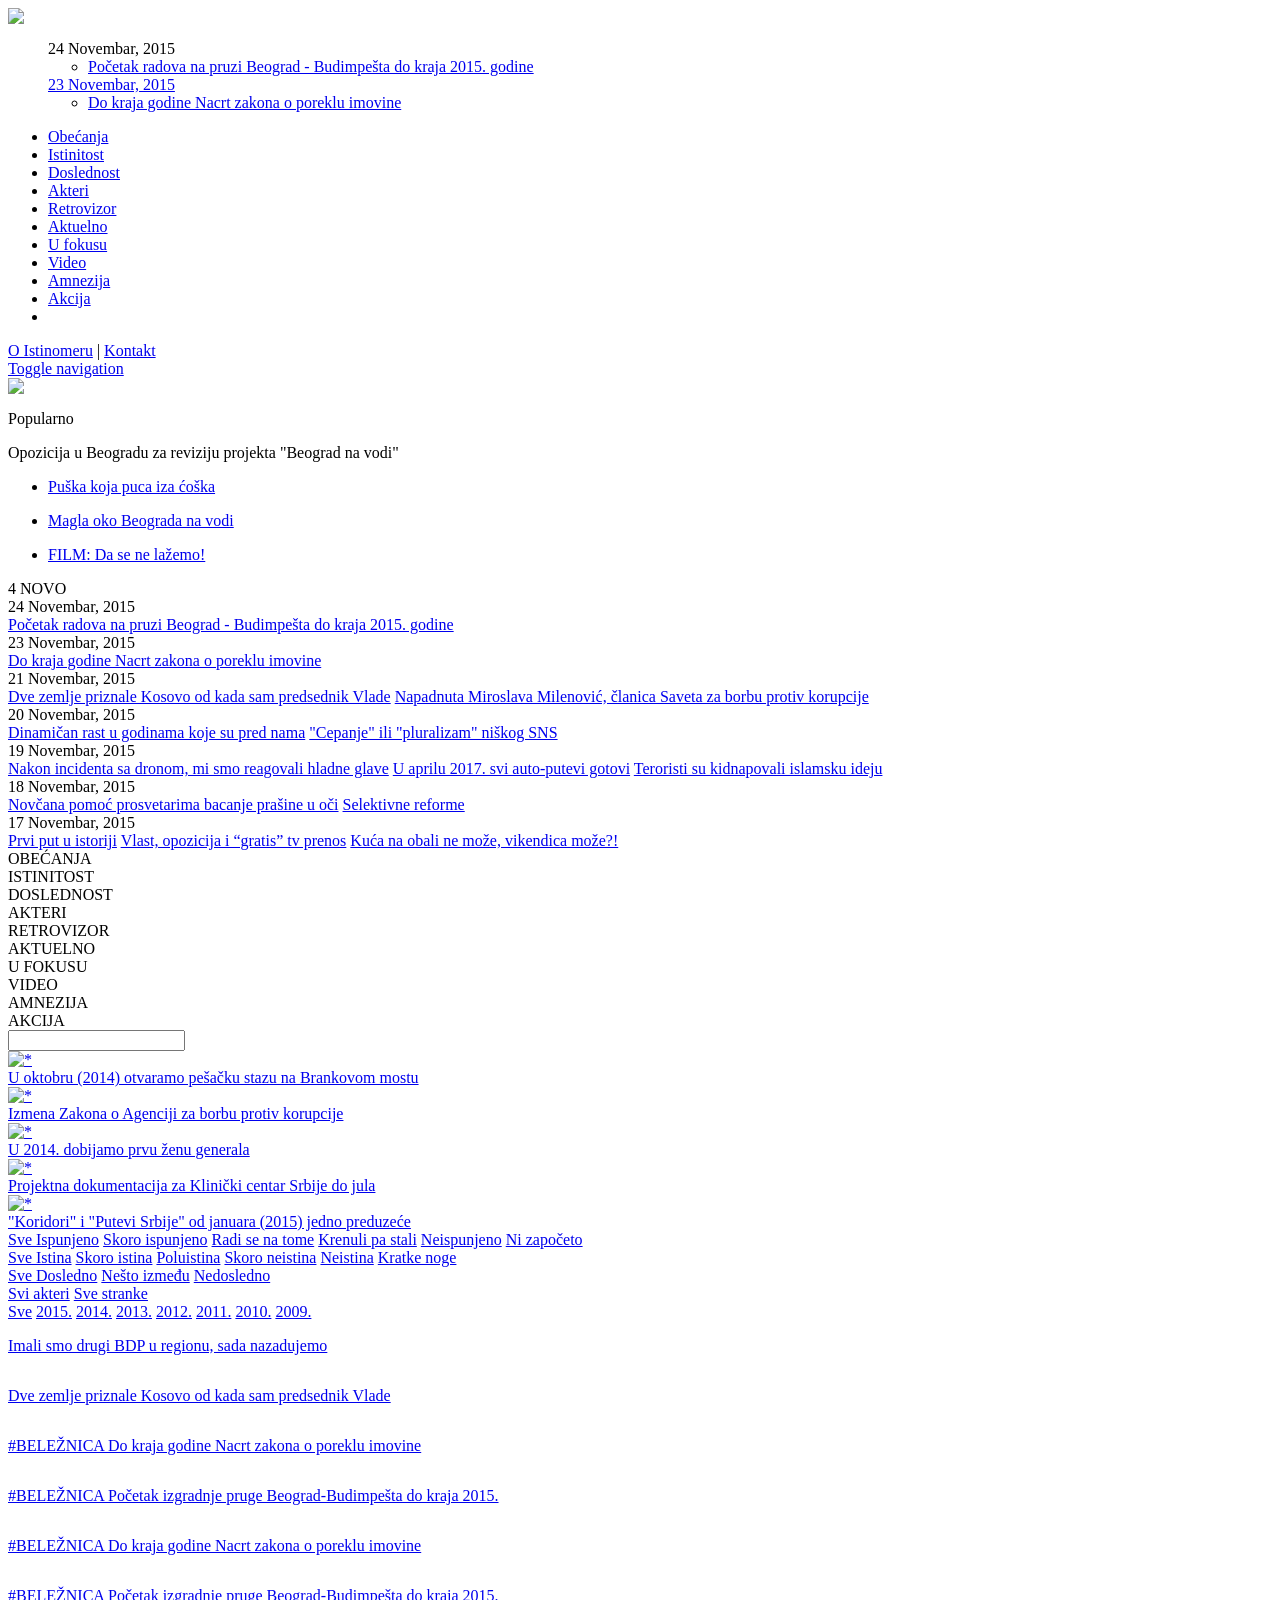
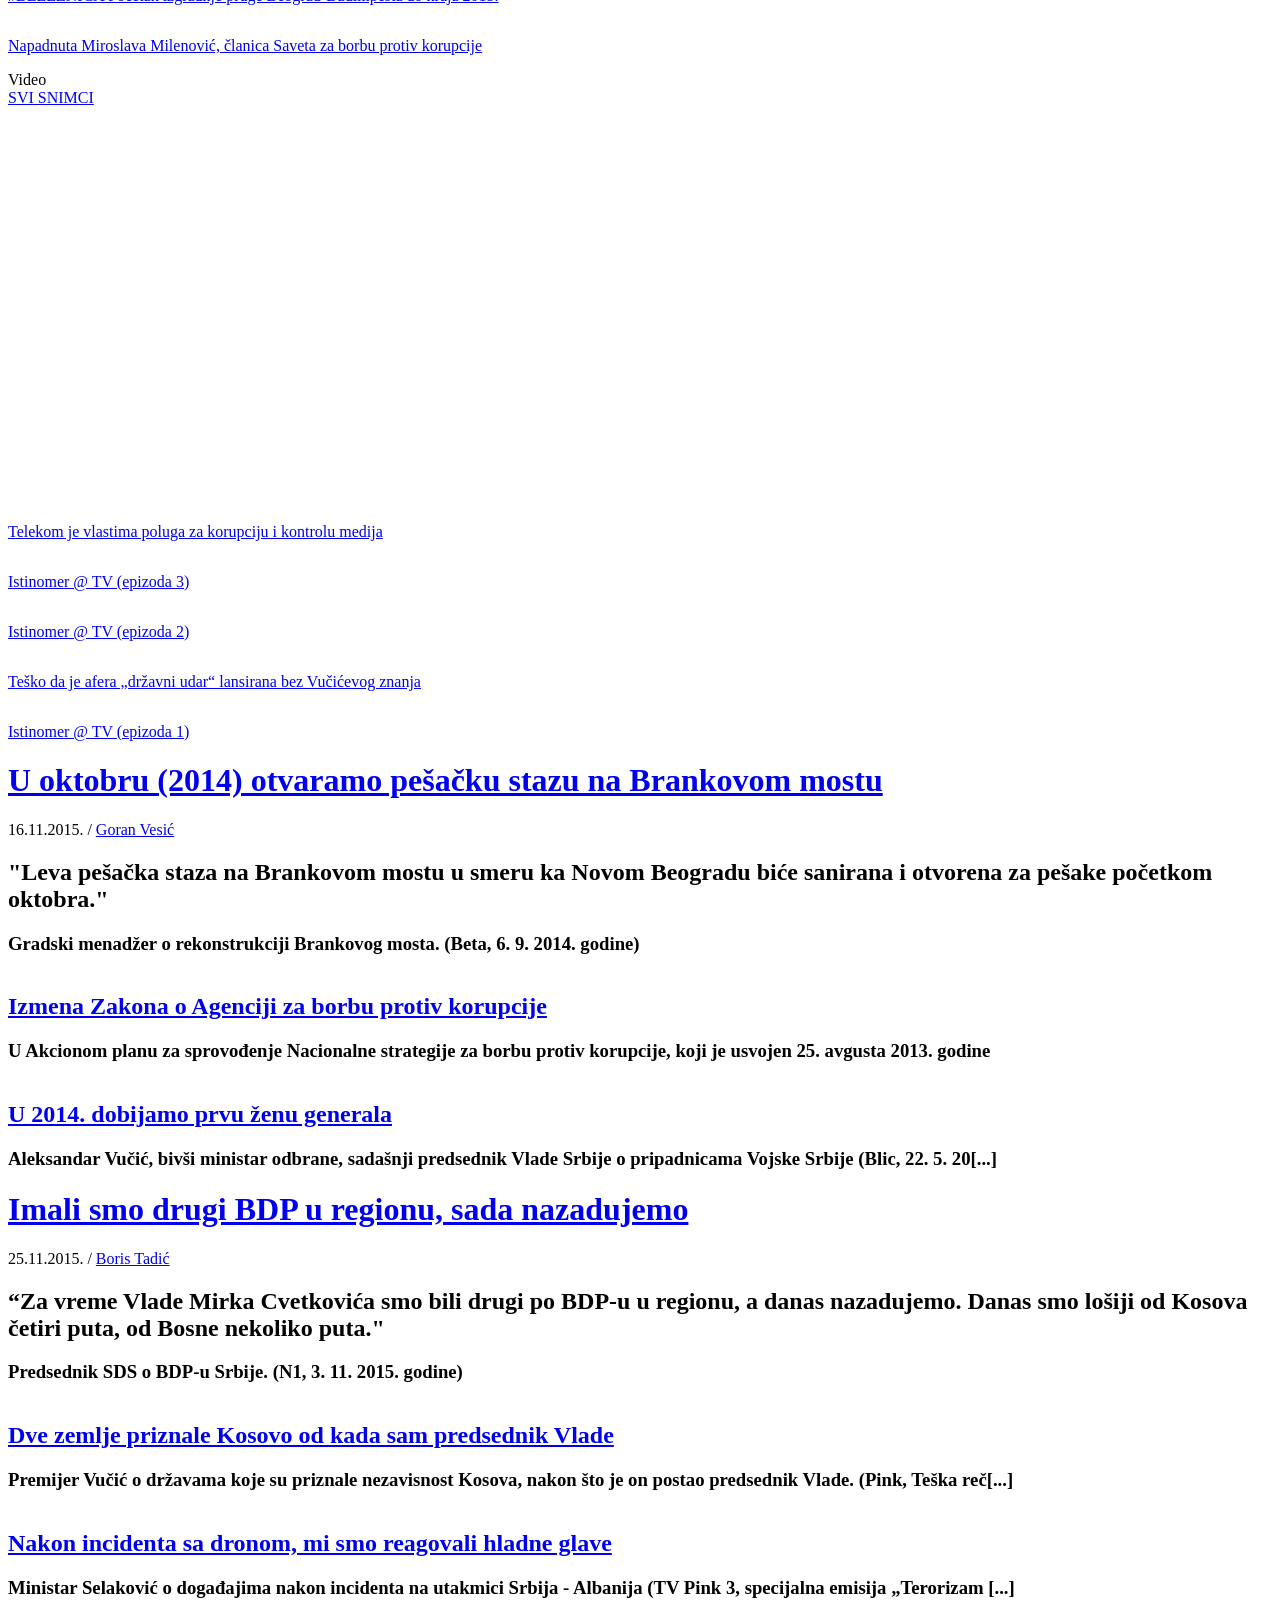
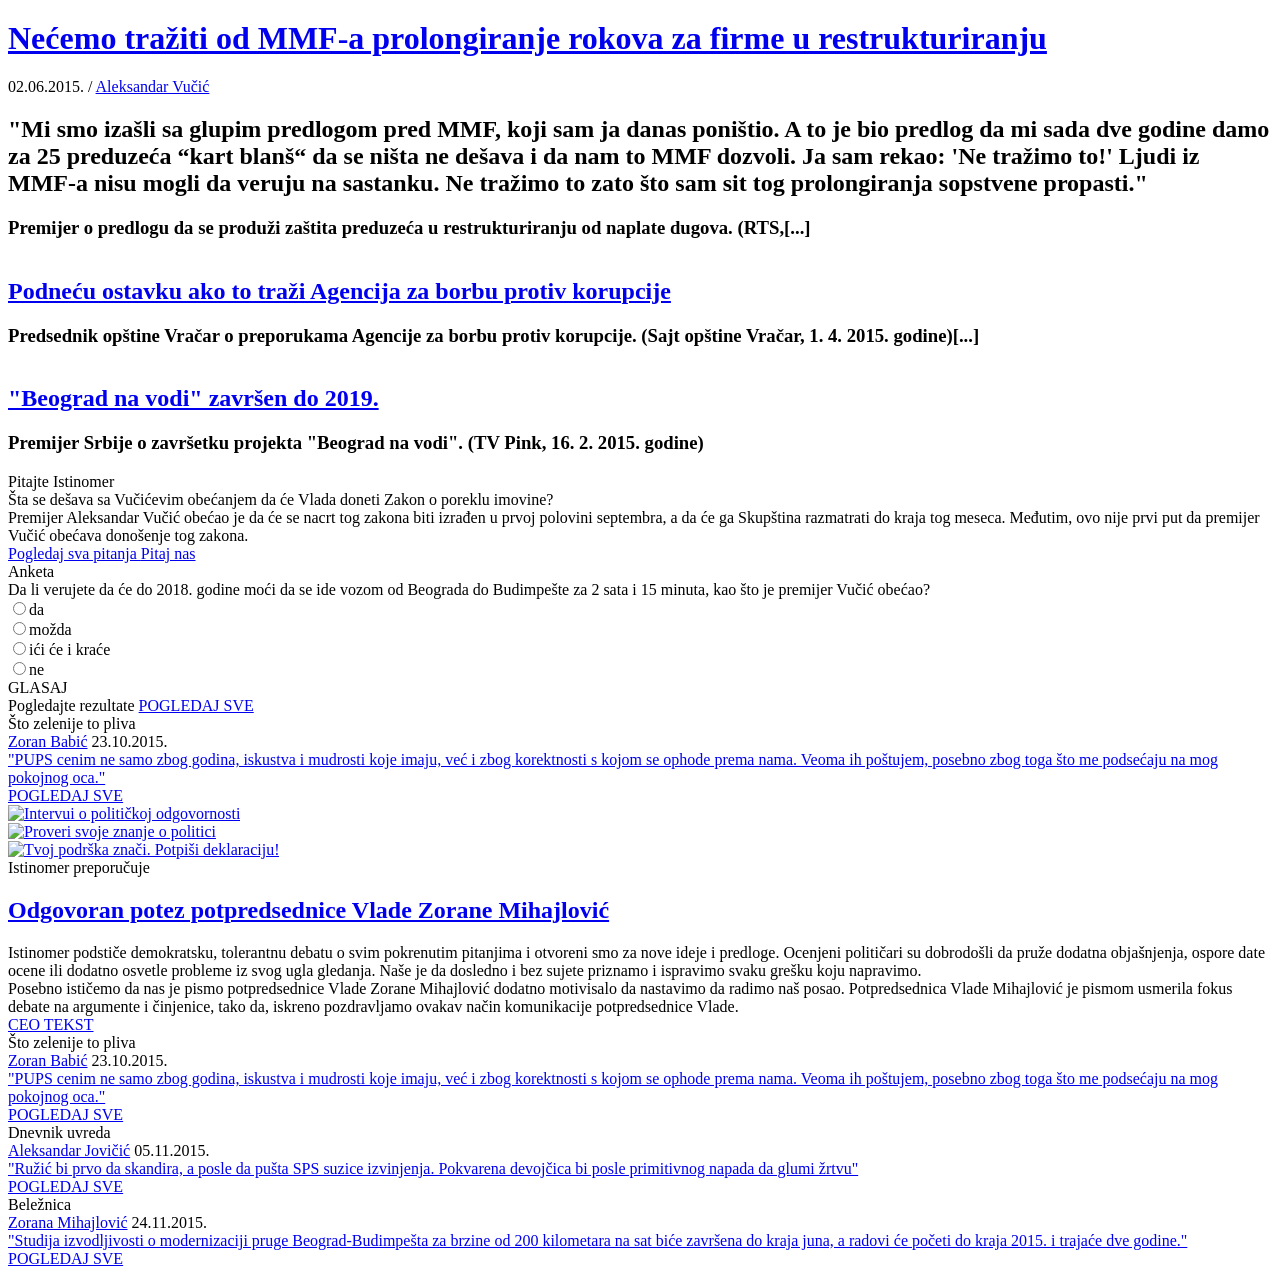
==== commit 9e5aa20c: "moar" ====
--- a/index.html
+++ b/index.html
@@ -40,15 +40,15 @@
 <script type="text/javascript" src="file:///F:/Github/Istinomer/script.js"></script>
 <script type="text/javascript" src="file:///F:/Github/Istinomer/istinomer.js"></script> -->
 
-<!-- <link rel="stylesheet" type="text/css" href="http://myoshu.github.io/istinomer/style.css">
+<link rel="stylesheet" type="text/css" href="http://myoshu.github.io/istinomer/style.css">
 <link rel="stylesheet" type="text/css" href="http://myoshu.github.io/istinomer/media.css">
 <script type="text/javascript" src="http://myoshu.github.io/istinomer/script.js"></script>
-<script type="text/javascript" src="http://myoshu.github.io/istinomer/istinomer.js"></script> -->
-
-<link rel="stylesheet" type="text/css" href="file:///C:/Users/Media/Documents/GitHub/istinomer/style.css">
+<script type="text/javascript" src="http://myoshu.github.io/istinomer/istinomer.js"></script>
+
+<!-- <link rel="stylesheet" type="text/css" href="file:///C:/Users/Media/Documents/GitHub/istinomer/style.css">
 <link rel="stylesheet" type="text/css" href="file:///C:/Users/Media/Documents/GitHub/istinomer/media.css">
 <script type="text/javascript" src="file:///C:/Users/Media/Documents/GitHub/istinomer/script.js"></script>
-<script type="text/javascript" src="file:///C:/Users/Media/Documents/GitHub/istinomer/istinomer.js"></script>
+<script type="text/javascript" src="file:///C:/Users/Media/Documents/GitHub/istinomer/istinomer.js"></script> -->
 
 <script>
 
@@ -764,7 +764,7 @@
 	<!-- ./gd-container-1 sd-1 container cd-video-box-1 -->
 </div>
 
-<div class="container other-news padding-bottom">
+<div class="container other-news">
 	<div class="grid-4 col-xs-12 col-sm-4">
 		<div class="cd-more-news-1 sd-1">
 			<!-- <div class="headline heading-h">Obećanja</div>-->
@@ -792,7 +792,7 @@
 					<!-- /.status -->
 				</div>
 				<!-- /.pic-wrapper -->
-				<h2>"Leva pešačka staza na Brankovom mostu u smeru ka Novom Beogradu biće sanirana i otvorena za pešake početkom oktobra."[...]</h2>
+				<h2>"Leva pešačka staza na Brankovom mostu u smeru ka Novom Beogradu biće sanirana i otvorena za pešake početkom oktobra."</h2>
 				<h3>Gradski menadžer o rekonstrukciji Brankovog mosta. (Beta, 6. 9. 2014. godine)</h3>
 			</div>
 			<!-- /.item-big -->					
@@ -878,7 +878,7 @@
 				<!-- /.status -->
 			</div>
 			<!-- /.pic-wrapper -->
-			<h2>“Za vreme Vlade Mirka Cvetkovića smo bili drugi po BDP-u u regionu, a danas nazadujemo. Danas smo lošiji od Kosova četiri put[...]</h2>
+			<h2>“Za vreme Vlade Mirka Cvetkovića smo bili drugi po BDP-u u regionu, a danas nazadujemo. Danas smo lošiji od Kosova četiri puta, od Bosne nekoliko puta."</h2>
 			<h3>Predsednik SDS o BDP-u Srbije. (N1, 3. 11. 2015. godine)</h3>
 		</div>
 		<!-- /.item-big -->					
@@ -962,7 +962,7 @@
 <!-- /.status -->
 </div>
 <!-- /.pic -->
-<h2>"Mi smo izašli sa glupim predlogom pred MMF, koji sam ja danas poništio. A to je bio predlog da mi sada dve godine damo za 25[...]</h2>
+<h2>"Mi smo izašli sa glupim predlogom pred MMF, koji sam ja danas poništio. A to je bio predlog da mi sada dve godine damo za 25 preduzeća “kart blanš“ da se ništa ne dešava i da nam to MMF dozvoli. Ja sam rekao: 'Ne tražimo to!' Ljudi iz MMF-a nisu mogli da veruju na sastanku. Ne tražimo to zato što sam sit tog prolongiranja sopstvene propasti."</h2>
 <h3>Premijer o predlogu da se produži zaštita preduzeća u restrukturiranju od naplate dugova. (RTS,[...]</h3>
 
 </div>
@@ -1363,6 +1363,5 @@
 </div>
 <!-- /.footer -->
 
-
 </body>
 </html>
